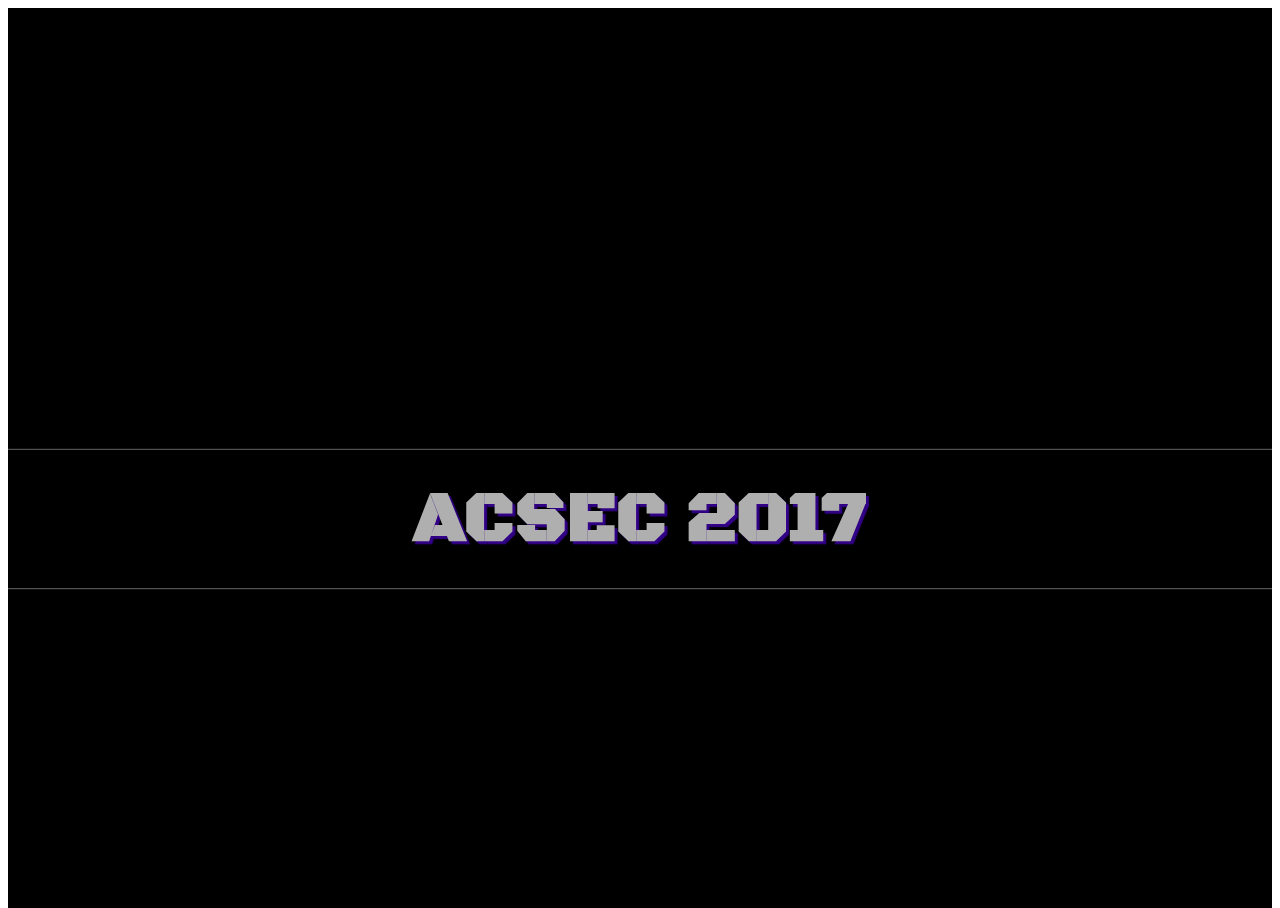
==== index.html @ 01c014a1 "Add ACSEC Text and CNAME" ====
<!doctype html>
<!--[if lt IE 7]>      <html class="no-js lt-ie9 lt-ie8 lt-ie7" lang=""> <![endif]-->
<!--[if IE 7]>         <html class="no-js lt-ie9 lt-ie8" lang=""> <![endif]-->
<!--[if IE 8]>         <html class="no-js lt-ie9" lang=""> <![endif]-->
<!--[if gt IE 8]><!-->
<html class="no-js" lang="">
<!--<![endif]-->

<head>
    <meta charset="utf-8">
    <meta http-equiv="X-UA-Compatible" content="IE=edge,chrome=1">
    <title>ACSEC 2017</title>
    <meta name="description" content="">
    <meta name="viewport" content="width=device-width, initial-scale=1">
    <link rel="apple-touch-icon" href="apple-touch-icon.png">

    <link href="https://fonts.googleapis.com/css?family=Black+Ops+One|Lato|Scope+One" rel="stylesheet">

    <link rel="stylesheet" href="css/bootstrap.min.css">
    <link rel="stylesheet" href="css/main.css">

</head>

<body>
<div id="particles-js">
        

</div>

<h3 class="heading">ACSEC 2017</h3>
<!--<h3 class="sub-heading">Eight Categories. Three Days. Coming Soon.</h3>-->





<script src="js/jquery.min.js"></script>
<script src="js/bootstrap.min.js"></script>
<script src="js/particles.min.js"></script>
<script src="js/main.js"></script>
</body>

</html>
---- css/main.css ----
html,body{
	height: 100%
}

#particles-js{
	height: 100%;
	position: relative;
	background: #000 center center no-repeat;
	background-position: 50% 35%;
	background-size: 180px;
}

.logo{

  padding: 20px;

  position: absolute;
  top: 50%;
  left: 50%;

  margin: -70px 0 0 -170px;
}

.heading{
	text-align: center;
}

.heading{
	position: absolute;
    top: 42%;
    text-align: center;
    left: 0;
    right: 0;
    font-family: "Black Ops One";
    color: #afafaf;
    font-size: 72px;
    box-shadow: 0px 0px 2px white;
    padding-top: 24px;
    padding-bottom: 24px;
    text-shadow: 3px 3px 1px #310186;

}

.sub-heading{
	position: absolute;
    top: 56%;
    text-align: center;
    left: 0;
    right: 0;
    font-family: "Black Ops One";
    color: #afafaf;
    font-size: 32px;
    text-shadow: 3px 3px 1px #310186;

}
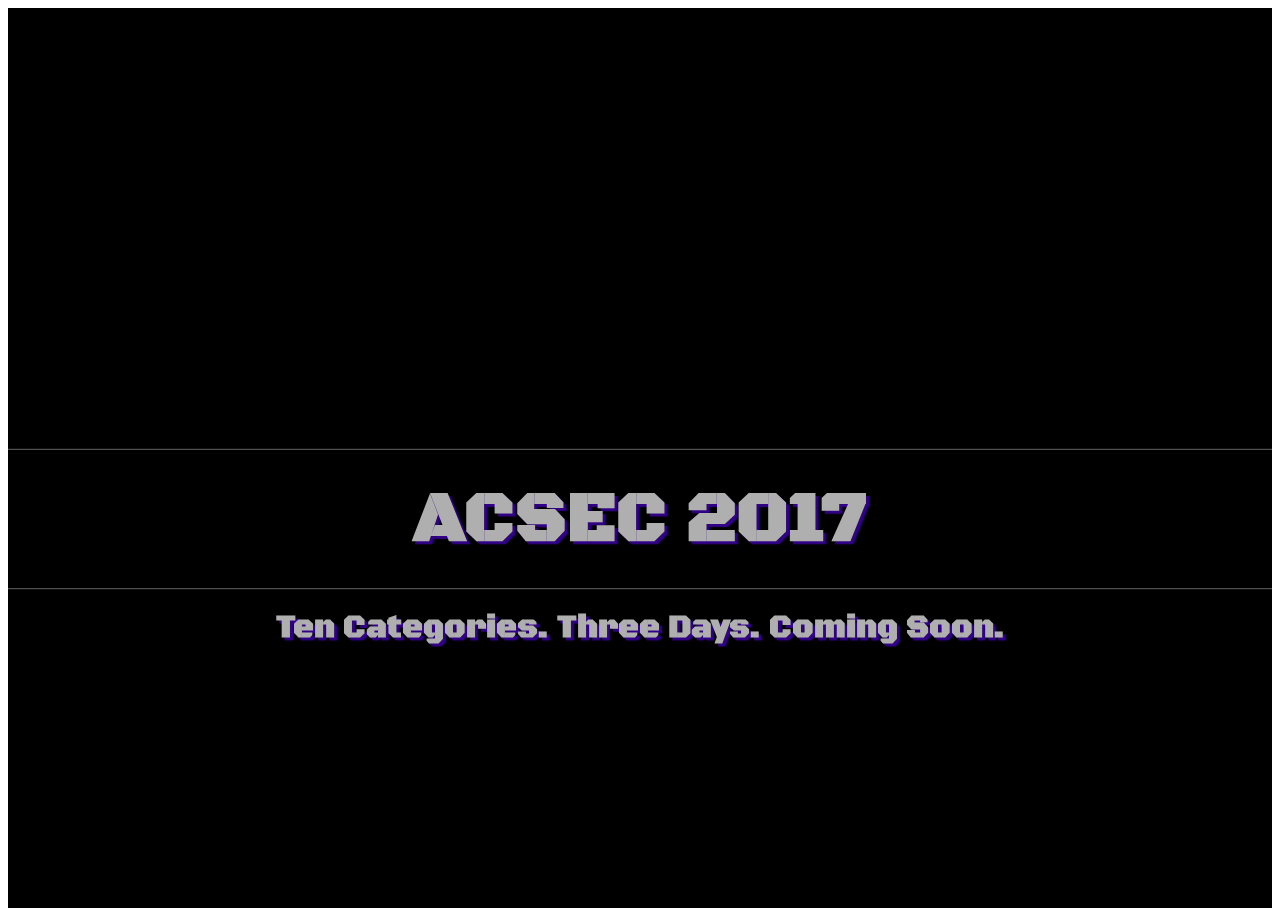
==== commit 29fa0fbf: "Add subtext :p" ====
--- a/index.html
+++ b/index.html
@@ -28,7 +28,7 @@
 </div>
 
 <h3 class="heading">ACSEC 2017</h3>
-<!--<h3 class="sub-heading">Eight Categories. Three Days. Coming Soon.</h3>-->
+<h3 class="sub-heading">Ten Categories. Three Days. Coming Soon.</h3>
 
 
 
--- a/css/main.css
+++ b/css/main.css
@@ -42,8 +42,8 @@
 }
 
 .sub-heading{
-	position: absolute;
-    top: 56%;
+	position: fixed;
+    top: 64%;
     text-align: center;
     left: 0;
     right: 0;
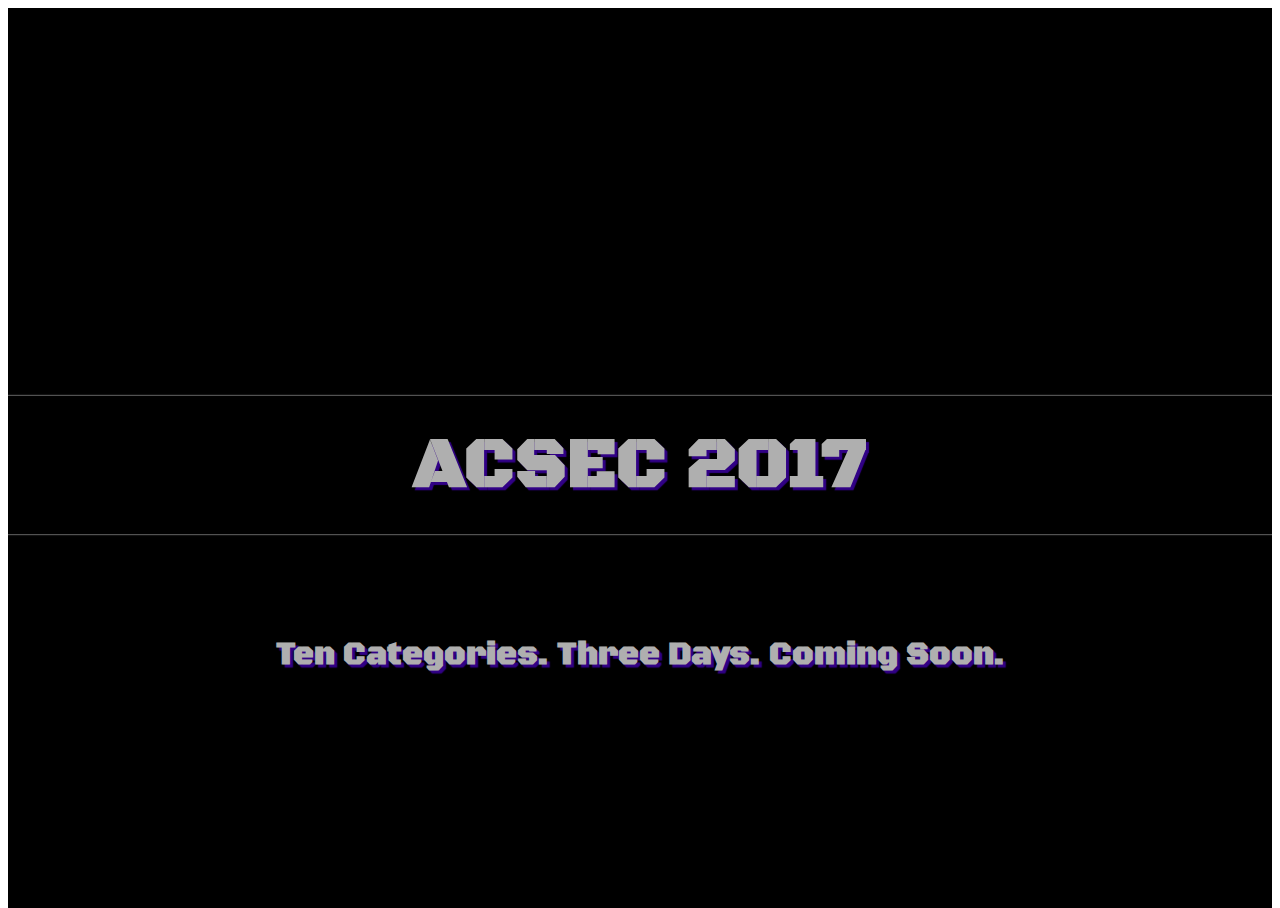
==== commit afeed969: "Fix text placement" ====
--- a/index.html
+++ b/index.html
@@ -31,6 +31,9 @@
 <h3 class="sub-heading">Ten Categories. Three Days. Coming Soon.</h3>
 
 
+<!--<section id="about-ac">
+
+</section>-->
 
 
 
--- a/css/main.css
+++ b/css/main.css
@@ -27,7 +27,7 @@
 
 .heading{
 	position: absolute;
-    top: 42%;
+    top: 36%;
     text-align: center;
     left: 0;
     right: 0;
@@ -42,8 +42,8 @@
 }
 
 .sub-heading{
-	position: fixed;
-    top: 64%;
+	position: absolute;
+    top: 67%;
     text-align: center;
     left: 0;
     right: 0;
@@ -52,4 +52,8 @@
     font-size: 32px;
     text-shadow: 3px 3px 1px #310186;
 
+}
+
+section{
+  min-height: 300px;
 }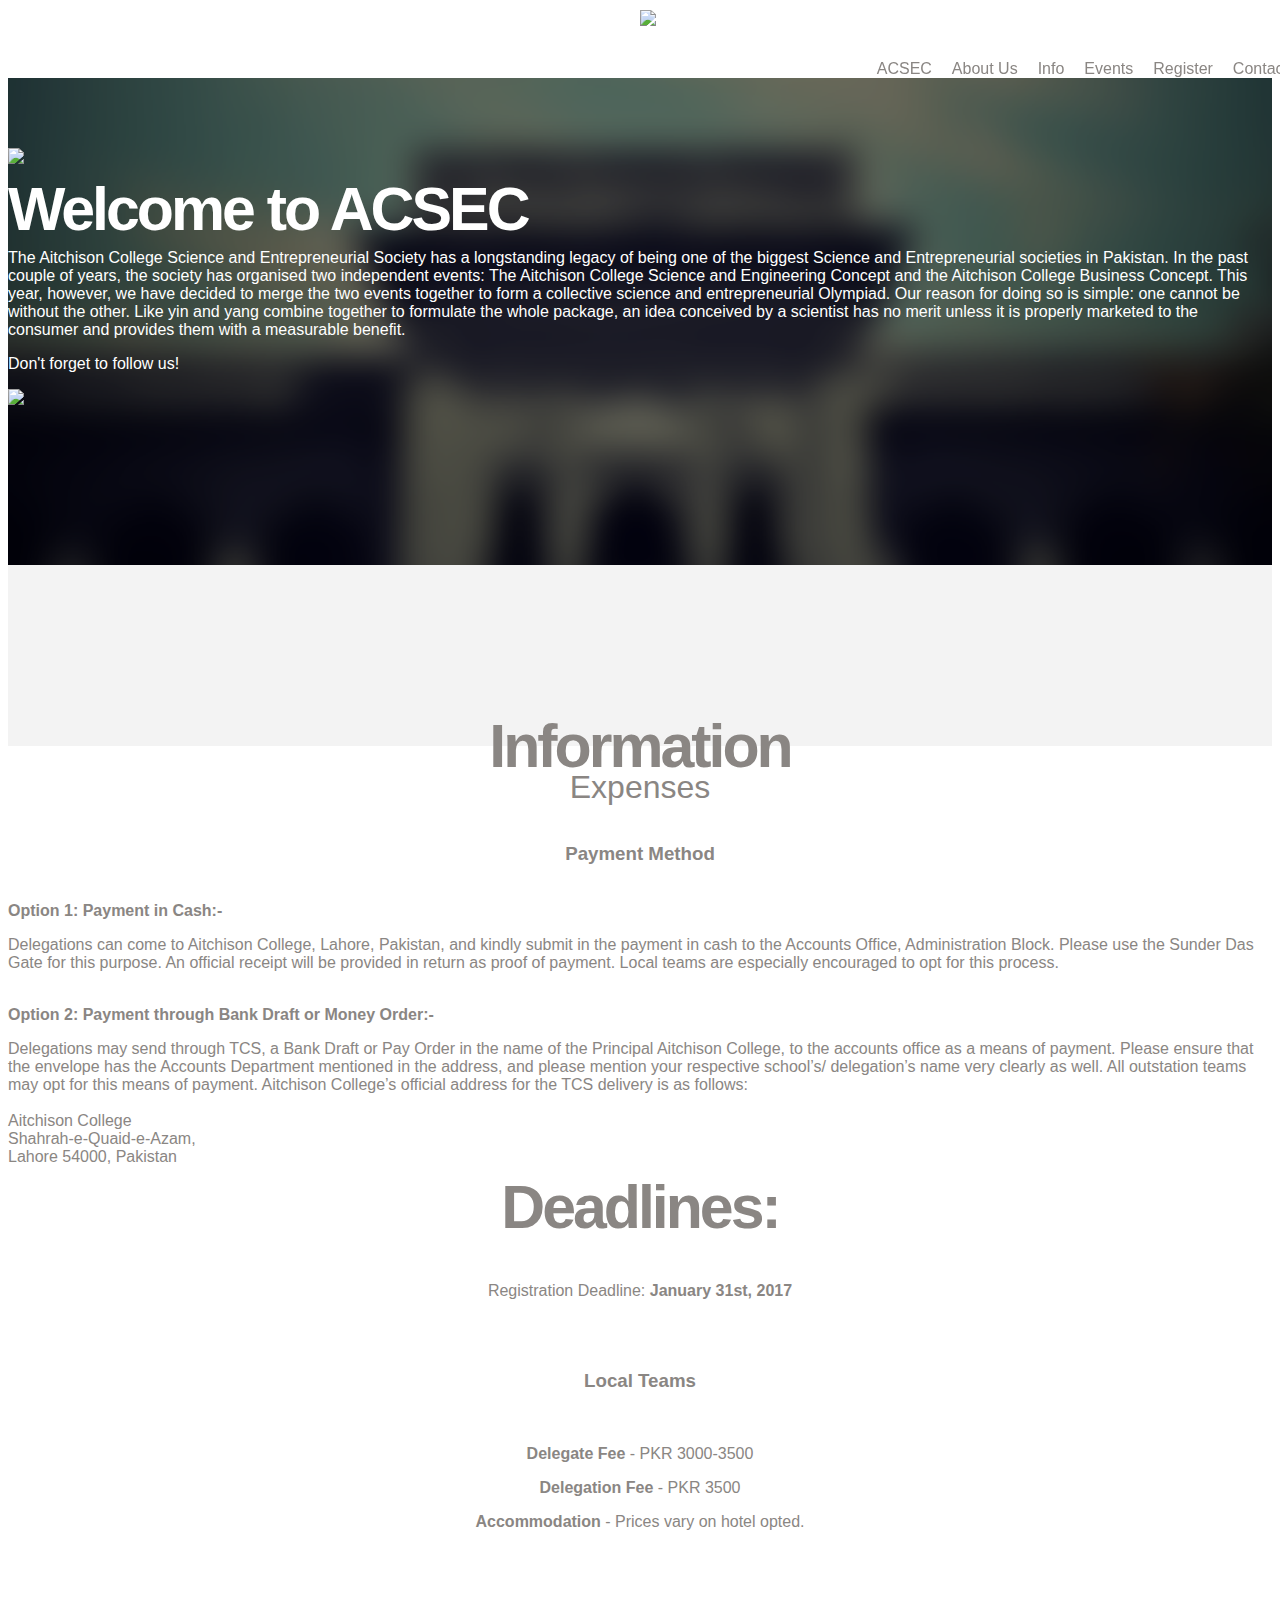
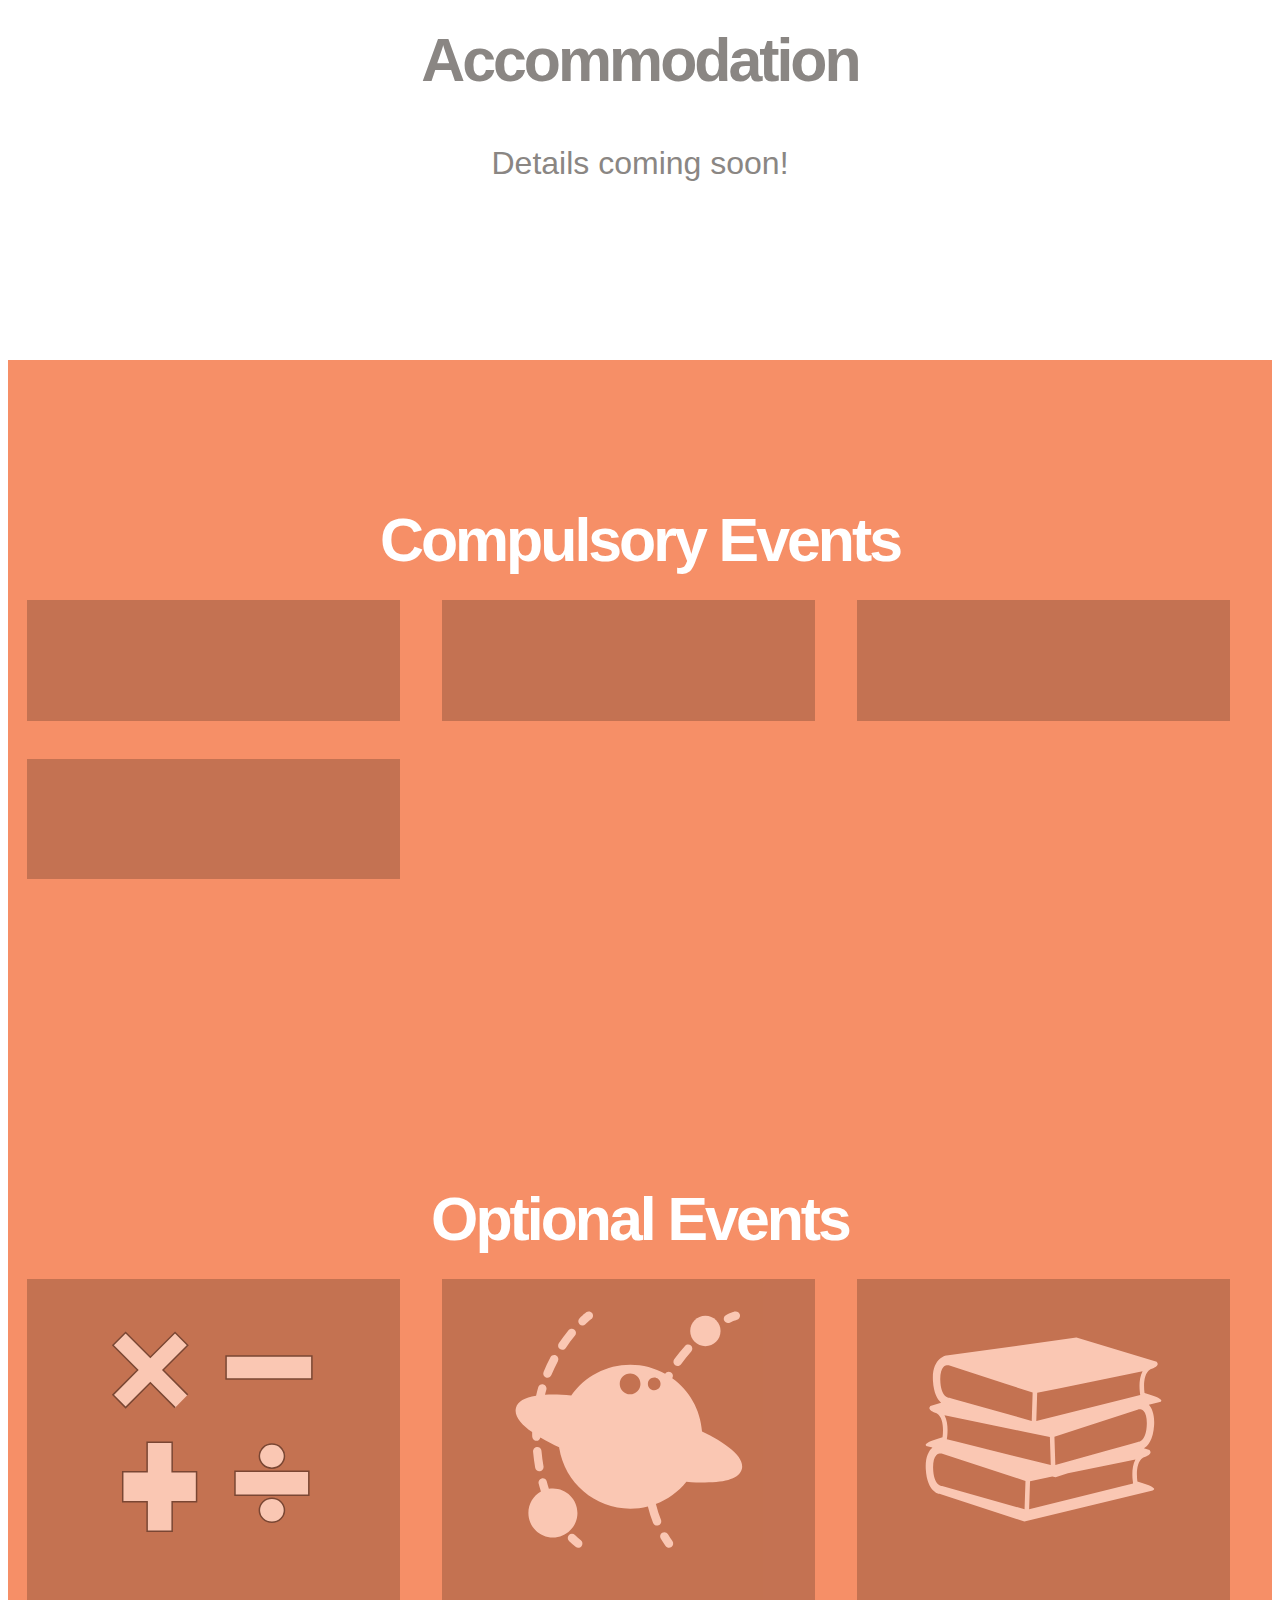
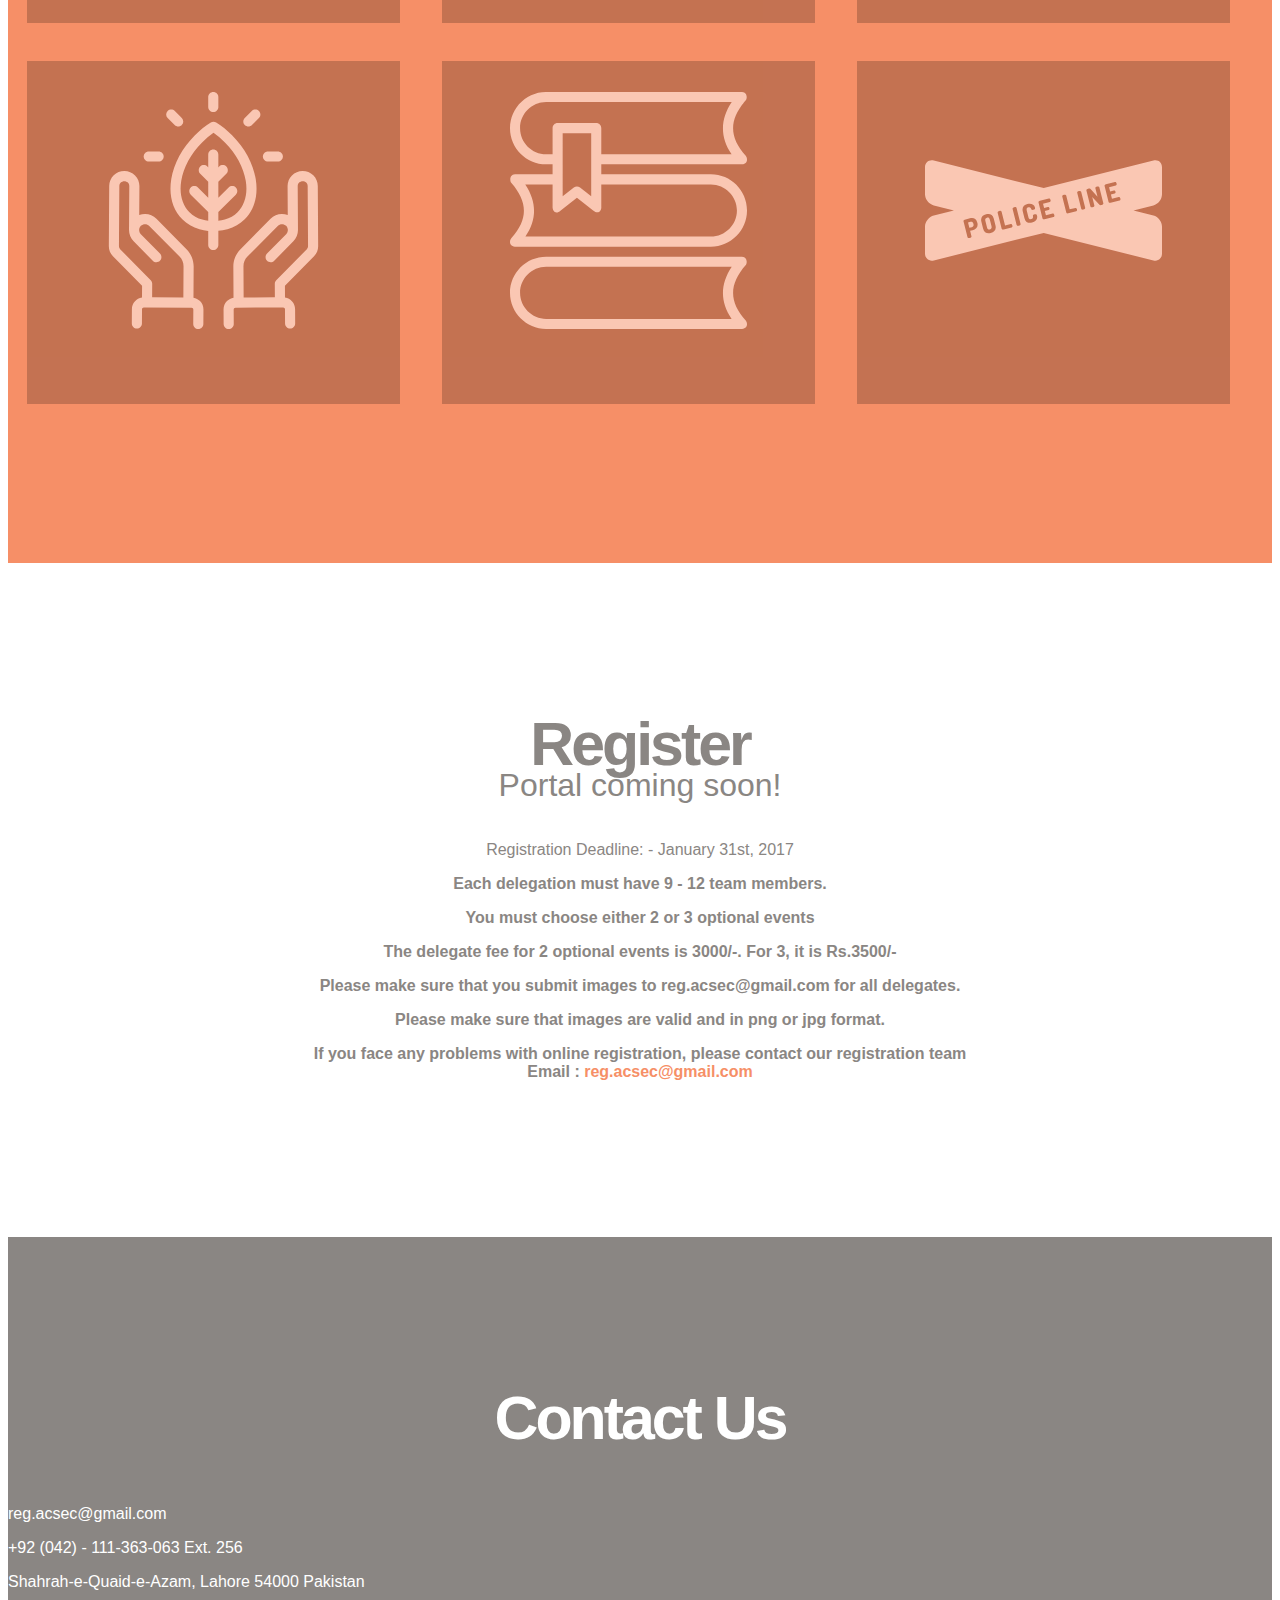
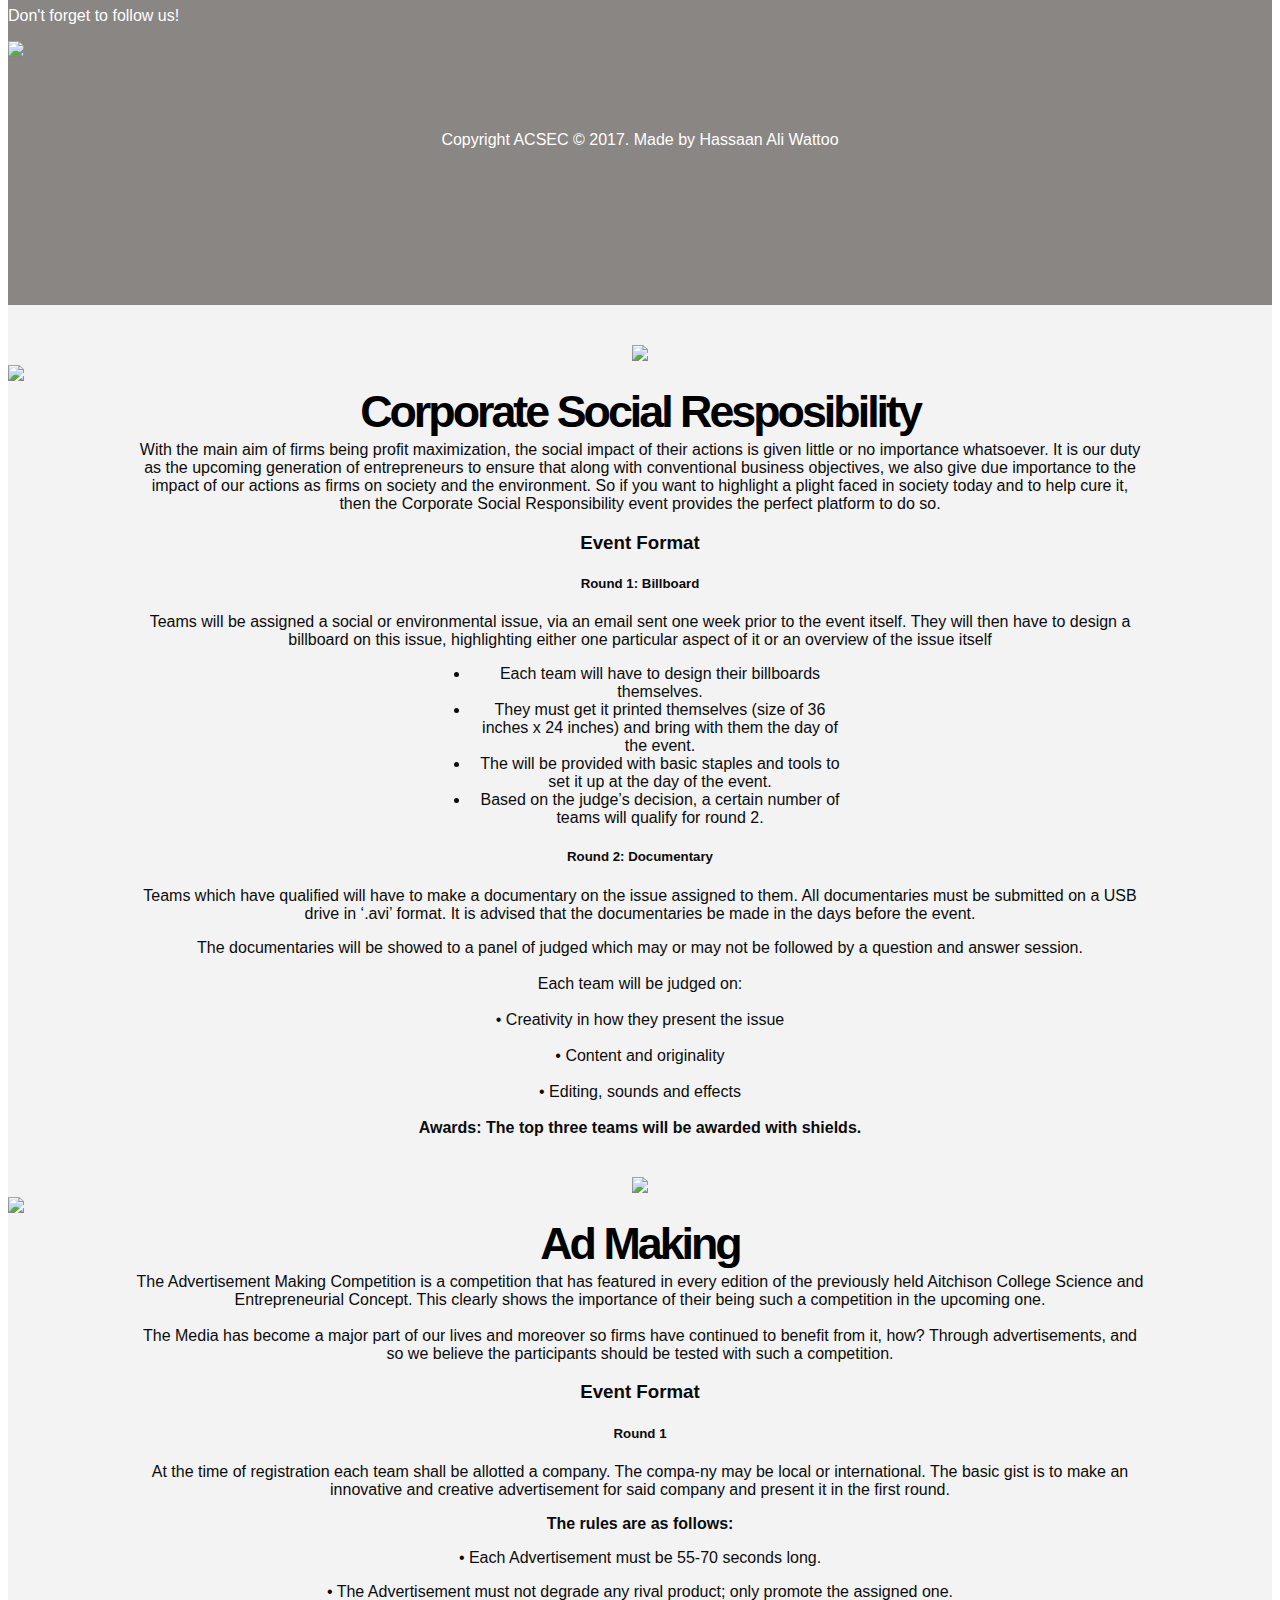
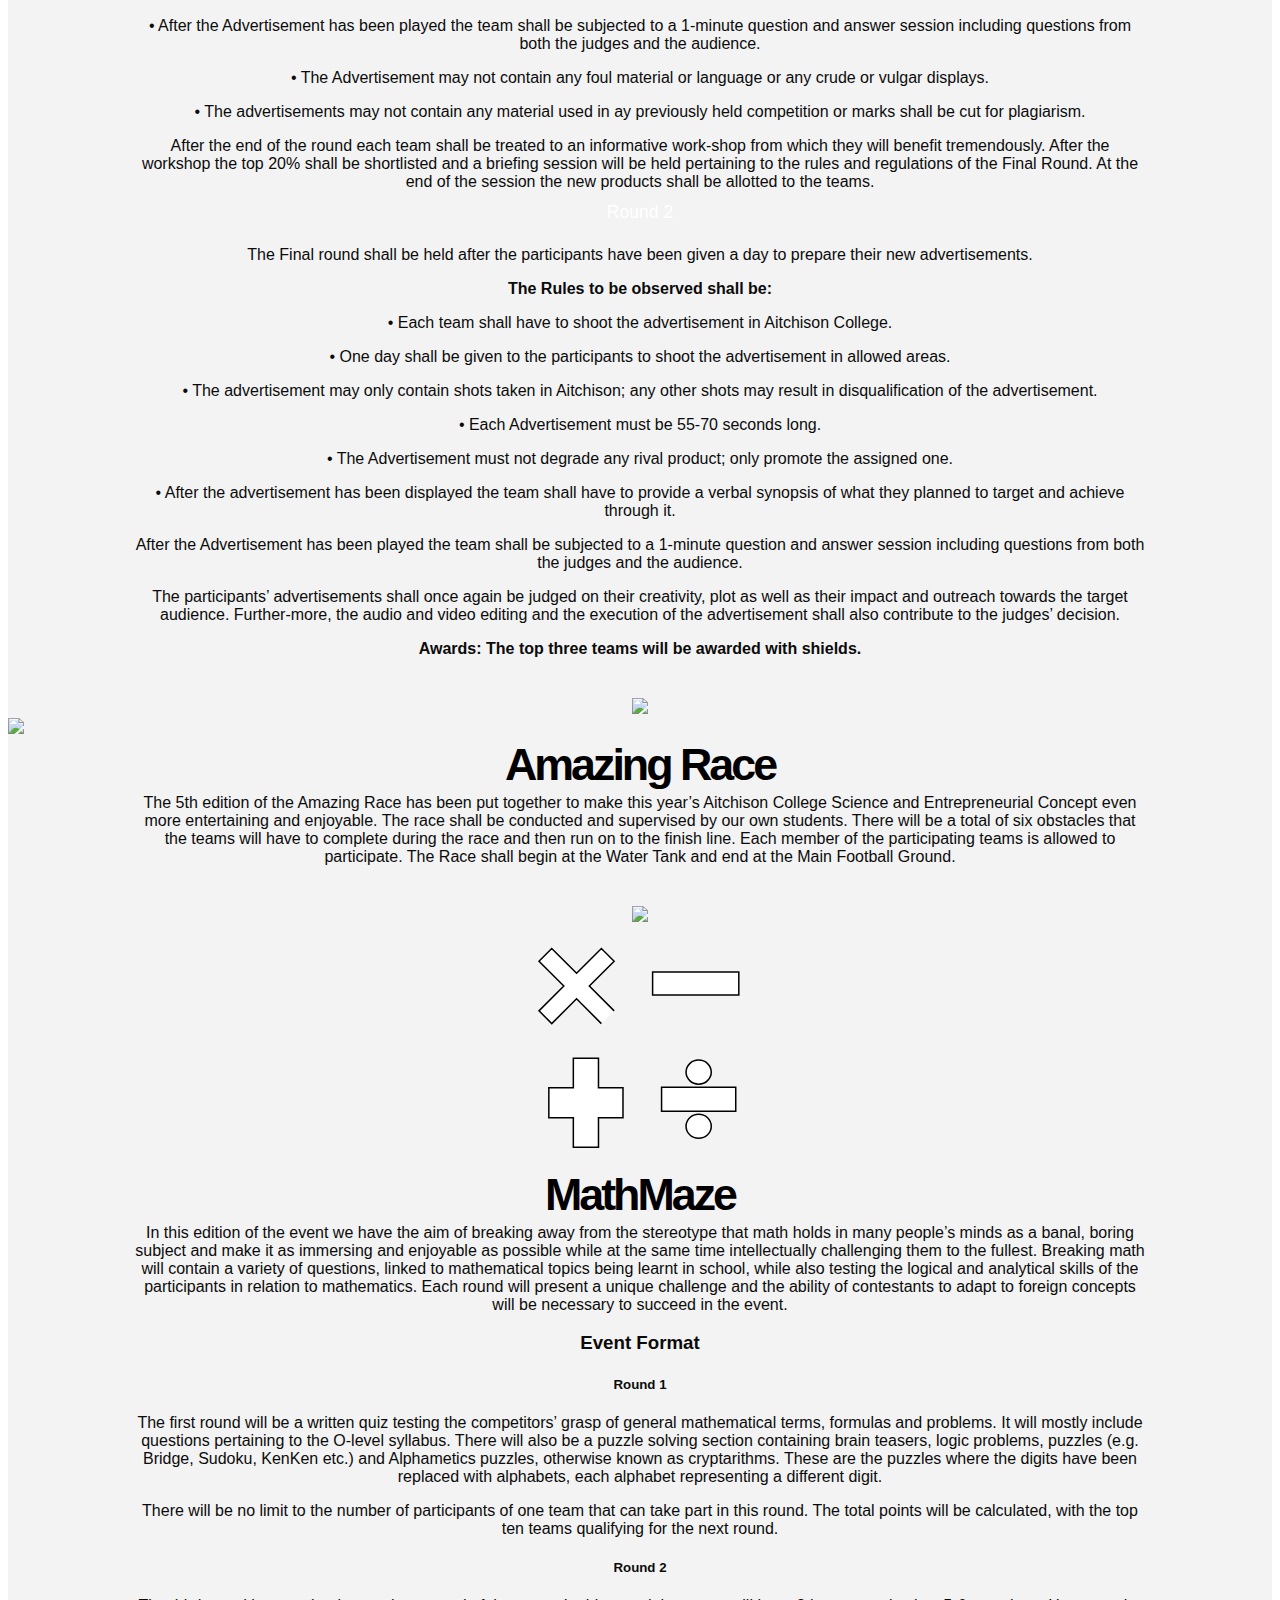
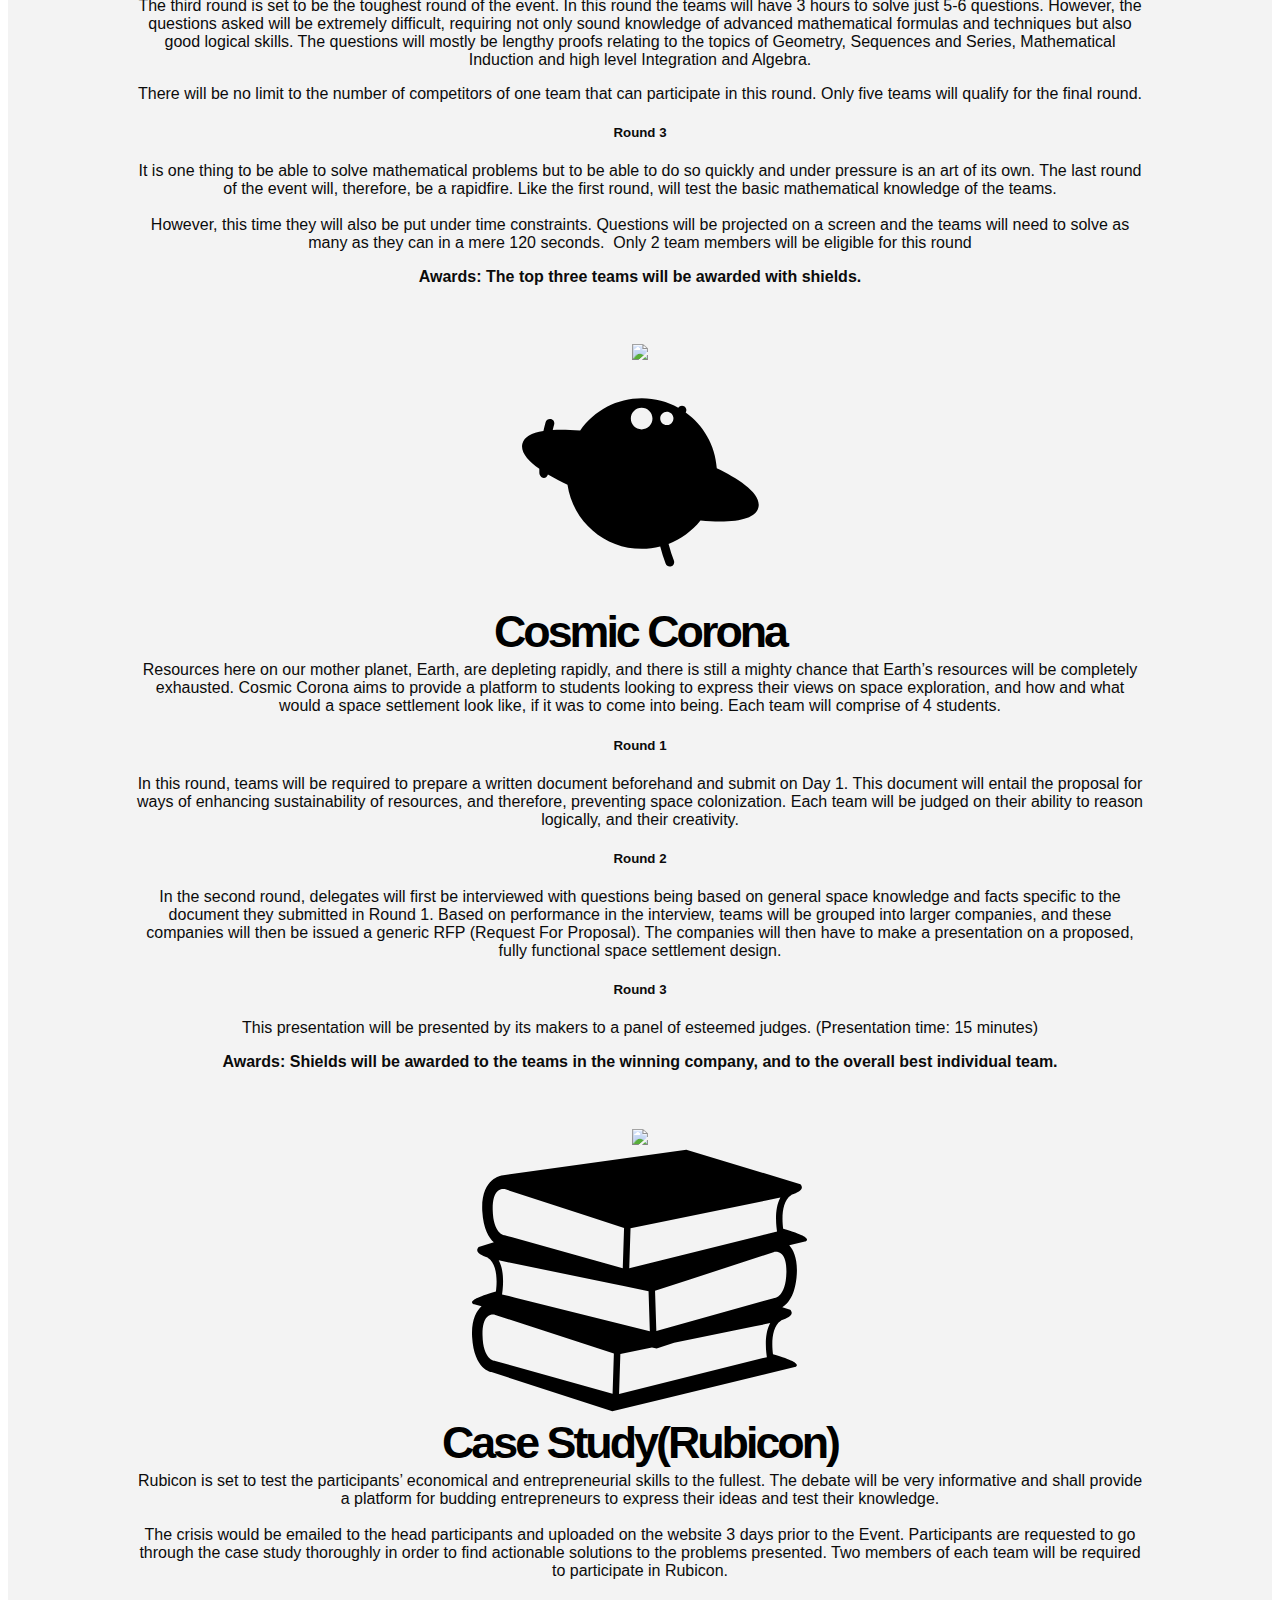
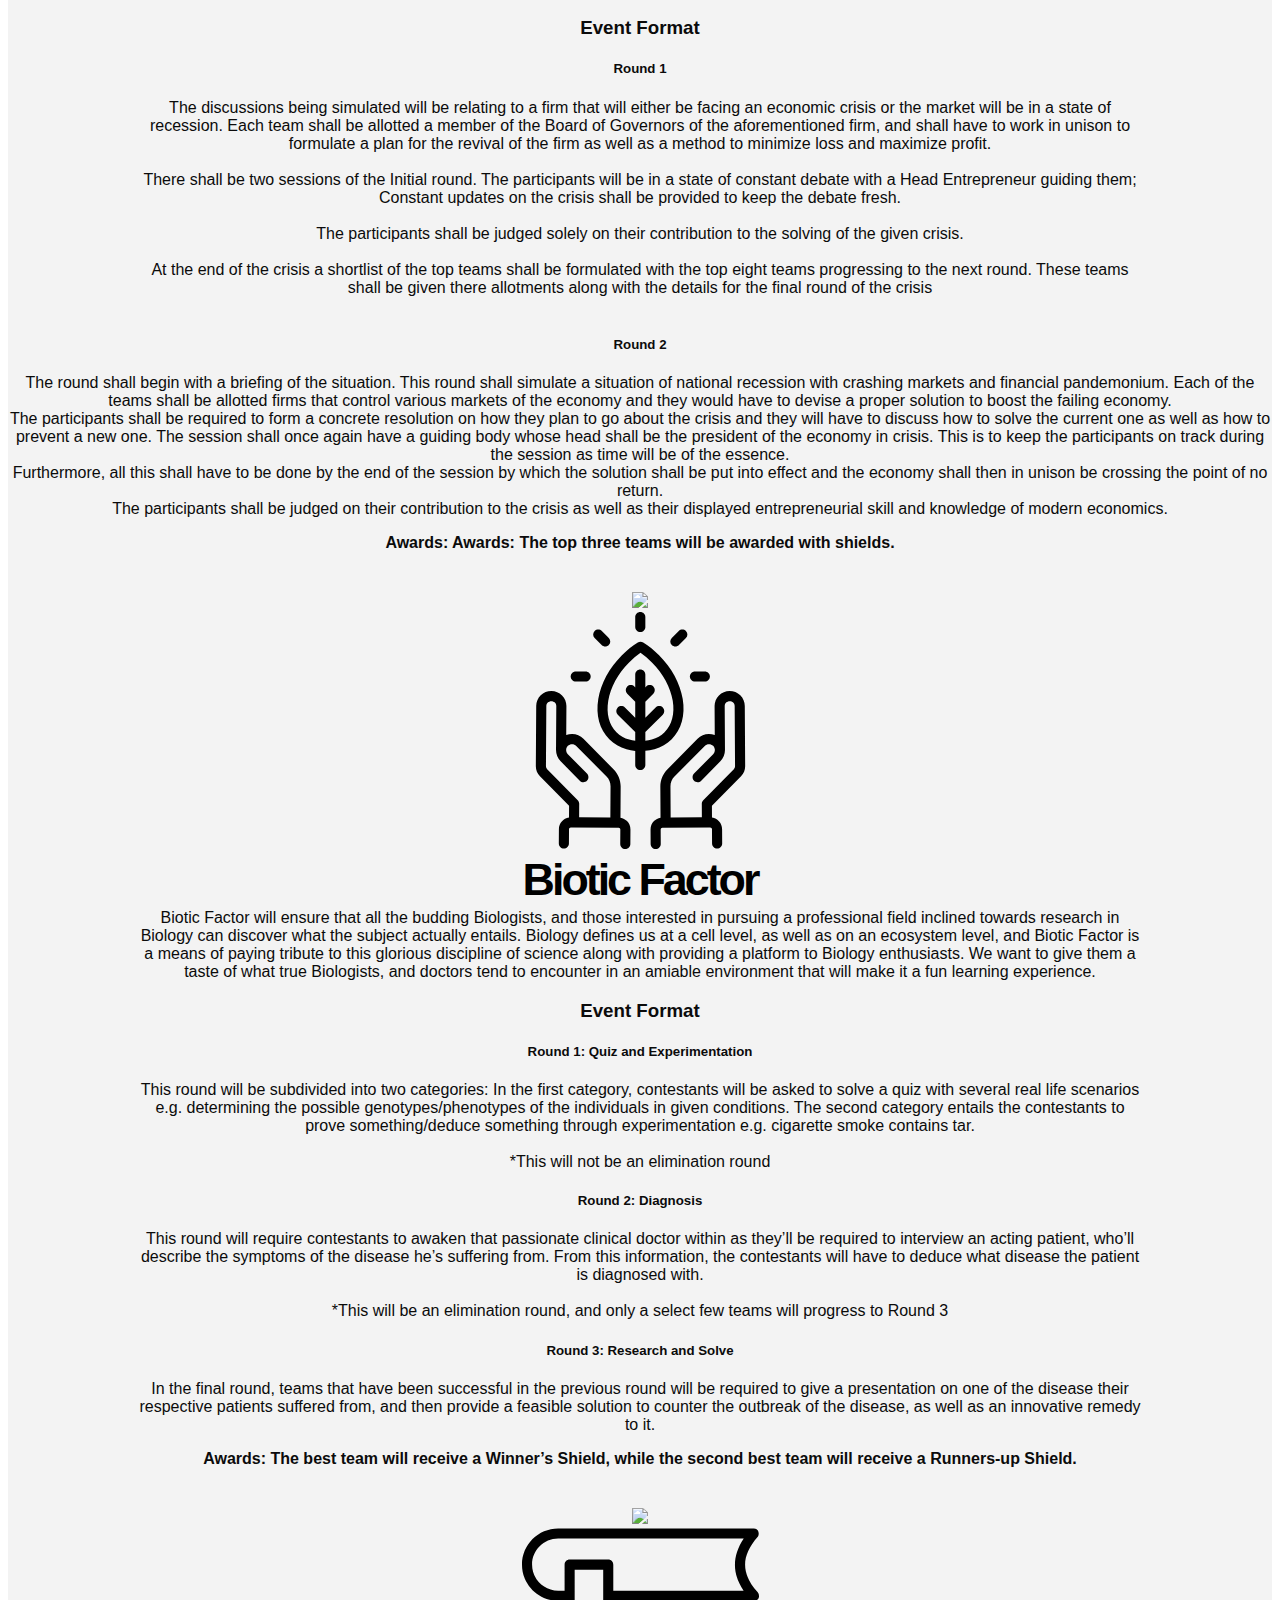
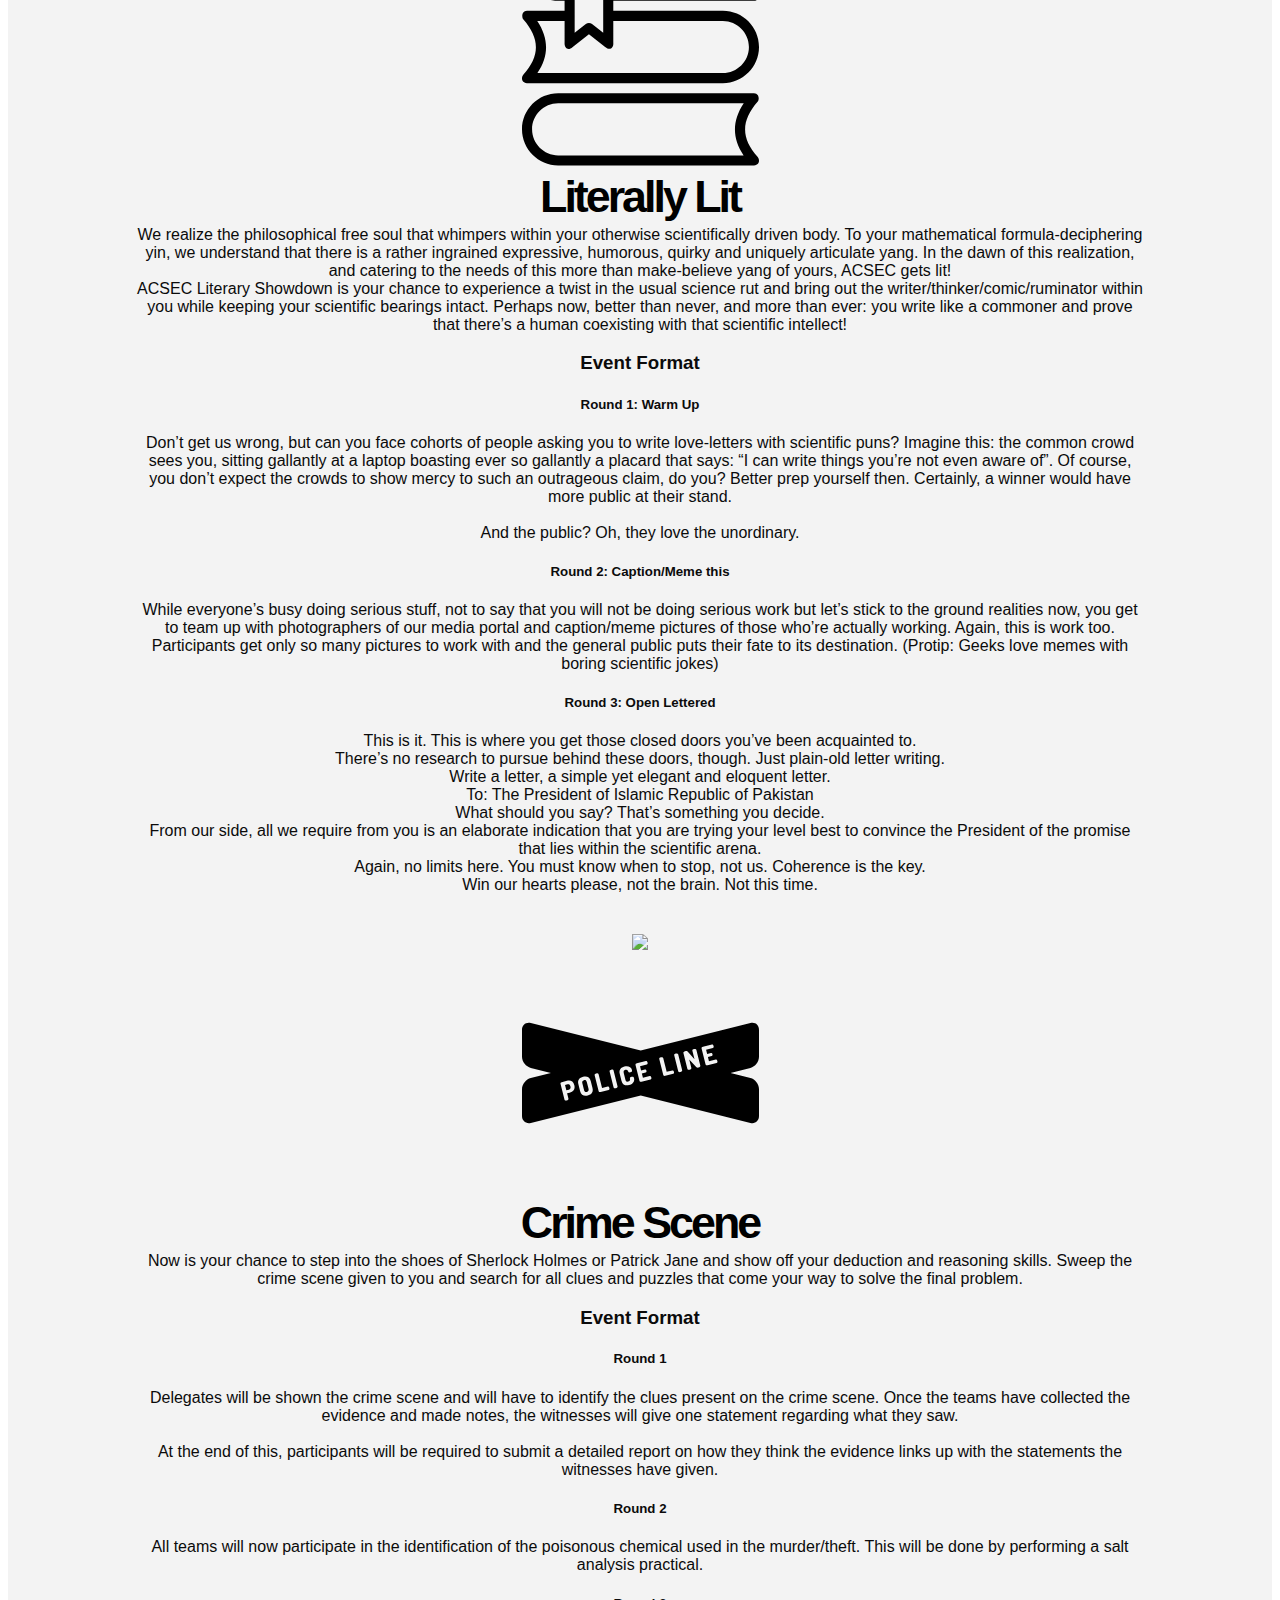
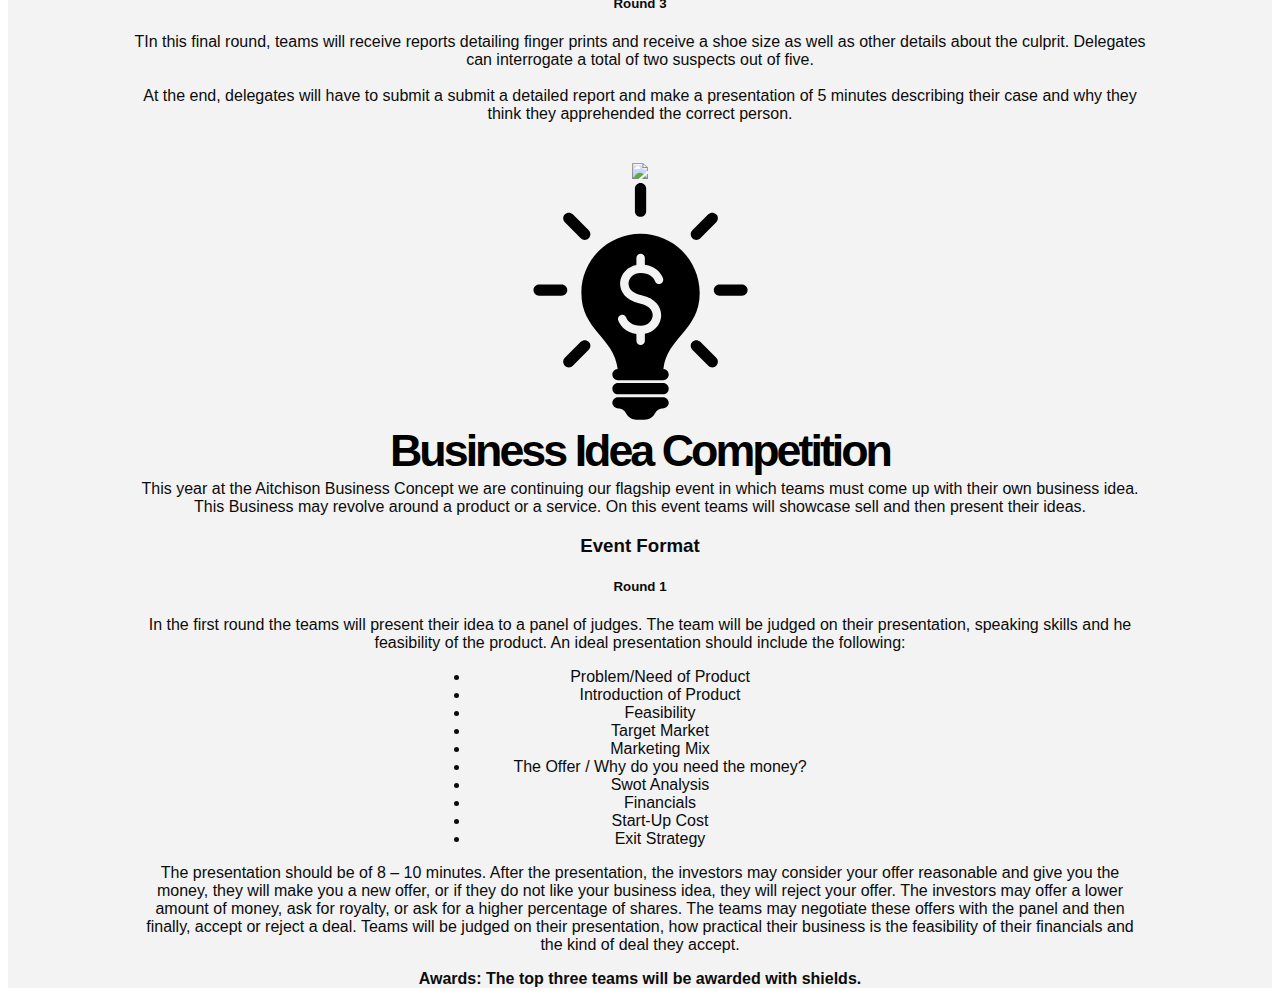
==== commit a722e5fe: "ACSEC 2017 is here :)" ====
--- a/index.html
+++ b/index.html
@@ -1,46 +1,1044 @@
-<!doctype html>
-<!--[if lt IE 7]>      <html class="no-js lt-ie9 lt-ie8 lt-ie7" lang=""> <![endif]-->
-<!--[if IE 7]>         <html class="no-js lt-ie9 lt-ie8" lang=""> <![endif]-->
-<!--[if IE 8]>         <html class="no-js lt-ie9" lang=""> <![endif]-->
+<!DOCTYPE HTML>
+<!--[if lt IE 7]>
+<html class="no-js lt-ie9 lt-ie8 lt-ie7"><![endif]-->
+<!--[if IE 7]>
+<html class="no-js lt-ie9 lt-ie8"><![endif]-->
+<!--[if IE 8]>
+<html class="no-js lt-ie9"><![endif]-->
 <!--[if gt IE 8]><!-->
-<html class="no-js" lang="">
-<!--<![endif]-->
-
+<html class="no-js"><!--<![endif]-->
 <head>
-    <meta charset="utf-8">
-    <meta http-equiv="X-UA-Compatible" content="IE=edge,chrome=1">
-    <title>ACSEC 2017</title>
-    <meta name="description" content="">
-    <meta name="viewport" content="width=device-width, initial-scale=1">
-    <link rel="apple-touch-icon" href="apple-touch-icon.png">
-
-    <link href="https://fonts.googleapis.com/css?family=Black+Ops+One|Lato|Scope+One" rel="stylesheet">
-
-    <link rel="stylesheet" href="css/bootstrap.min.css">
-    <link rel="stylesheet" href="css/main.css">
-
+    <meta http-equiv="Content-Type" content="text/html; charset=utf-8"/>
+    <meta name="viewport" content="width=device-width, initial-scale = 1.0, user-scalable = no">
+    <title>ACSEC '17</title>
+    <link href='css/opensans.css' rel='stylesheet' type='text/css'>
+    <link rel="icon" href="images/favicon.png">
+    <link rel="stylesheet" href="css/grid.css" type="text/css" media="screen">
+
+    <link rel="stylesheet" href="css/normalize.css" type="text/css" media="screen">
+    <link rel="stylesheet" href="css/style.css" type="text/css" media="screen">
+
+    <meta property="og:title" content="Aitchison College Science and Entrepreneurial Society">
+    <meta property="og:site_name" content="ACSEC 2017">    
+    <meta property="og:url" content="http://acsec.com.pk">
+    <meta property="og:description" content="Aitchison College's premier Science and Business Event.">
+    <meta property="og:type" content="place">
+
+
+    <link rel="stylesheet" href="css/animate.min.css" type="text/css" media="screen">
+    <!--[if IE]>
+    <script src="http://html5shim.googlecode.com/svn/trunk/html5.js"></script><![endif]-->
 </head>
 
 <body>
-<div id="particles-js">
-        
-
-</div>
-
-<h3 class="heading">ACSEC 2017</h3>
-<h3 class="sub-heading">Ten Categories. Three Days. Coming Soon.</h3>
-
-
-<!--<section id="about-ac">
-
-</section>-->
-
-
-
-<script src="js/jquery.min.js"></script>
-<script src="js/bootstrap.min.js"></script>
-<script src="js/particles.min.js"></script>
-<script src="js/main.js"></script>
+
+<div class="menu">
+    <div class="container clearfix">
+
+        <div id="logo" class="grid_3">
+            <img src="images/logo.png">
+        </div>
+
+        <div id="nav" class="grid_9 omega">
+            <ul class="navigation">
+                <li data-slide="1">ACSEC</li>
+                <li data-slide="2">About Us</li>
+                <li data-slide="3">Info</li>
+                <li data-slide="4">Events</li>
+                <li data-slide="5">Register</li>
+                <li data-slide="6">Contact</li>
+            </ul>
+        </div>
+
+    </div>
+</div>
+
+<!--<div data-stellar-background-ratio="0.5" id="slide0" class="slide" >
+    <div class="container clearfix">
+
+        <h3>In light of the current situation and out of respect, the Aitchison College Entrepreneurial Society has decided to postpone the Aitchison Business Concept 2016 till the 19th to 21st of February (dates to be confirmed shortly).</h3>
+
+    </div>
+</div>-->
+
+<div class="slide" id="slide1" data-slide="1" data-stellar-background-ratio="0.5">
+    <div class="container clearfix">
+
+        <div id="decorative" class="grid_5"><img src="images/decorative.png"></div>
+        <div id="content" class="grid_7 omega">
+            <h1>Welcome to ACSEC</h1>
+
+                <p>The Aitchison College Science and Entrepreneurial Society has a longstanding legacy of being one
+    of the biggest Science and Entrepreneurial societies in Pakistan. In the past couple of years, the
+    society has organised two independent events: The Aitchison College Science and Engineering
+    Concept and the Aitchison College Business Concept. This year, however, we have decided to merge
+    the two events together to form a collective science and entrepreneurial Olympiad. Our reason for
+    doing so is simple: one cannot be without the other. Like yin and yang combine together to formulate
+    the whole package, an idea conceived by a scientist has no merit unless it is properly marketed to
+    the consumer and provides them with a measurable benefit. </p>
+
+            <p>Don't forget to follow us!</p>
+
+            <p><a href="https://www.facebook.com/acesABC?fref=ts" target="_blank"><img
+                    src="images/facebook.png"></a> 
+            </p>
+        </div>
+
+    </div>
+</div>
+
+
+<div class="slide" id="slide3" style="background: #f3f3f3;padding-bottom:0px;" data-slide="2" data-stellar-background-ratio="0.5">
+    <div class="container clearfix">
+        <div id="content" class="grid_12 abouts directors">
+
+            <!--<h2>Executive Council</h2><br/>
+            <div class="grid_4 c"><img src="images/ACSEC-directorate/M.Iqbal.jpg" border="0"><br><br/><strong>Muhammad
+                Iqbal</strong><br>Chief Executive Officer
+            </div>
+            <div class="grid_4 c"><img src="images/arbaz.jpg" border="0"><br><br/><strong>Arbaz Omar</strong><br>Chief
+                Operating Officer
+            </div>
+            <div class="grid_4 c omega"><img src="images/ACSEC-directorate/Momin%20Dar.jpg" border="0"><br><br/><strong>Momin
+                Dar</strong><br>Chief Financial Officer
+            </div>
+
+
+
+
+
+        </div>
+
+        <p class="btn-dir">
+            <a href="/directors"><button >The ACSEC Directorate</button></a>
+        </p>-->
+
+
+    </div>
+</div>
+
+
+<div class="slide" id="slide3" data-slide="3" style="padding-top: 0" data-stellar-background-ratio="0.5">
+    <div class="container clearfix">
+
+        <div id="content" class="grid_12">
+            <h1>Information</h1>
+
+            <h2>Expenses</h2>
+
+            <div>
+
+                <h3>Payment Method</h3>
+
+                <br><strong>Option 1: Payment in Cash:-</strong><br>
+
+
+                <p>Delegations can come to Aitchison College, Lahore, Pakistan, and kindly submit in the payment in cash
+                    to the Accounts Office, Administration Block. Please use the Sunder Das Gate for this purpose. An
+                    official receipt will be provided in return as proof of payment. Local teams are especially
+                    encouraged to opt for this process. </p>
+
+                <br><strong>Option 2: Payment through Bank Draft or Money Order:-</strong><br>
+
+                <p>Delegations may send through TCS, a Bank Draft or Pay Order in the name of the Principal Aitchison
+                    College, to the accounts office as a means of payment. Please ensure that the envelope has the
+                    Accounts Department mentioned in the address, and please mention your respective school’s/
+                    delegation’s name very clearly as well. All outstation teams may opt for this means of payment.
+                    Aitchison College’s official address for the TCS delivery is as follows:<br>
+                    <br>Aitchison College
+
+                    <br>Shahrah-e-Quaid-e-Azam,
+
+                    <br>Lahore 54000, Pakistan</p>
+
+
+            </div>
+            <div style="text-align: center">
+                <h1>Deadlines:</h3>
+                    <br>
+
+                    <p>Registration Deadline: <strong>January 31st, 2017</strong></p>
+
+
+                    <p><strong></strong></p>
+                    <br>
+                    <br>
+
+                    <h3 class="title">Local Teams</h3>
+                    <br>
+
+                    <p><strong>Delegate Fee</strong> - PKR 3000-3500</p>
+
+                    <p><strong>Delegation Fee</strong> - PKR 3500</p>
+
+                    <p><strong>Accommodation</strong> - Prices vary on hotel opted. </a></p>
+                    <br>
+                    
+
+
+            </div>
+            <br/><br/><br/>
+
+            <h1>Accommodation</h1><br/><br/>
+            <h2>Details coming soon!</h2>
+
+           <!-- <div>
+                <h3>Bahawalpur House</h3>
+
+                <p class="grid_3"><img src="images/bahawalpur.jpg" style="border-radius: 50%;" alt=""></p>
+
+                <p class="grid_8">
+                    <br>The nearest and most comfortable place in the immediate vicinity of the conference venue,
+                    Bahawalpur House at Aitchison College has fully furnished, air-conditioned rooms with attached
+                    washrooms, and 24 hours access to Internet (Wi-Fi available). All meals will be served at the
+                    College Mess. Please note that accommodation here is subject to a first come first serve policy.
+                </p>
+                <br><br><br><br><br>
+            </div>-->
+            
+            
+
+            
+            
+        </div>
+
+
+    </div>
+</div>
+
+
+<div class="slide" id="slide2" data-slide="4" data-stellar-background-ratio="0.5">
+    <div id="fade" class="black_overlay"></div>
+    <div class="container clearfix">
+
+        <div id="content" class="grid_12">
+            
+            <h1 style="color:white;">Compulsory Events</h1>
+
+            <a href="#businessidea" id="modal01">
+                <div class="event"><img src="images/BI.svg" border="0" alt=""><h4>Business Idea
+                    Competition</h4></div>
+            </a>
+            <a href="#amazingrace" id="modal02">
+                <div class="event"><img src="images/AR.svg" border="0" alt=""><h4>Amazing Race</h4></div>
+            </a>
+            <a href="#amaking" id="modal03">
+                <div class="event"><img src="images/AM.svg" border="0" alt=""><h4>Ad Making</h4></div>
+            </a>
+            <a href="#corporate" id="modal04">
+                <div class="event"><img src="images/RC.svg" border="0" alt=""><h4>Corporate Social Responsibility</h4></div>
+            </a>
+
+
+        </div>
+
+    </div>
+</div>
+
+<div class="slide" id="slide2" data-slide="4" data-stellar-background-ratio="0.5">
+    <div id="fade" class="black_overlay"></div>
+    <div class="container clearfix">
+
+        <div id="content" class="grid_12">
+            
+            <h1 style="color:white;">Optional Events </h1>
+            <a href="#mathmaze" id="modal05">
+                <div class="event"><img src="images/mathmaze.svg" border="0" alt=""><h4>MathMaze</h4></div>
+            </a>
+            <a href="#cosmic" id="modal06">
+                <div class="event"><img src="images/cosmic.svg" border="0" alt=""><h4>Cosmic Corona</h4></div>
+            </a>
+            <a href="#casestudy" id="modal07">
+                <div class="event"><img src="images/casestudy.svg" border="0" alt=""><h4>Case Study</h4></div>
+            </a>
+            <a href="#biotic" id="modal08">
+                <div class="event"><img src="images/biotic.svg" border="0" alt=""><h4>Biotic Factor</h4></div>
+            </a>
+            <a href="#literallylit" id="modal09">
+                <div class="event"><img src="images/literature.svg" border="0" alt=""><h4>Literally Lit</h4></div>
+            </a>
+
+             <a href="#crimescene" id="modal10">
+                <div class="event"><img src="images/crime.svg" border="0" alt=""><h4>Crime Scene</h4></div>
+            </a>
+            
+           
+
+
+        </div>
+
+    </div>
+</div>
+
+
+<div class="slide" id="slide3" data-slide="5" data-stellar-background-ratio="0.5">
+    <div class="container clearfix">
+
+        <div id="content" style="text-align: center" class="grid_12">
+            <h1>Register</h1>
+
+            <h2>Portal coming soon!</h2>
+
+
+            <p>Registration Deadline: - January 31st, 2017
+
+            <p><strong>Each delegation must have 9 - 12 team members.</strong></p>
+
+            <p><strong>You must choose either 2 or 3 optional events</strong></p>
+
+            <p><strong>The delegate fee for 2 optional events is 3000/-. For 3, it is Rs.3500/-</strong></p>
+
+            <p><strong>Please make sure that you submit images to reg.acsec@gmail.com for all delegates.</strong></p>
+
+            <p><strong>Please make sure that images are valid and in png or jpg format.</strong></p>
+
+                              
+
+
+            <p><strong>If you face any problems with online registration, please contact our registration team <br/>
+                        Email : <a href="mailto:reg.acses@gmail.com">reg.acsec@gmail.com</a><br/>
+            </strong></p>
+        </div>
+
+        <div id="form_container">
+
+           
+        </div>
+
+    </div>
+</div>
+
+
+<div class="slide" id="slide4" data-slide="6" data-stellar-background-ratio="0.5">
+    <div class="container clearfix">
+
+        <div id="content" class="grid_12">
+            <h1>Contact Us</h1>
+
+            <h2></h2>
+
+
+            <p>reg.acsec@gmail.com</p>
+
+            <p>+92 (042) - 111-363-063 Ext. 256</p>
+
+            <p>Shahrah-e-Quaid-e-Azam, Lahore 54000 Pakistan</p>
+
+            <p>Don't forget to follow us!</p>
+
+            <p><a href="https://www.facebook.com/acesABC/?fref=ts" target="_blank"><img
+                    src="images/facebook.png"></a> 
+            </p>
+        </div>
+
+
+    </div>
+    <div class="grid_12" style="text-align:center;
+	width:100%; margin-top : 70px">
+        <p>Copyright ACSEC © 2017. Made by Hassaan Ali Wattoo</p>
+    </div>
+
+</div>
+<div id="corporate">
+    <div id="closebt-container" class="close-corporate">
+        <img class="closebt" src="images/closebt.svg">
+    </div>
+    <div style="text-align: center;color: #0b0b0b" class="modal-content">
+
+
+        <img src="images/RCBlack.svg" style="display: block;margin-left: auto;margin-right: auto">
+
+        <h1 style="font-size: 2.8em;color: #000000">Corporate Social Resposibility</h1>
+
+        <p>With the main aim of firms being profit maximization, the social impact of their actions is given little or no importance whatsoever. It is our duty as the upcoming generation of entrepreneurs to ensure that along with conventional business objectives, we also give due importance to the impact of our actions as firms on society and the environment. So if you want to highlight a plight faced in society today and to help cure it, then the Corporate Social Responsibility event provides the perfect platform to do so.
+</p>
+
+        <h3><a id="Event_Format_4"></a>Event Format</h3>
+        <h5><a id="Round_1_6"></a>Round 1: Billboard</h5>
+
+        <p>Teams will be assigned a social or environmental issue, via an email sent one week prior to the event itself. They will then have to design a billboard on this issue, highlighting either one particular aspect of it or an overview of the issue itself</p>
+
+        <ul style="width: 30%;margin-left: auto;margin-right: auto">
+            <li>Each team will have to design their billboards themselves.</li>
+            <li>They must get it printed themselves (size of 36 inches x 24 inches) and bring with them the day of the event.
+</li>
+            <li>The will be provided with basic staples and tools to set it up at the day of the event.
+</li>
+            <li>Based on the judge’s decision, a certain number of teams will qualify for round 2.</li>
+
+        </ul>
+
+        <h5>Round 2: Documentary</h5>
+
+        <p>Teams which have qualified will have to make a documentary on the issue assigned to them. All documentaries must be submitted on a USB drive in ‘.avi’ format.  It is advised that the documentaries be made in the days before the event.
+        </p>
+
+        <p>
+                The documentaries will be showed to a panel of judged which may or may not be followed by a question and answer session.<br/><br/>
+                Each team will be judged on: <br/><br/>
+                    •   Creativity in how they present the issue<br/><br/>
+                    •   Content and originality <br/><br/>
+                    •   Editing, sounds and effects <br/><br/>
+
+                <strong>Awards: The top three teams will be awarded with shields.</strong>
+
+        </p>
+
+
+    </div>
+</div>
+
+<div id="amaking">
+    <div id="closebt-container" class="close-amaking">
+        <img class="closebt" src="images/closebt.svg">
+    </div>
+    <div style="text-align: center;color: #0b0b0b" class="modal-content">
+
+
+        <img src="images/AMBlack.svg" style="display: block;margin-left: auto;margin-right: auto">
+
+        <h1 style="font-size: 2.8em;color: #000000">Ad Making</h1>
+
+        <p>The Advertisement Making Competition is a competition that has featured in every edition of the previously held Aitchison College Science and Entrepreneurial Concept. This clearly shows the importance of their being such a competition in the upcoming one. <br/><br/>
+        The Media has become a major part of our lives and moreover so firms have continued to benefit from it, how? Through advertisements, and so we believe the participants should be tested with such a competition. </p>
+
+        <h3><a id="Event_Format_3"></a>Event Format</h3>
+        <h5><a id="Round_1_5"></a>Round 1</h5>
+
+        <p>At the time of registration each team shall be allotted a company. The compa-ny may be local or
+            international. The basic gist is to make an innovative and creative advertisement for said company and
+            present it in the first round.</p>
+
+        <p><strong>The rules are as follows:</strong></p>
+
+        <p>• Each Advertisement must be 55-70 seconds long.</p>
+
+        <p>• The Advertisement must not degrade any rival product; only promote the assigned one.</p>
+
+        <p>• After the Advertisement has been played the team shall be subjected to a 1-minute question and answer
+            session including questions from both the judges and the audience.</p>
+
+        <p>• The Advertisement may not contain any foul material or language or any crude or vulgar displays.</p>
+
+        <p>• The advertisements may not contain any material used in ay previously held
+            competition or marks shall be cut for plagiarism.</p>
+
+        <p>After the end of the round each team shall be treated to an informative work-shop from which they will
+            benefit tremendously. After the workshop the top 20% shall be shortlisted and a briefing session will be
+            held pertaining to the rules and regulations of the Final Round. At the end of the session the new products
+            shall be allotted to the teams.</p>
+        <h4><a id="Round_2_25"></a>Round 2</h4>
+
+        <p>The Final round shall be held after the participants have been given a day to prepare their new
+            advertisements.</p>
+
+        <p><strong>The Rules to be observed shall be:</strong></p>
+
+        <p>• Each team shall have to shoot the advertisement in Aitchison College.</p>
+
+        <p>• One day shall be given to the participants to shoot the advertisement in allowed areas.</p>
+
+        <p>• The advertisement may only contain shots taken in Aitchison; any other shots may result in disqualification
+            of the advertisement.</p>
+
+        <p>• Each Advertisement must be 55-70 seconds long.</p>
+
+        <p>• The Advertisement must not degrade any rival product; only promote the assigned one.</p>
+
+        <p>• After the advertisement has been displayed the team shall have to provide a verbal synopsis of what they
+            planned to target and achieve through it.</p>
+
+        <p>After the Advertisement has been played the team shall be subjected to a 1-minute question and answer session
+            including questions from both the judges and the audience.</p>
+
+        <p>The participants’ advertisements shall once again be judged on their creativity, plot as well as their impact
+            and outreach towards the target audience. Further-more, the audio and video editing and the execution of the
+            advertisement shall also contribute to the judges’ decision.</p>
+
+        <p><strong>Awards: The top three teams will be awarded with shields.</strong></p>
+
+    </div>
+</div>
+<div id="amazingrace">
+    <div id="closebt-container" class="close-amazingrace">
+        <img class="closebt" src="images/closebt.svg">
+    </div>
+    <div style="text-align: center;color: #0b0b0b" class="modal-content">
+
+
+        <img src="images/ARBlack.svg" style="display: block;margin-left: auto;margin-right: auto">
+
+        <h1 style="font-size: 2.8em;color: #000000">Amazing Race</h1>
+
+        <p>The 5th edition of the Amazing Race has been put together to make this year’s Aitchison College Science and Entrepreneurial Concept even more entertaining and enjoyable. 
+The race shall be conducted and supervised by our own students. There will be a total of six obstacles that the teams will have to complete during the race and then run on to the finish line. Each member of the participating teams is allowed to participate. 
+ The Race shall begin at the Water Tank and end at the Main Football Ground. 
+</p>
+        
+        
+
+
+    </div>
+</div>
+
+
+
+<div id="mathmaze">
+    <div id="closebt-container" class="close-mathmaze">
+        <img class="closebt" src="images/closebt.svg">
+    </div>
+    <div style="text-align: center;color: #0b0b0b" class="modal-content">
+
+
+        <img src="images/mathmaze.svg" style="display: block;margin-left: auto;margin-right: auto">
+
+        <h1 style="font-size: 2.8em;color: #000000">MathMaze</h1>
+
+        <p>In this edition of the event we have the aim of breaking away from the stereotype that math holds in many people’s minds as a banal, boring subject and make it as immersing and enjoyable as possible while at the same time intellectually challenging them to the fullest. Breaking math will contain a variety of questions, linked to mathematical topics being learnt in school, while also testing the logical and analytical skills of the participants in relation to mathematics. Each round will present a unique challenge and the ability of contestants to adapt to foreign concepts will be necessary to succeed in the event. 
+
+</p>
+
+        <h3><a id="Event_Format_4"></a>Event Format</h3>
+        <h5><a id="Round_1_6"></a>Round 1</h5>
+
+        <p>The first round will be a written quiz testing the competitors’ grasp of general mathematical terms, formulas and problems. It will mostly include questions pertaining to the O-level syllabus. There will also be a puzzle solving section containing brain teasers, logic problems, puzzles (e.g. Bridge, Sudoku, KenKen etc.) and Alphametics puzzles, otherwise known as cryptarithms. These are the puzzles where the digits have been replaced with alphabets, each alphabet representing a different digit.</p>
+        <p>There will be no limit to the number of participants of one team that can take part in this round. The total points will be calculated, with the top ten teams qualifying for the next round.</p>
+
+        
+
+        <h5>Round 2</h5>
+
+        <p>The third round is set to be the toughest round of the event. In this round the teams will have 3 hours to solve just 5-6 questions. However, the questions asked will be extremely difficult, requiring not only sound knowledge of advanced mathematical formulas and techniques but also good logical skills. The questions will mostly be lengthy proofs relating to the topics of Geometry, Sequences and Series, Mathematical Induction and high level Integration and Algebra.
+
+        </p>
+
+        <p>There will be no limit to the number of competitors of one team that can participate in this round. Only five teams will qualify for the final round.
+</p>
+        <h5>Round 3</h5>
+
+        <p>It is one thing to be able to solve mathematical problems but to be able to do so quickly and under pressure is an art of its own. The last round of the event will, therefore, be a rapidfire. Like the first round, will test the basic mathematical knowledge of the teams. <br/><br/>    
+However, this time they will also be put under time constraints. Questions will be projected on a screen and the teams will need to solve as many as they can in a mere 120 seconds.  Only 2 team members will be eligible for this round
+
+        </p>
+
+
+
+</p>
+               
+
+                <strong>Awards: The top three teams will be awarded with shields.<br/><br/>
+
+                       
+
+                </strong>
+
+        </p>
+
+
+    </div>
+</div>
+
+<div id="cosmic">
+    <div id="closebt-container" class="close-cosmic">
+        <img class="closebt" src="images/closebt.svg">
+    </div>
+    <div style="text-align: center;color: #0b0b0b" class="modal-content">
+
+       
+             <img src="images/cosmicblack.svg" style="display: block;margin-left: auto;margin-right: auto;color:black;">
+
+        <h1 style="font-size: 2.8em;color: #000000">Cosmic Corona</h1>
+
+
+        <p>Resources here on our mother planet, Earth, are depleting rapidly, and there is still a mighty chance that Earth’s resources will be completely exhausted. Cosmic Corona aims to provide a platform to students looking to express their views on space exploration, and how and what would a space settlement look like, if it was to come into being. Each team will comprise of 4 students.
+
+
+        </p>
+
+        <h5><a id="Round_2_25"></a>Round 1</h5>
+
+        <p>In this round, teams will be required to prepare a written document beforehand and submit on Day 1. This document will entail the proposal for ways of enhancing sustainability of resources, and therefore, preventing space colonization. Each team will be judged on their ability to reason logically, and their creativity.
+
+</p>
+        <h5><a id="Round_2_25"></a>Round 2</h5>
+
+        <p>In the second round, delegates will first be interviewed with questions being based on general space knowledge and facts specific to the document they submitted in Round 1. Based on performance in the interview, teams will be grouped into larger companies, and these companies will then be issued a generic RFP (Request For Proposal). The companies will then have to make a presentation on a proposed, fully functional space settlement design. 
+</p>
+        <h5>Round 3</h5>
+
+        <p>This presentation will be presented by its makers to a panel of esteemed judges. (Presentation time: 15 minutes)</p>
+
+
+
+        <p><strong>Awards: Shields will be awarded to the teams in the winning company, and to the overall best individual team.
+<br/><br/>
+
+                
+
+
+
+        </strong></p>
+
+
+    </div>
+</div>
+
+
+
+
+<div id="casestudy">
+    <div id="closebt-container" class="close-casestudy">
+        <img class="closebt" src="images/closebt.svg">
+    </div>
+    <div style="text-align: center;color: #0b0b0b" class="modal-content">
+
+
+        <img src="images/casestudyblack.svg" style="display: block;margin-left: auto;margin-right: auto;color:black;">
+
+        <h1 style="font-size: 2.8em;color: #000000">Case Study(Rubicon)</h1>
+
+        <p>Rubicon is set to test the participants’ economical and entrepreneurial skills to the fullest. The debate will be very informative and shall provide a platform for budding entrepreneurs to express their ideas and test their knowledge. <br/><br/>
+
+The crisis would be emailed to the head participants and uploaded on the website 3 days prior to the Event. Participants are requested to go through the case study thoroughly in order to find actionable solutions to the problems presented. Two members of each team will be required to participate in Rubicon. <br/><br/>
+
+        </p>
+
+
+
+
+        <h3><a id="Event_Format_7"></a>Event Format</h3>
+        <h5><a id="Round_1_9"></a>Round 1</h5>
+
+        <p>
+            The discussions being simulated will be relating to a firm that will either be facing an economic crisis or the market will be in a state of recession. Each team shall be allotted a member of the Board of Governors of the aforementioned firm, and shall have to work in unison to formulate a plan for the revival of the firm as well as a method to minimize loss and maximize profit. <br/><br/>
+There shall be two sessions of the Initial round. The participants will be in a state of constant debate with a Head Entrepreneur guiding them; Constant updates on the crisis shall be provided to keep the debate fresh.  <br/><br/>
+The participants shall be judged solely on their contribution to the solving of the given crisis.  <br/><br/>
+At the end of the crisis a shortlist of the top teams shall be formulated with the top eight teams progressing to the next round. These teams shall be given there allotments along with the details for the final round of the crisis<br/><br/>
+
+        </p>
+
+        <p>
+                <h5><a id="Round_1_9"></a>Round 2</h5>
+        
+The round shall begin with a briefing of the situation. This round shall simulate a situation of national recession with crashing markets and financial pandemonium. Each of the teams shall be allotted firms that control various markets of the economy and they would have to devise a proper solution to boost the failing economy. <br/>
+The participants shall be required to form a concrete resolution on how they plan to go about the crisis and they will have to discuss how to solve the current one as well as how to prevent a new one. The session shall once again have a guiding body whose head shall be the president of the economy in crisis. This is to keep the participants on track during the session as time will be of the essence. <br/>
+Furthermore, all this shall have to be done by the end of the session by which the solution shall be put into effect and the economy shall then in unison be crossing the point of no return. <br/>
+The participants shall be judged on their contribution to the crisis as well as their displayed entrepreneurial skill and knowledge of modern economics.  <br/>
+
+</p>
+
+        
+
+
+
+
+        <p><strong>Awards: Awards: The top three teams will be awarded with shields. </strong></p>
+
+
+    </div>
+</div>
+
+<div id="biotic">
+    <div id="closebt-container" class="close-biotic">
+        <img class="closebt" src="images/closebt.svg">
+    </div>
+    <div style="text-align: center;color: #0b0b0b" class="modal-content">
+
+
+        <img src="images/bioticblack.svg" style="display: block;margin-left: auto;margin-right: auto;color:black;">
+
+        <h1 style="font-size: 2.8em;color: #000000">Biotic Factor</h1>
+
+        <p>Biotic Factor will ensure that all the budding Biologists, and those interested in pursuing a professional field inclined towards research in Biology can discover what the subject actually entails. Biology defines us at a cell level, as well as on an ecosystem level, and Biotic Factor is a means of paying tribute to this glorious discipline of science along with providing a platform to Biology enthusiasts. We want to give them a taste of what true Biologists, and doctors tend to encounter in an amiable environment that will make it a fun learning experience.
+
+        </p>
+
+
+
+
+        <h3><a id="Event_Format_7"></a>Event Format</h3>
+        <h5><a id="Round_1_9"></a>Round 1: Quiz and Experimentation</h5>
+
+        <p>
+            This round will be subdivided into two categories: In the first category, contestants will be asked to solve a quiz with several real life scenarios e.g. determining the possible genotypes/phenotypes of the individuals in given conditions. The second category entails the contestants to prove something/deduce something through experimentation e.g. cigarette smoke contains tar.</br></br>
+*This will not be an elimination round
+
+
+        </p>
+
+        <p>
+                <h5><a id="Round_1_9"></a>Round 2: Diagnosis</h5>
+        
+<p>This round will require contestants to awaken that passionate clinical doctor within as they’ll be required to interview an acting patient, who’ll describe the symptoms of the disease he’s suffering from. From this information, the contestants will have to deduce what disease the patient is diagnosed with.<br/><br/>
+*This will be an elimination round, and only a select few teams will progress to Round 3
+
+
+</p>
+
+ <h5><a id="Round_1_9"></a>Round 3: Research and Solve</h5>
+        
+<p>In the final round, teams that have been successful in the previous round will be required to give a presentation on one of the disease their respective patients suffered from, and then provide a feasible solution to counter the outbreak of the disease, as well as an innovative remedy to it.</p>
+
+
+
+
+        
+
+
+
+
+        <p><strong>Awards: The best team will receive a Winner’s Shield, while the second best team will receive a Runners-up Shield.
+</strong></p>
+
+
+    </div>
+</div>
+
+<div id="literallylit">
+    <div id="closebt-container" class="close-literallylit">
+        <img class="closebt" src="images/closebt.svg">
+    </div>
+    <div style="text-align: center;color: #0b0b0b" class="modal-content">
+
+
+        <img src="images/literatureblack.svg" style="display: block;margin-left: auto;margin-right: auto;color:black;">
+
+        <h1 style="font-size: 2.8em;color: #000000">Literally Lit</h1>
+
+        <p>We realize the philosophical free soul that whimpers within your otherwise scientifically driven body. To your mathematical formula-deciphering yin, we understand that there is a rather ingrained expressive, humorous, quirky and uniquely articulate yang. In the dawn of this realization, and catering to the needs of this more than make-believe yang of yours, ACSEC gets lit! <br/>
+ACSEC Literary Showdown is your chance to experience a twist in the usual science rut and bring out the writer/thinker/comic/ruminator within you while keeping your scientific bearings intact. Perhaps now, better than never, and more than ever: you write like a commoner and prove that there’s a human coexisting with that scientific intellect!<br/>
+
+
+        </p>
+
+
+
+
+        <h3><a id="Event_Format_7"></a>Event Format</h3>
+        <h5><a id="Round_1_9"></a>Round 1: Warm Up</h5>
+
+        <p>
+            Don’t get us wrong, but can you face cohorts of people asking you to write love-letters with scientific puns? Imagine this: the common crowd sees you, sitting gallantly at a laptop boasting ever so gallantly a placard that says: “I can write things you’re not even aware of”. Of course, you don’t expect the crowds to show mercy to such an outrageous claim, do you? Better prep yourself then. Certainly, a winner would have more public at their stand.<br/><br/>
+And the public? Oh, they love the unordinary.
+
+
+
+        </p>
+
+        <p>
+                <h5><a id="Round_1_9"></a>Round 2: Caption/Meme this</h5>
+        
+<p>While everyone’s busy doing serious stuff, not to say that you will not be doing serious work but let’s stick to the ground realities now, you get to team up with photographers of our media portal and caption/meme pictures of those who’re actually working. Again, this is work too. Participants get only so many pictures to work with and the general public puts their fate to its destination. (Protip: Geeks love memes with boring scientific jokes)
+
+
+
+</p>
+
+ <h5><a id="Round_1_9"></a>Round 3: Open Lettered</h5>
+        
+<p>This is it. This is where you get those closed doors you’ve been acquainted to. <br/>
+There’s no research to pursue behind these doors, though. Just plain-old letter writing.<br/>
+Write a letter, a simple yet elegant and eloquent letter.<br/>
+To: The President of Islamic Republic of Pakistan<br/>
+What should you say? That’s something you decide.<br/>
+From our side, all we require from you is an elaborate indication that you are trying your level best to convince the President of the promise that lies within the scientific arena. <br/>
+Again, no limits here. You must know when to stop, not us. Coherence is the key.<br/>
+Win our hearts please, not the brain. Not this time.<br/>
+
+</strong></p>
+
+
+    </div>
+</div>
+
+<div id="crimescene">
+    <div id="closebt-container" class="close-crimescene">
+        <img class="closebt" src="images/closebt.svg">
+    </div>
+    <div style="text-align: center;color: #0b0b0b" class="modal-content">
+
+
+        <img src="images/crimeblack.svg" style="display: block;margin-left: auto;margin-right: auto;color:black;">
+
+        <h1 style="font-size: 2.8em;color: #000000">Crime Scene</h1>
+
+        <p>Now is your chance to step into the shoes of Sherlock Holmes or Patrick Jane and show off your deduction and reasoning skills. Sweep the crime scene given to you and search for all clues and puzzles that come your way to solve the final problem.
+
+
+        </p>
+
+
+
+
+        <h3><a id="Event_Format_7"></a>Event Format</h3>
+        <h5><a id="Round_1_9"></a>Round 1</h5>
+
+        <p>
+           Delegates will be shown the crime scene and will have to identify the clues present on the crime scene. Once the teams have collected the evidence and made notes, the witnesses will give one statement regarding what they saw.<br/><br/>
+At the end of this, participants will be required to submit a detailed report on how they think the evidence links up with the statements the witnesses have given.
+
+
+
+
+        </p>
+
+        <p>
+                <h5><a id="Round_1_9"></a>Round 2</h5>
+        
+<p>All teams will now participate in the identification of the poisonous chemical used in the murder/theft. This will be done by performing a salt analysis practical. 
+
+</p>
+
+ <h5><a id="Round_1_9"></a>Round 3</h5>
+        
+<p>TIn this final round, teams will receive reports detailing finger prints and receive a shoe size as well as other details about the culprit. Delegates can interrogate a total of two suspects out of five.<br/><br/>
+At the end, delegates will have to submit a submit a detailed report and make a presentation of 5 minutes describing their case and why they think they apprehended the correct person.
+
+
+</strong></p>
+
+
+    </div>
+</div>
+
+<div id="businessidea">
+    <div id="closebt-container" class="close-businessidea">
+        <img class="closebt" src="images/closebt.svg">
+    </div>
+    <div style="text-align: center;color: #0b0b0b" class="modal-content">
+
+
+        <img src="images/BIblack.svg" style="display: block;margin-left: auto;margin-right: auto">
+
+        <h1 style="font-size: 2.8em;color: #000000">Business Idea Competition</h1>
+
+
+
+
+        <p>This year at the Aitchison Business Concept we are continuing our flagship event in which teams must come up with their own business idea. This Business may revolve around a product or a service. On this event teams will showcase sell and then present their ideas.</p>
+
+        <h3><a id="Event_Format_5"></a>Event Format</h3>
+        <h5><a id="Round_1_7"></a>Round 1</h5>
+
+        <p>In the first round the teams will present their idea to a panel of judges. The team will be judged on their
+            presentation, speaking skills and he feasibility of the product. An ideal presentation should include the
+            following:</p>
+        <ul style="width: 30%;margin-left: auto;margin-right: auto">
+            <li>Problem/Need of Product</li>
+            <li>Introduction of Product</li>
+            <li>Feasibility</li>
+            <li>Target Market</li>
+            <li>Marketing Mix</li>
+            <li>The Offer / Why do you need the money?</li>
+            <li>Swot Analysis</li>
+            <li>Financials</li>
+            <li>Start-Up Cost</li>
+
+            <li>Exit Strategy</li>
+        </ul>
+        <p>The presentation should be of 8 – 10 minutes. After the presentation, the investors may consider your offer reasonable and give you the money, they will make you a new offer, or if they do not like your business idea, they will reject your offer. The investors may offer a lower amount of money, ask for royalty, or ask for a higher percentage of shares. The teams may negotiate these offers with the panel and then finally, accept or reject a deal. Teams will be judged on their presentation, how practical their business is the feasibility of their financials and the kind of deal they accept. 
+</p>
+            
+            
+      
+        <p><strong>Awards: The top three teams will be awarded with shields.</strong></p>
+
+
+
+
+    </div>
+<!--
+    <div id="content" class="grid_12 directors event-heads">
+        <h1>Event Heads</h1>
+
+        <div class="grid_2 c">
+        </div>
+
+        <div class="grid_4 c"><img src="images/ceo-iqbal.jpg" border="0"><br><br/><strong>Muhammad
+            Iqbal</strong><br>Chief Executive Officer
+        </div>
+        <div class="grid_4 c"><img src="images/arbaz.jpg" border="0"><br><br/><strong>Arbaz Omar</strong><br>Chief
+            Operating Officer
+        </div>-->
+
+    </div>
+</div>
+
+
 </body>
-
-</html>+</html>
+
+
+<script type="text/javascript" src="js/jquery.min.js"></script>
+<script type="text/javascript" src="js/jquery.stellar.min.js"></script>
+<script type="text/javascript" src="js/waypoints.min.js"></script>
+<script type="text/javascript" src="js/jquery.easing.1.3.js"></script>
+<script type="text/javascript" src="js/scripts.js"></script>
+<script type="text/javascript" src="js/animatedModal.min.js"></script>
+
+
+<script>
+     $("#modal01").animatedModal({
+        modalTarget: 'businessidea',
+        animatedIn: 'zoomIn',
+        animatedOut: 'bounceOut',
+        color: '#fff',
+        overflow: 'auto',
+
+        afterClose: function () {
+            $(".thumb").hide();
+
+        }
+    });
+
+    $("#modal02").animatedModal({
+        modalTarget: 'amazingrace',
+        animatedIn: 'zoomIn',
+        animatedOut: 'bounceOut',
+        color: '#fff',
+        overflow: 'auto',
+
+        afterClose: function () {
+            $(".thumb").hide();
+
+        }
+    });
+
+    $("#modal03").animatedModal({
+        modalTarget: 'amaking',
+        animatedIn: 'zoomIn',
+        animatedOut: 'bounceOut',
+        color: '#fff',
+        overflow: 'auto',
+
+        afterClose: function () {
+            $(".thumb").hide();
+
+        }
+    });
+
+    $("#modal04").animatedModal({
+        modalTarget: 'corporate',
+        animatedIn: 'zoomIn',
+        animatedOut: 'bounceOut',
+        color: '#fff',
+        overflow: 'auto',
+
+        afterClose: function () {
+            $(".thumb").hide();
+
+        }
+    });
+
+
+    $("#modal05").animatedModal({
+        modalTarget: 'mathmaze',
+        animatedIn: 'zoomIn',
+        animatedOut: 'bounceOut',
+        color: '#fff',
+        overflow: 'auto',
+
+        afterClose: function () {
+            $(".thumb").hide();
+
+        }
+    });
+
+    $("#modal06").animatedModal({
+        modalTarget: 'cosmic',
+        animatedIn: 'zoomIn',
+        animatedOut: 'bounceOut',
+        color: '#fff',
+        overflow: 'auto',
+
+        afterClose: function () {
+            $(".thumb").hide();
+
+        }
+    });
+
+    $("#modal07").animatedModal({
+        modalTarget: 'casestudy',
+        animatedIn: 'zoomIn',
+        animatedOut: 'bounceOut',
+        color: '#fff',
+        overflow: 'auto',
+
+        afterClose: function () {
+            $(".thumb").hide();
+
+        }
+    });
+
+      $("#modal07").animatedModal({
+        modalTarget: 'casestudy',
+        animatedIn: 'zoomIn',
+        animatedOut: 'bounceOut',
+        color: '#fff',
+        overflow: 'auto',
+
+        afterClose: function () {
+            $(".thumb").hide();
+
+        }
+    });
+
+
+      $("#modal08").animatedModal({
+        modalTarget: 'biotic',
+        animatedIn: 'zoomIn',
+        animatedOut: 'bounceOut',
+        color: '#fff',
+        overflow: 'auto',
+
+        afterClose: function () {
+            $(".thumb").hide();
+
+        }
+    });
+
+      $("#modal10").animatedModal({
+        modalTarget: 'crimescene',
+        animatedIn: 'zoomIn',
+        animatedOut: 'bounceOut',
+        color: '#fff',
+        overflow: 'auto',
+
+        afterClose: function () {
+            $(".thumb").hide();
+
+        }
+    });
+
+      $("#modal09").animatedModal({
+        modalTarget: 'literallylit',
+        animatedIn: 'zoomIn',
+        animatedOut: 'bounceOut',
+        color: '#fff',
+        overflow: 'auto',
+
+        afterClose: function () {
+            $(".thumb").hide();
+
+        }
+    });
+
+
+
+
+
+</script>
+
+<script>
+  (function(i,s,o,g,r,a,m){i['GoogleAnalyticsObject']=r;i[r]=i[r]||function(){
+  (i[r].q=i[r].q||[]).push(arguments)},i[r].l=1*new Date();a=s.createElement(o),
+  m=s.getElementsByTagName(o)[0];a.async=1;a.src=g;m.parentNode.insertBefore(a,m)
+  })(window,document,'script','//www.google-analytics.com/analytics.js','ga');
+
+  ga('create', 'UA-54672427-2', 'auto');
+  ga('send', 'pageview');
+
+</script>
+
+</body>
+</html>
--- a/css/style.css
+++ b/css/style.css
@@ -0,0 +1,685 @@
+/* Global */
+
+body {
+	font-family: 'Open Sans', sans-serif;
+	font-weight: 400;
+	font-size: 1em;
+	color: #8a8683;
+	background-color:#ffffff;
+}
+img {
+	max-width: 100%;
+}
+a:link {
+	color: #f68f67;
+	text-decoration: none;
+}
+a:hover {
+	color: #bde2df;
+	text-decoration: none;
+}
+a:visited {
+	color: #f68f67;
+	text-decoration: none;
+}
+
+form {
+    border:1px solid silver;
+    background:white;
+    border-radius:0.3em;  box-shadow:0 0 25px rgba(0,0,0,0.3);
+}
+
+
+
+
+
+/* Navigation */
+
+.menu {
+	position:fixed;
+	top:0px;
+	width:100%; 
+	height:auto; 
+	background-color:#ffffff;
+	z-index:100;
+}
+#logo {
+	text-align: center;
+	margin: 10px 0;
+}
+#nav {
+	text-align: right;
+	margin: 30px 0 0 0;
+}
+.navigation{
+	float: right;
+	list-style: none;
+	margin: 0;
+}
+.navigation li{
+	float: left;
+	padding:0 0 0 20px;
+}
+.navigation li:hover{
+	cursor:pointer;
+	color: #a9d3d0;
+}
+
+.navigation .active{
+	cursor:pointer;
+	color: #f68f67;
+	font-weight:bold;
+}
+
+
+
+
+/* General Slides */ 
+
+.slide{
+	background-attachment: fixed;
+	width:100%;
+	height:auto;
+	position: relative;
+	padding:140px 0;
+}
+/* Slide 0 */ 
+
+#slide0{
+	background: darkred;
+	background-repeat: no-repeat;
+	background-origin: middle;
+	background-size: 100%;		
+	vertical-align: middle;
+	color: #fff;
+}
+#slide0 h3, #slide0 p{
+	text-align: center;
+}
+
+
+/* Slide 1 */ 
+
+#slide1{
+	background-image:url('../images/Barry.png');
+	background-repeat: no-repeat;
+	background-origin: middle;
+	background-size: 100%;	
+	color: #fff;
+}
+#slide1 h1 {
+	font-size: 3.8em;
+	letter-spacing: -3px;
+	line-height: 0px;
+	color:#fff;
+	font-weight: 700;
+}
+#slide1 h2 {
+	font-size: 2em;
+	color: #fff;
+	line-height: 0px;
+	padding-bottom:20px;
+	font-weight: 400;
+}
+
+
+/* Registration */
+
+	
+#form_container {
+	text-align:left;
+	list-style: none;
+	padding: 0;
+	text-align: center;
+}
+
+#form_container ul {
+	list-style: none;
+	padding-left: 0px;
+}
+
+input {
+	width: 60%;
+    margin-top: 10px;
+    margin-bottom: 10px;
+}
+
+#form_container section {
+	display: inline-block;
+	width: 49.5%;
+}
+
+#form1, #form2 {
+	float: left;
+	border:0;
+}
+
+#form_container:before,
+#form_container:after {
+    content: " "; /* 1 */
+    display: table; /* 2 */
+}
+
+#form_container:after {
+    clear: both;
+}
+
+/**
+ * For IE 6/7 only
+ * Include this rule to trigger hasLayout and contain floats.
+ */
+#form_container {
+    *zoom: 1;
+}
+
+
+
+
+
+/* Slide 2 */ 
+
+#slide2{
+	background-image:url('../images/ties.png');
+	background-color:#f68f67;
+	color:#ffffff;
+}
+#slide2 h1 {
+	font-size: 3.8em;
+	letter-spacing: -3px;
+	line-height: 0px;
+	color:#ffffff;
+	font-weight: 700;
+}
+#slide2 h2 {
+	font-size: 2em;
+	color: #ffffff;
+	line-height: 0px;
+	padding-bottom:20px;
+	font-weight: 400;
+}
+
+/* Events */
+
+.event {
+	display: inline-block;
+	width: 28%;
+	padding: 2.5% 0.75%;
+	margin: 1.5%;
+	text-align: center;
+	opacity: 0.5;
+	background-color: rgba(0,0,0,0.4);
+	transition: ease 0.2s;
+}
+
+
+.event:hover {
+	width:29%;
+	padding:3.25% 1%;
+	margin: 0.75%;
+	opacity: 0.9;
+	transition: ease 0.2s;
+}
+
+.event  > h4 {
+	display: hidden;
+	transform: translate(0, -50000%);
+	transition: ease 0.2s;
+}
+
+.event:hover  > h4 {
+	display: block;
+	transform: translate(0, 100%);
+	transition: ease 0.5s;	
+}
+
+.event  > img {
+	transition: ease 0.5s;	
+}
+
+.event:hover  > img{
+	transform: rotate(360deg) scale(1.1,1.1);
+	transition: ease 0.5s;	
+}
+
+
+
+/* Slide 3 */ 
+
+#slide3{
+	background-color:#ffffff;
+}
+#slide3 h1 {
+	font-size: 3.8em;
+	letter-spacing: -3px;
+	line-height: 0px;
+	color:#8a8683;
+	text-align: center;
+	font-weight: 700;
+}
+#slide3 h2 {
+	font-size: 2em;
+	color: #8a8683;
+	line-height: 0px;
+	padding-bottom:30px;
+	text-align: center;
+	font-weight: 500;
+}
+#slide3 h3 {
+	text-align: center;
+}
+#slide3 h4 {
+	font-size: 1.1em;
+	text-align: center;
+	color: #ffffff;
+	line-height: -10px;
+	margin-top:-5px;
+	font-weight: 200;
+}
+.c {
+	font-size:0.9em;
+	text-align: center;
+}
+.about img, .about2 img, .c img{
+	border-radius: 50%;
+}
+
+#test{
+	background-color:#bde2df;
+	color:#ffffff;
+	text-align:center;
+	font-size: 2em;
+	font-weight: 400;
+}
+
+/* Slide 4 */
+
+#slide4{
+	background-image:url('../images/logos.png');
+	background-color:#8a8683;
+	color:#ffffff;
+}
+#slide4 h1 {
+	font-size: 3.8em;
+	letter-spacing: -3px;
+	line-height: 0px;
+	color:#ffffff;
+	font-weight: 700;
+}
+#slide4 h2 {
+	font-size: 2em;
+	color: #ffffff;
+	line-height: 0px;
+	padding-bottom:20px;
+	font-weight: 400;
+}
+
+
+
+
+
+@media screen and (max-width: 1105px) {
+	#slide1 {
+		background-size: 120%;
+	}
+}
+
+/* Tablet */
+@media screen and (max-width: 893px) {
+
+#logo {
+	width: 100%;
+	text-align: center;
+}
+
+#nav {
+	width:100%;
+	text-align:center;
+	margin:10px 0;
+}
+
+.navigation{
+	width: 100%;
+	float: center;
+	text-align: center;
+	list-style: none;
+	margin: 0;
+	padding:0;
+}
+
+.navigation li{
+	font-size: 0.9em;
+	float: left;
+	text-align: center;
+	padding:0;
+	width: 16.6%;
+}
+
+.slide{
+	background-attachment: fixed;
+	width:100%;
+	position: relative;
+	padding:150px 0;
+}
+
+#decorative {
+	text-align: center;
+	width: 40%;
+	padding: 0 30%;
+}
+#slide1 {
+	background-size: 200%;
+}
+
+#content {
+	text-align:center;
+	width:100%;
+}
+
+#slide1 h1 {
+	line-height: 1em;
+}
+#slide1 h2 {
+	line-height: 1em;
+}
+#slide2 h1 {
+	line-height: 1em;
+}
+#slide2 h2 {
+	line-height: 1em;
+}
+#slide3 h1 {
+	line-height: 1em;
+}
+#slide3 h2 {
+	line-height: 1em;
+}
+#slide4 h1 {
+	line-height: 1em;
+}
+#slide4 h2 {
+	line-height: 1em;
+}
+
+}
+@media screen and (max-width: 660px) {
+	.abouts h1, .abouts h2 {
+		text-align: center;		
+	}
+	.about .grid_4 {
+		text-align: center;
+		width: 60%;
+		padding: 0 20%;
+	}
+	.about .grid_8 {
+		text-align: center;
+		width: 100%;
+	}
+	.c {
+		
+	}
+	#slide1 {
+		background-size: 300%;
+	}
+}
+}
+
+@media screen and (max-width: 595px) {
+.navigation li{
+	float: left;
+	font-size: 0.8em;
+}
+}
+
+/* Mobile */
+@media screen and (max-width: 480px) {
+
+#logo {
+	width: 100%;
+	text-align: center;
+}
+
+#nav {
+	width:100%;
+	margin:5px 0;
+}
+
+/* Events */
+
+body {
+	font-size: 0.7em;
+}
+
+.event {
+	display: inline-block;
+	width: 28%;
+	padding: 2.5% 0.75%;
+	margin: 1.5%;
+	text-align: center;
+	opacity: 0.5;
+	background-color: rgba(0,0,0,0.4);
+	transition: ease 0.2s;
+}
+
+
+.event:hover {
+	width:29%;
+	padding:3.25% 1%;
+	margin: 0.75%;
+	opacity: 0.9;
+	transition: ease 0.2s;
+}
+
+.event  > h4 {
+	display: hidden;
+	transform: translate(0, -50000%);
+	transition: ease 0.2s;
+}
+
+.event:hover  > h4 {
+	display: block;
+	transform: translate(0, 100%);
+	transition: ease 0.5s;	
+}
+
+.event  > img {
+	transition: ease 0.5s;	
+}
+
+.event:hover  > img{
+	transform: rotate(360deg) scale(1.1,1.1);
+	transition: ease 0.5s;	
+}
+
+
+.navigation{
+	width: 100%;
+	float: left;
+	list-style: none;
+	margin: 0;
+	padding:0;
+}
+
+.navigation li{
+	float: left;
+	width: auto;
+	padding: 0 2%;
+}
+
+.slide{
+	background-attachment: fixed;
+	width:100%;
+	position: relative;
+	padding:150px 0;
+}
+
+
+	#form_container section {
+		display: block;
+		width: 100%;
+	}
+
+
+
+#slide1 h1 {
+	line-height: 1em;
+}
+#slide1 h2 {
+	line-height: 1em;
+}
+#slide2 h1 {
+	line-height: 1em;
+}
+#slide2 h2 {
+	line-height: 1em;
+}
+#slide3 h1 {
+	line-height: 1em;
+}
+#slide3 h2 {
+	line-height: 1em;
+}
+#slide4 h1 {
+	line-height: 1em;
+}
+#slide4 h2 {
+	line-height: 1em;
+}
+
+
+	#slide1 {
+		background-size: 600%;
+	}
+
+}
+
+    .black_overlay{
+        display: none;
+        position: absolute;
+        top: 0%;
+        left: 0%;
+        width: 100%;
+        height: 100%;
+        background-color: black;
+        z-index:1001;
+        -moz-opacity: 0.8;
+        opacity:.80;
+        filter: alpha(opacity=80);
+    }
+    .white_content {
+		color: #000;
+        display: none;
+        position: absolute;
+        top: 15%;
+        left: 15%;
+        width: 70%;
+        height: 50%;
+        padding: 16px;
+		box-shadow: #000 -5px 2px 20px;
+        background-color: white;
+        z-index:1002;
+        overflow: auto;
+    }
+	
+	#close {
+		padding-left: 94%;
+		top: 10%;
+		font-weight: 800;
+	}
+
+form label{
+    font-weight: bold;
+}
+
+#closebt-container {
+	position: relative;
+	width:100%;
+	text-align:center;
+	margin-top:40px;
+}
+
+.closebt {
+	-webkit-transition: all 0.2s;
+	-moz-transition: all 0.2s;
+	-ms-transition: all 0.2s;
+	-o-transition: all 0.2s;
+	transition: all 0.2s;
+	cursor:pointer;
+}
+
+.closebt:hover {
+	transform:rotate(90deg);
+}
+
+
+.modal-content p{
+    padding-left: 10%;
+    padding-right: 10%;
+}
+
+#arbaz {
+		max-width: 70%;
+}
+
+
+/* Tablet */
+@media only screen and (min-width:769px) and (max-width:1281px){      
+#arbaz{
+	max-width: 95%
+}
+}
+
+.btn-dir{
+	text-align: center;
+}
+
+.btn-dir button{
+	width: 250px;
+	height: 50px;
+	border-radius: 5px;
+	margin-top: 5%;
+	box-shadow: 5px 5px 5px #C5C1C1;
+	border-bottom: none;
+	border: none;
+	background: #FFB001;
+}
+
+.btn-dir button:hover{
+	transform: scale(1.02);
+
+}
+
+.nav{
+	margin:0;
+	width: 100%;
+	max-width: none;
+	box-shadow: 4px 4px 4px #eee;
+}
+
+.heading{
+	height: 100%;
+	margin-top: 150px;
+	text-align: center;
+}
+
+.directors div{
+	margin-bottom: 100px;
+	color: black;
+}
+
+.directors h1{
+	color: black;
+}
+
+.directors img{
+	border: 7px solid #fff;
+	box-shadow: 3px 3px 3px #766;
+}
+
+
+.event-heads{
+	text-align: center;
+}
+
+.directors img{
+	width: 250px;
+}
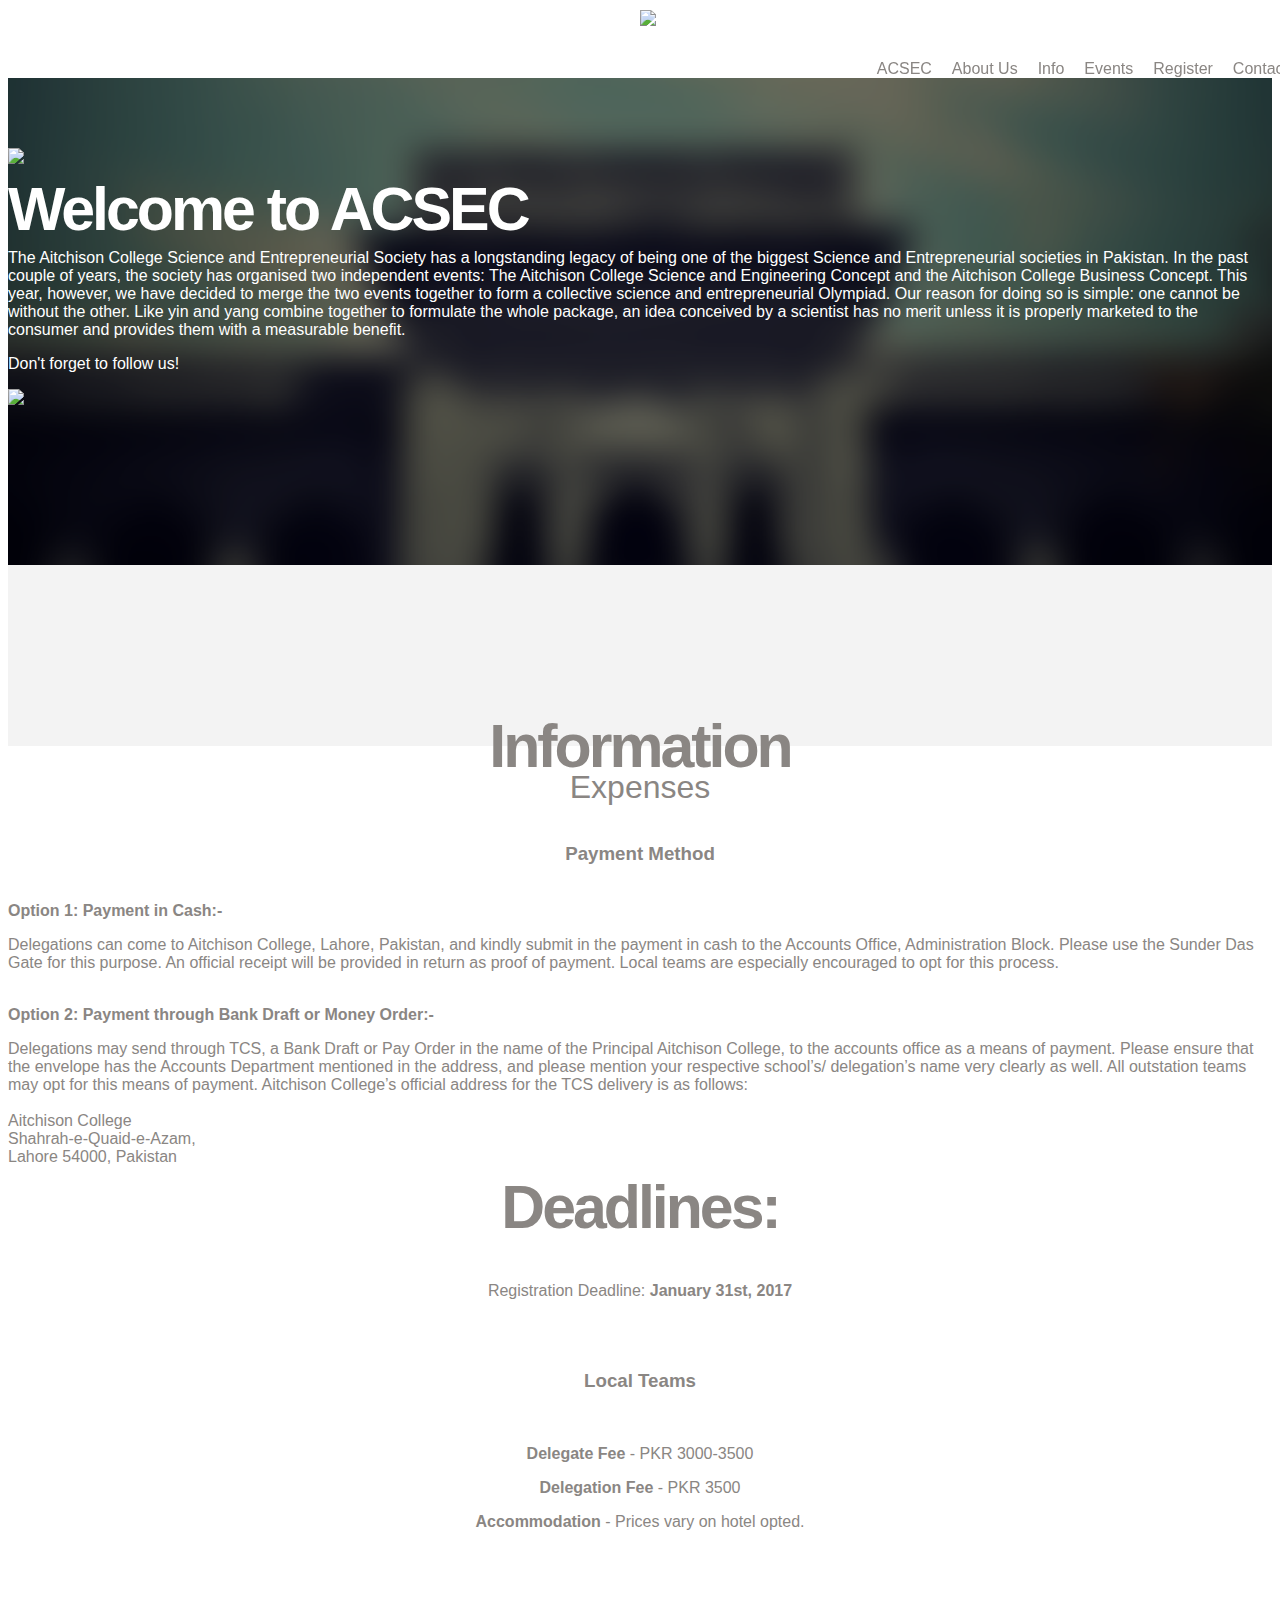
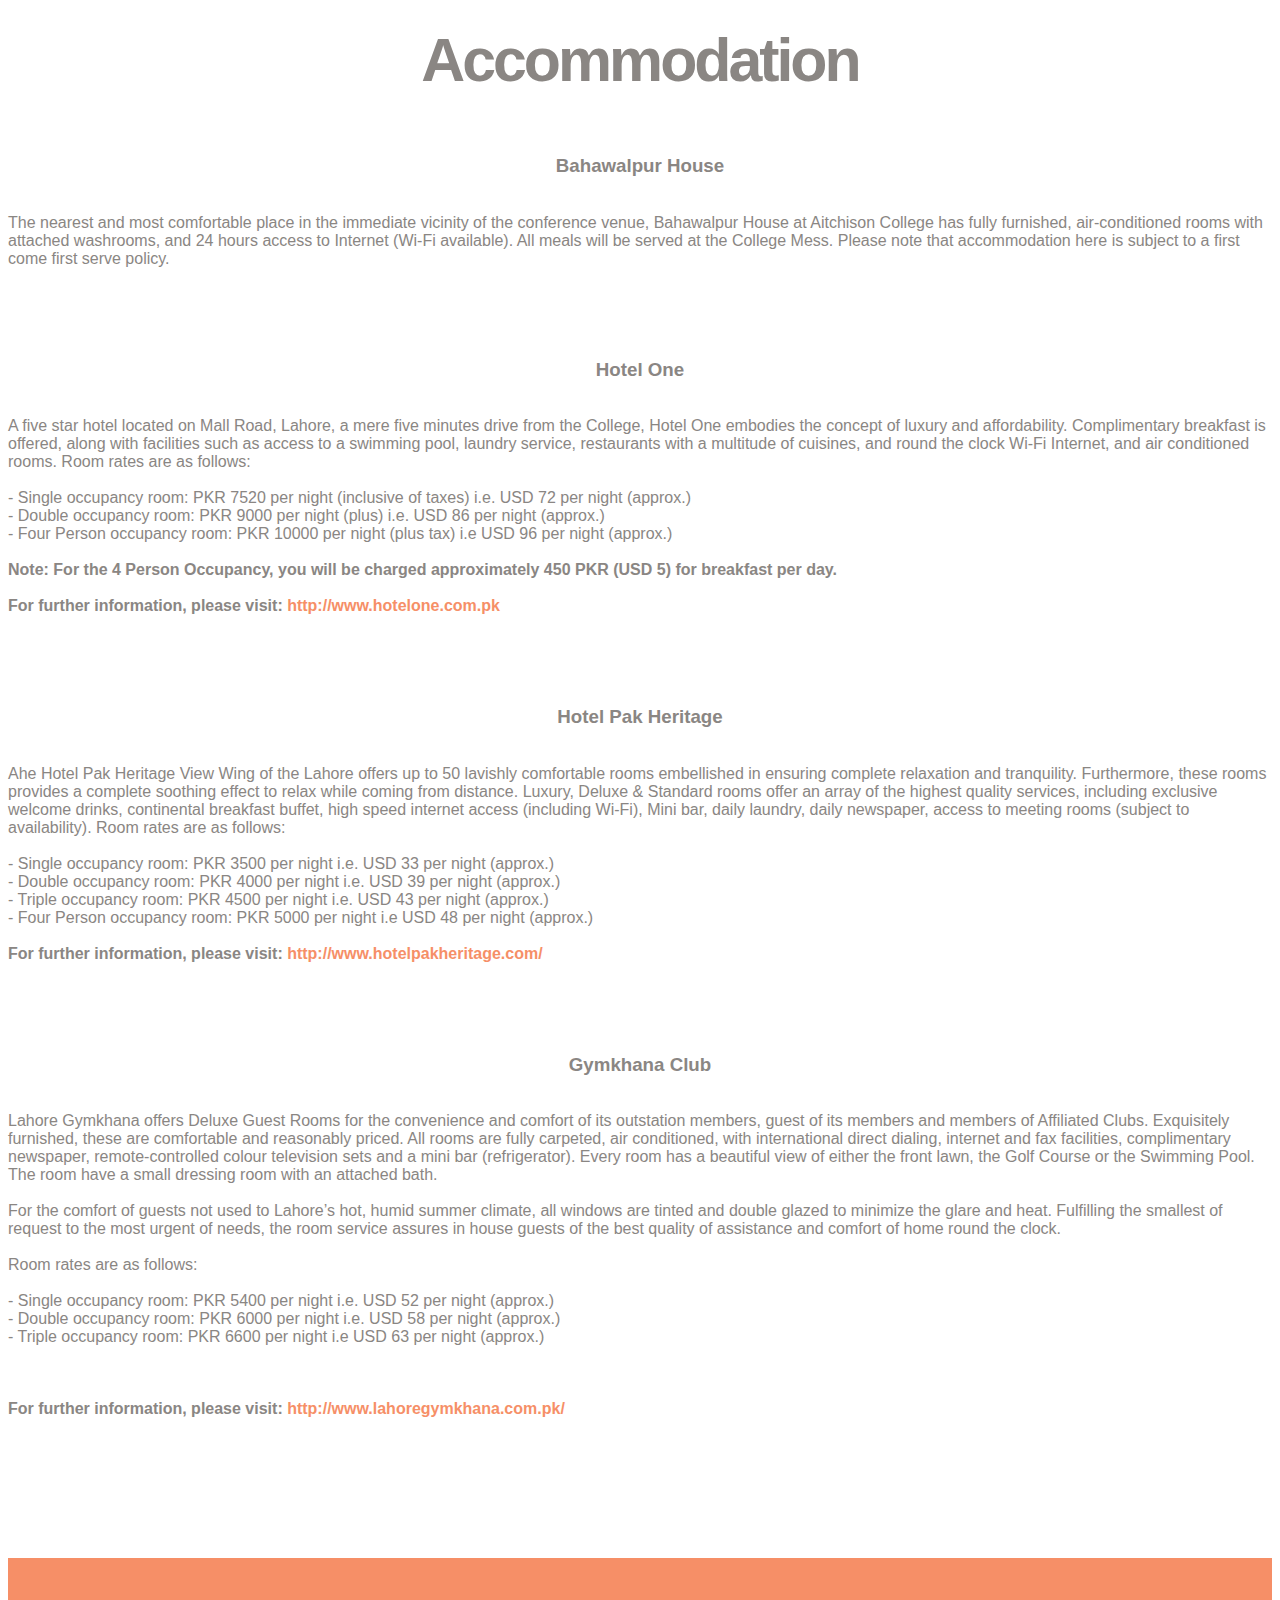
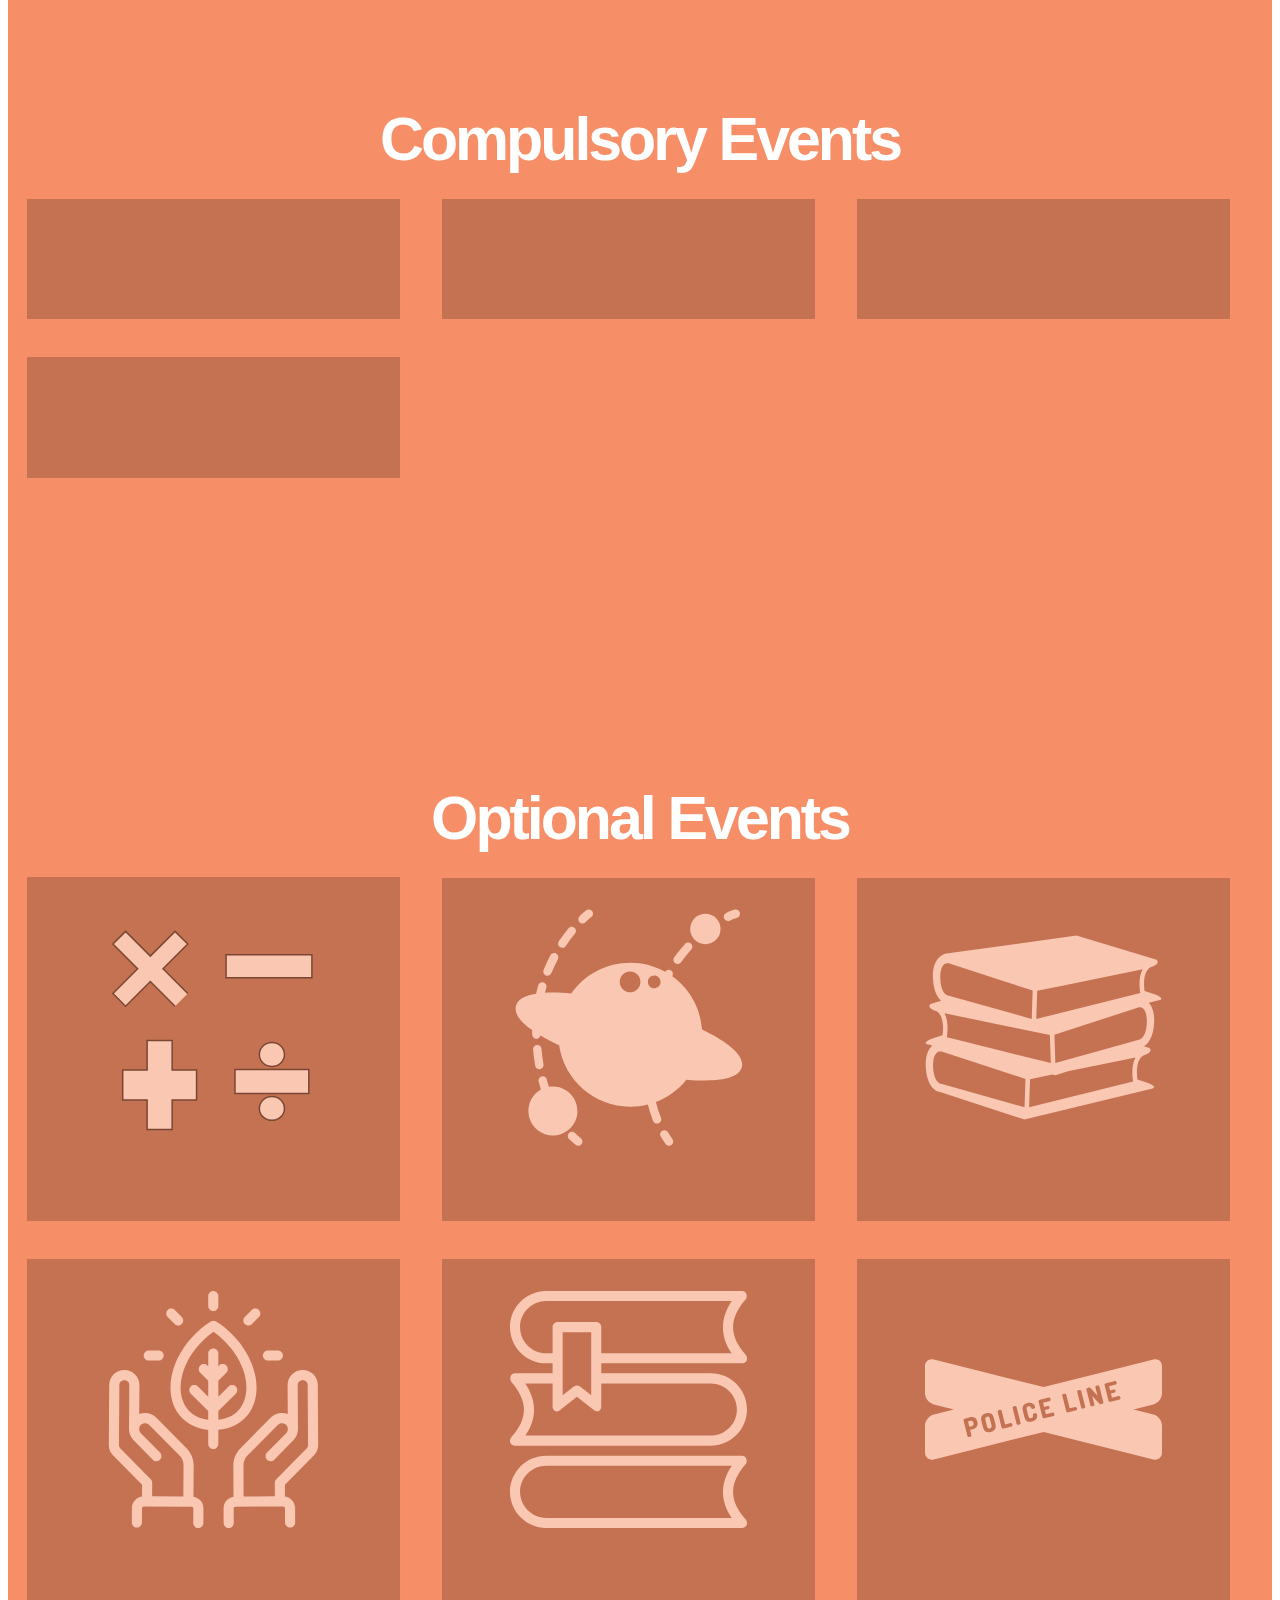
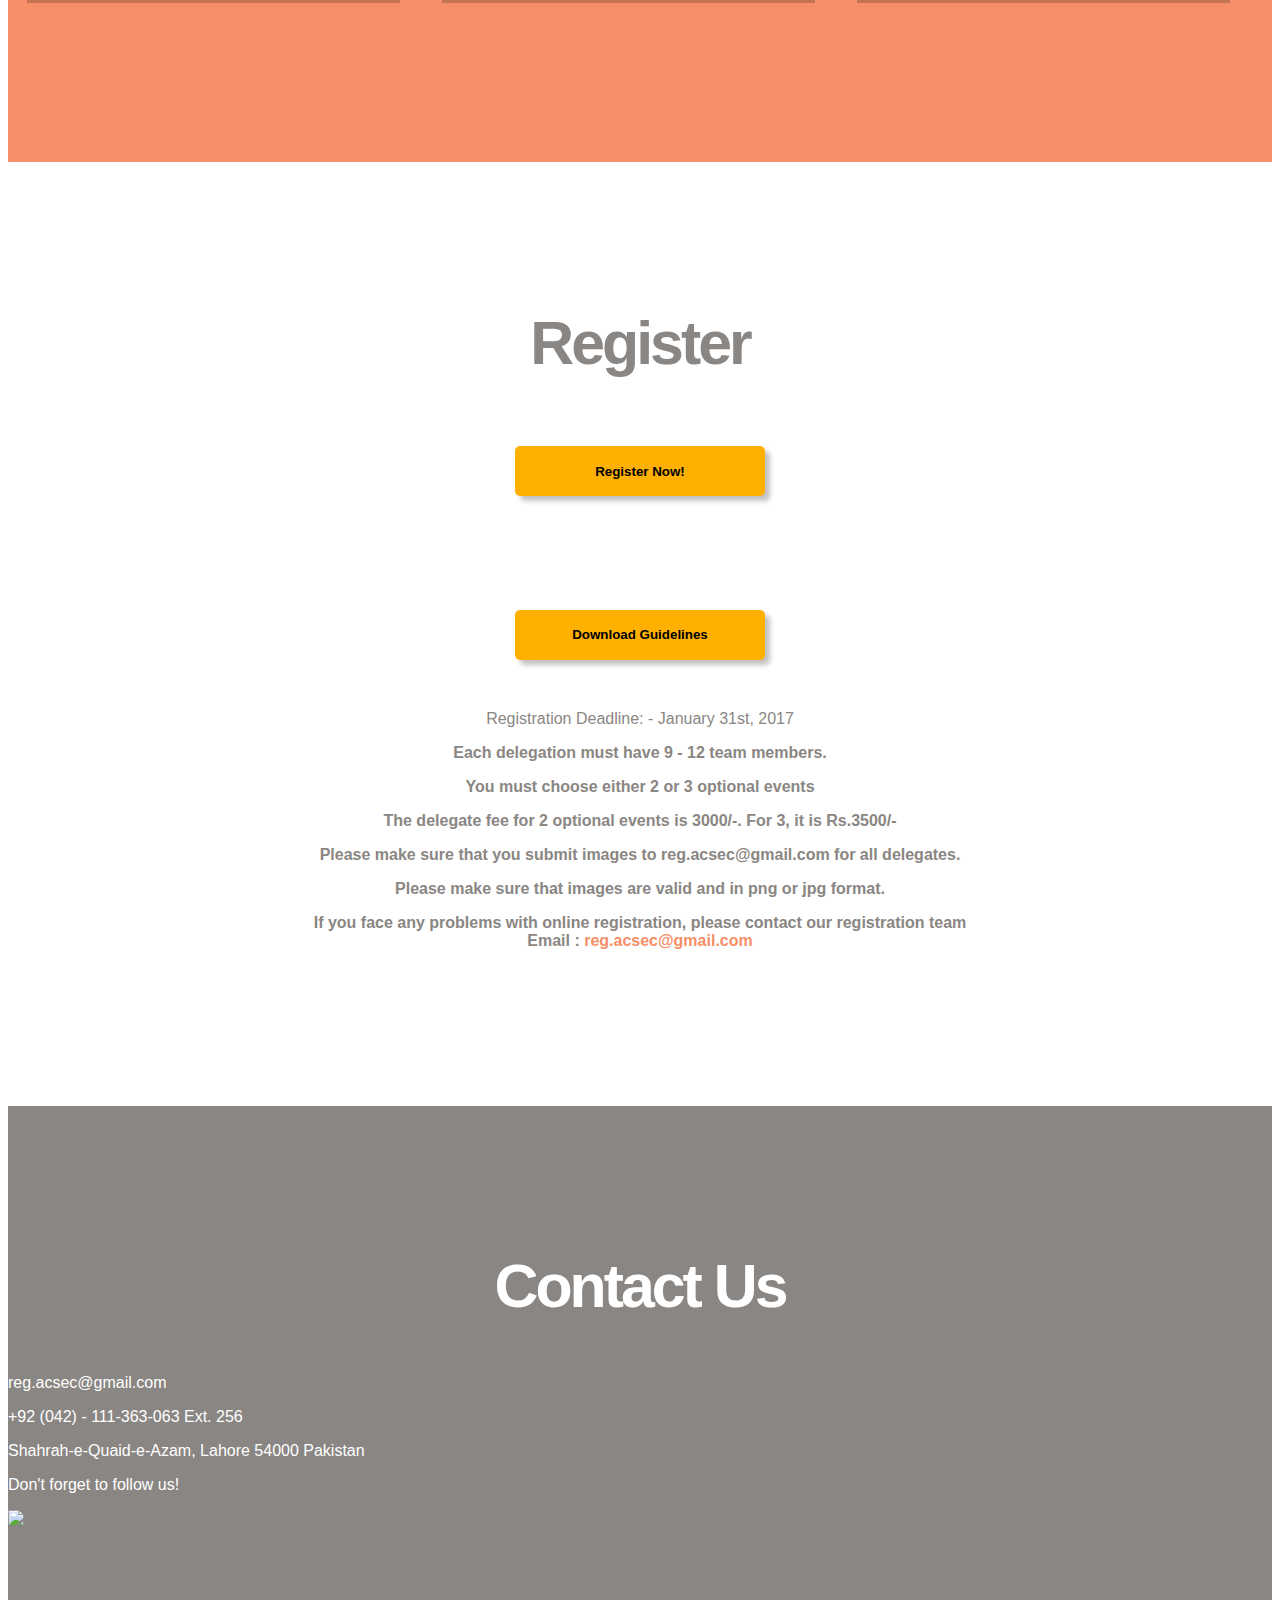
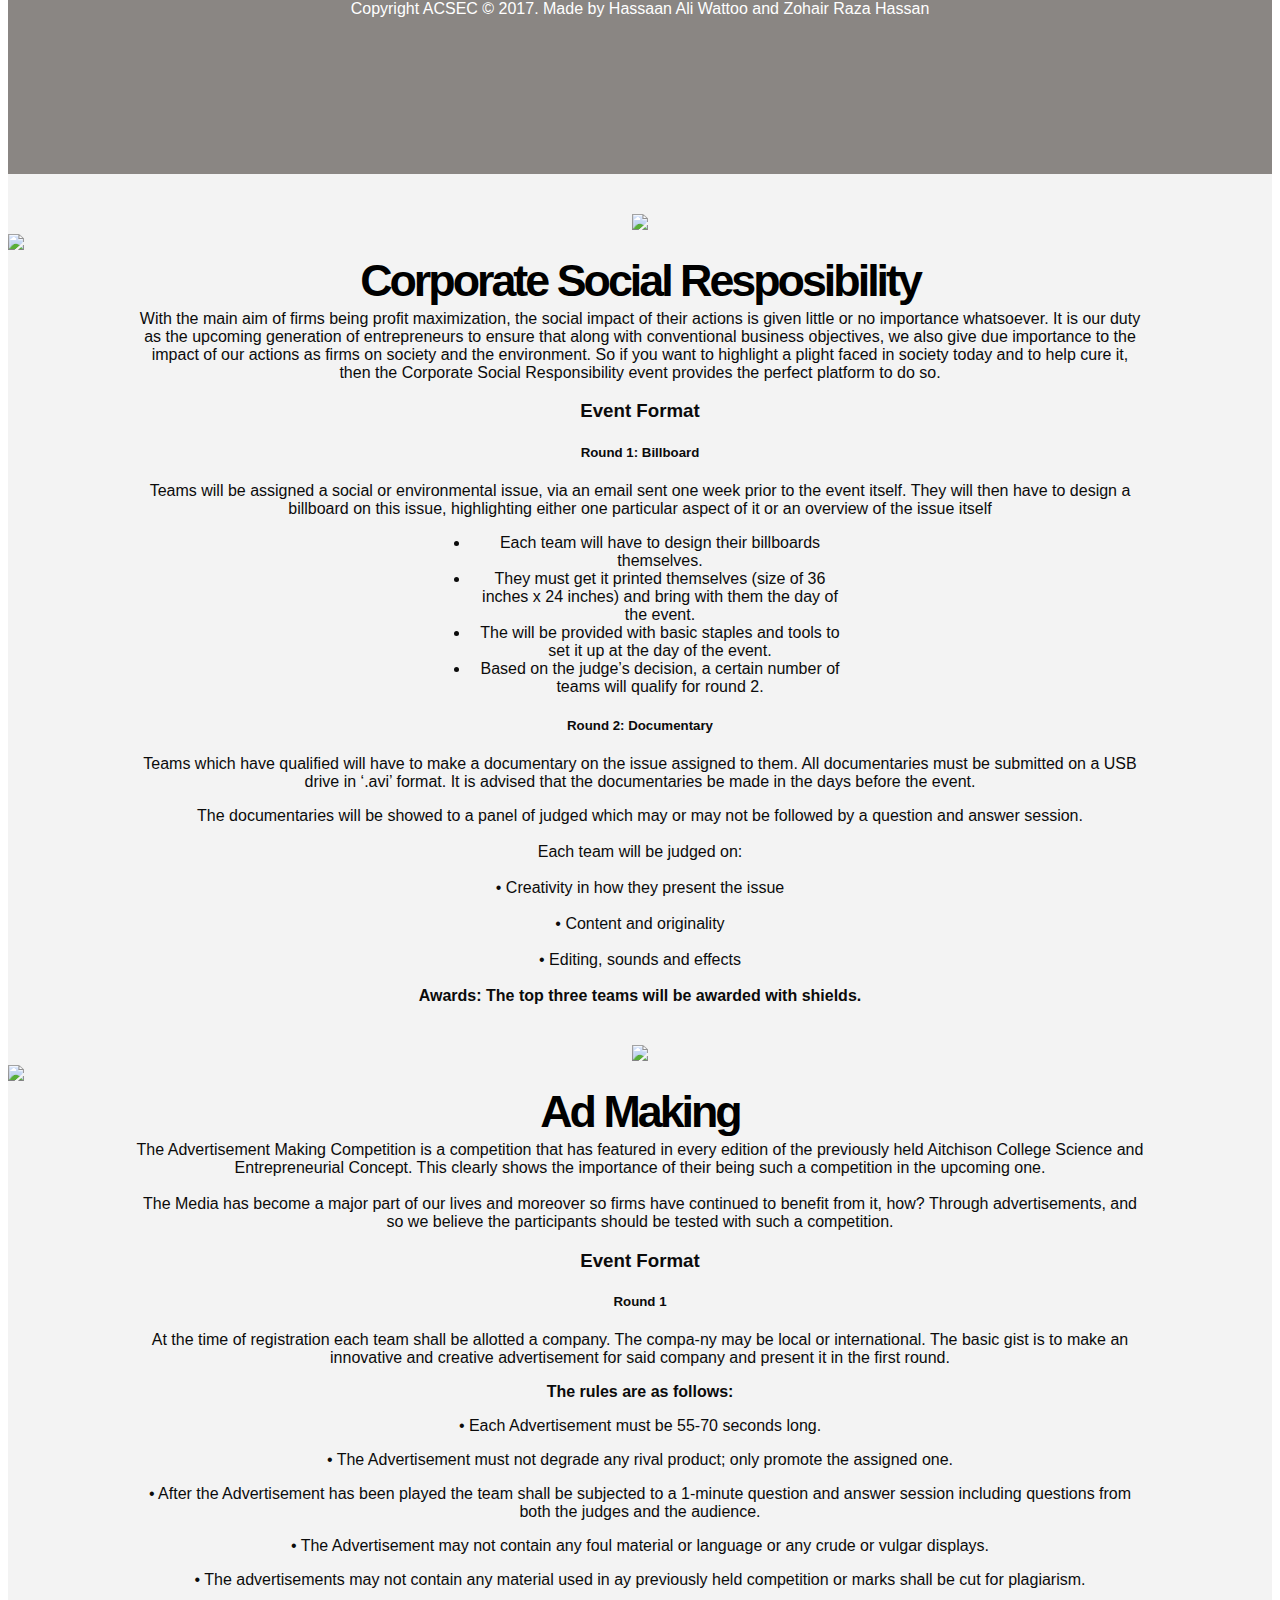
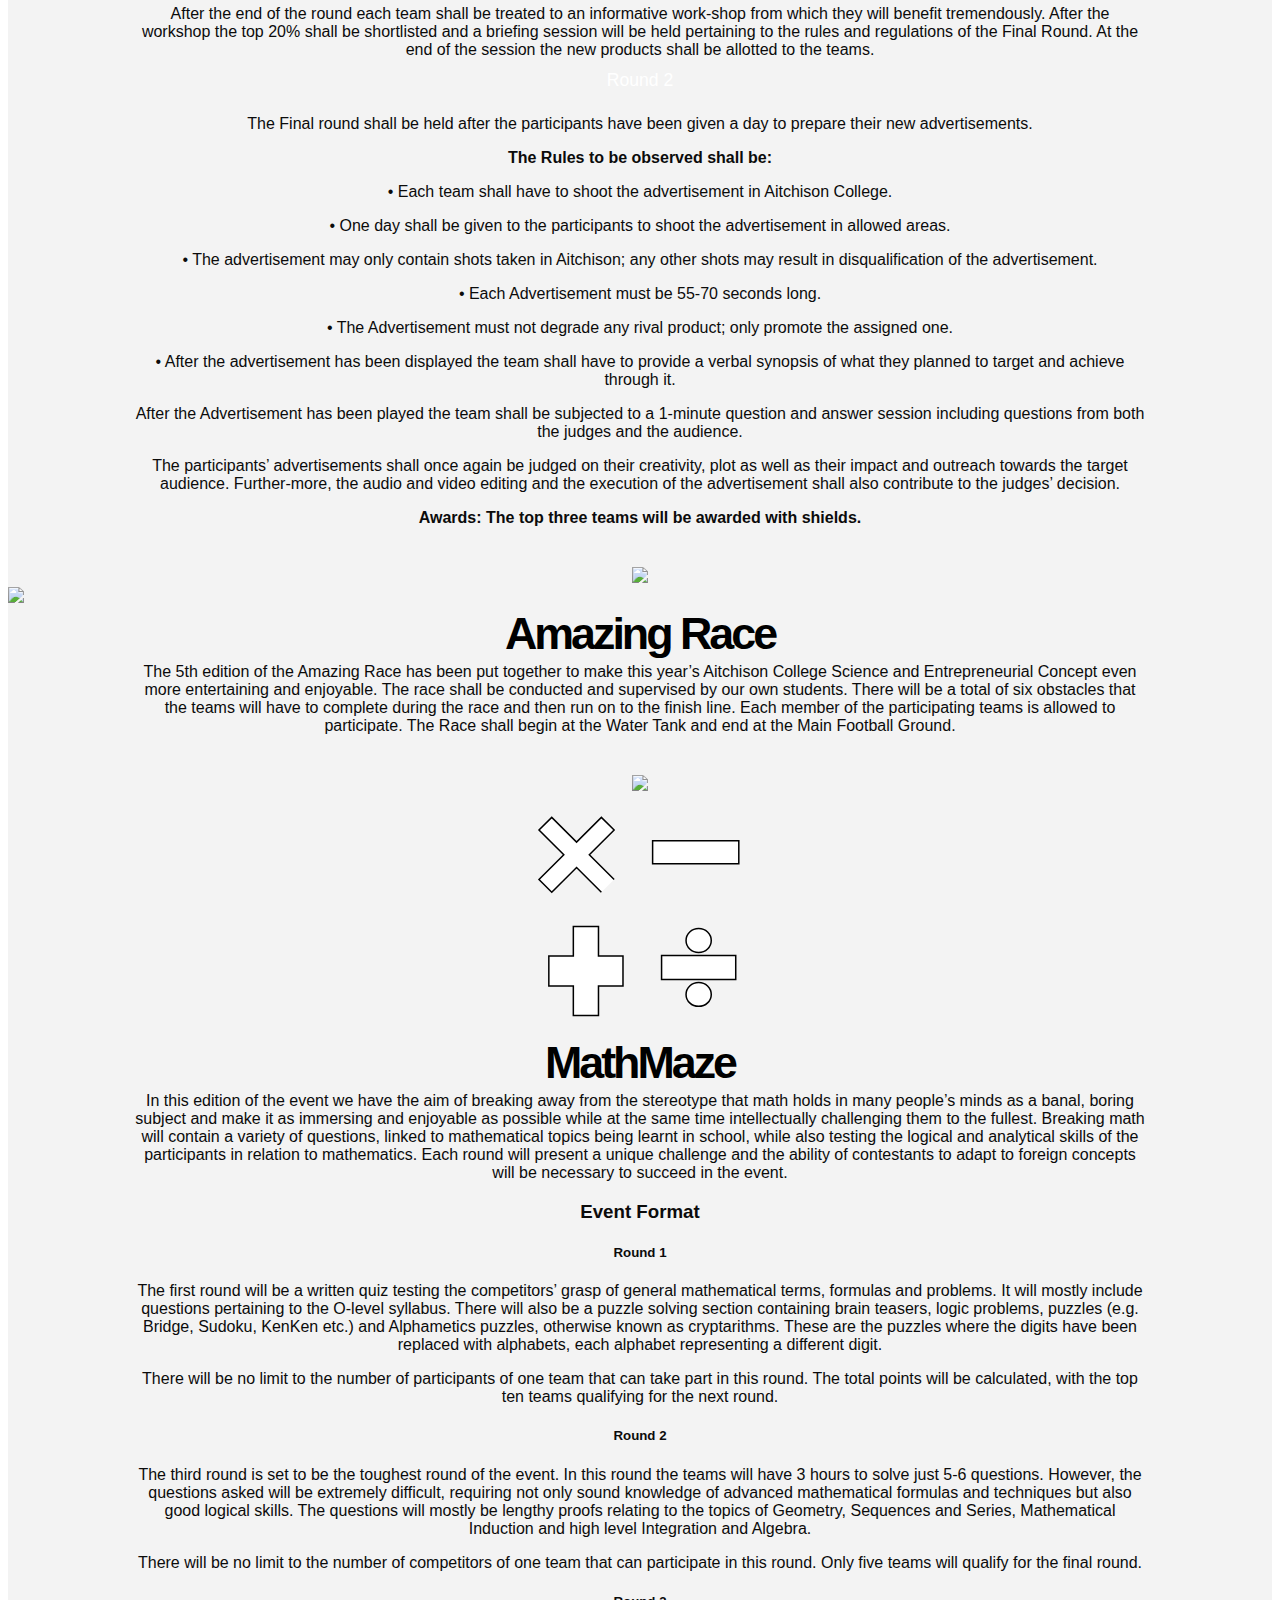
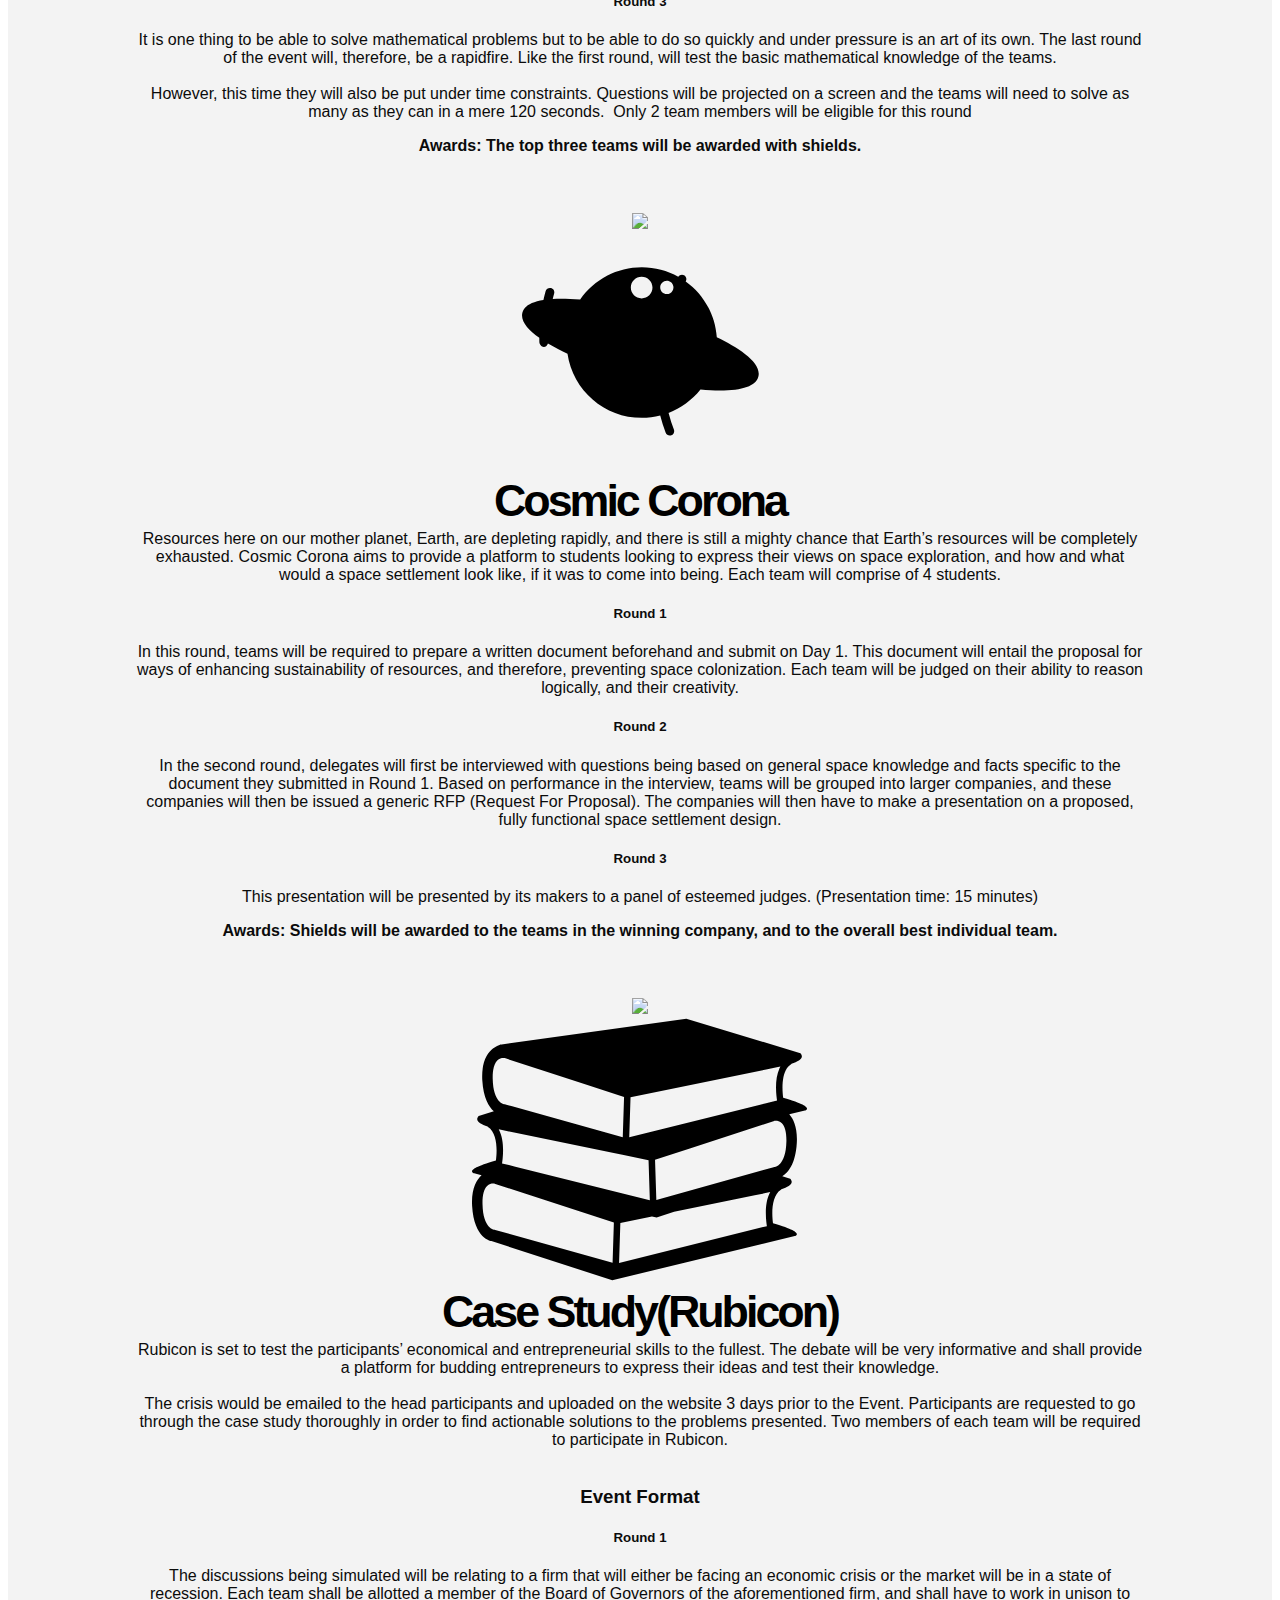
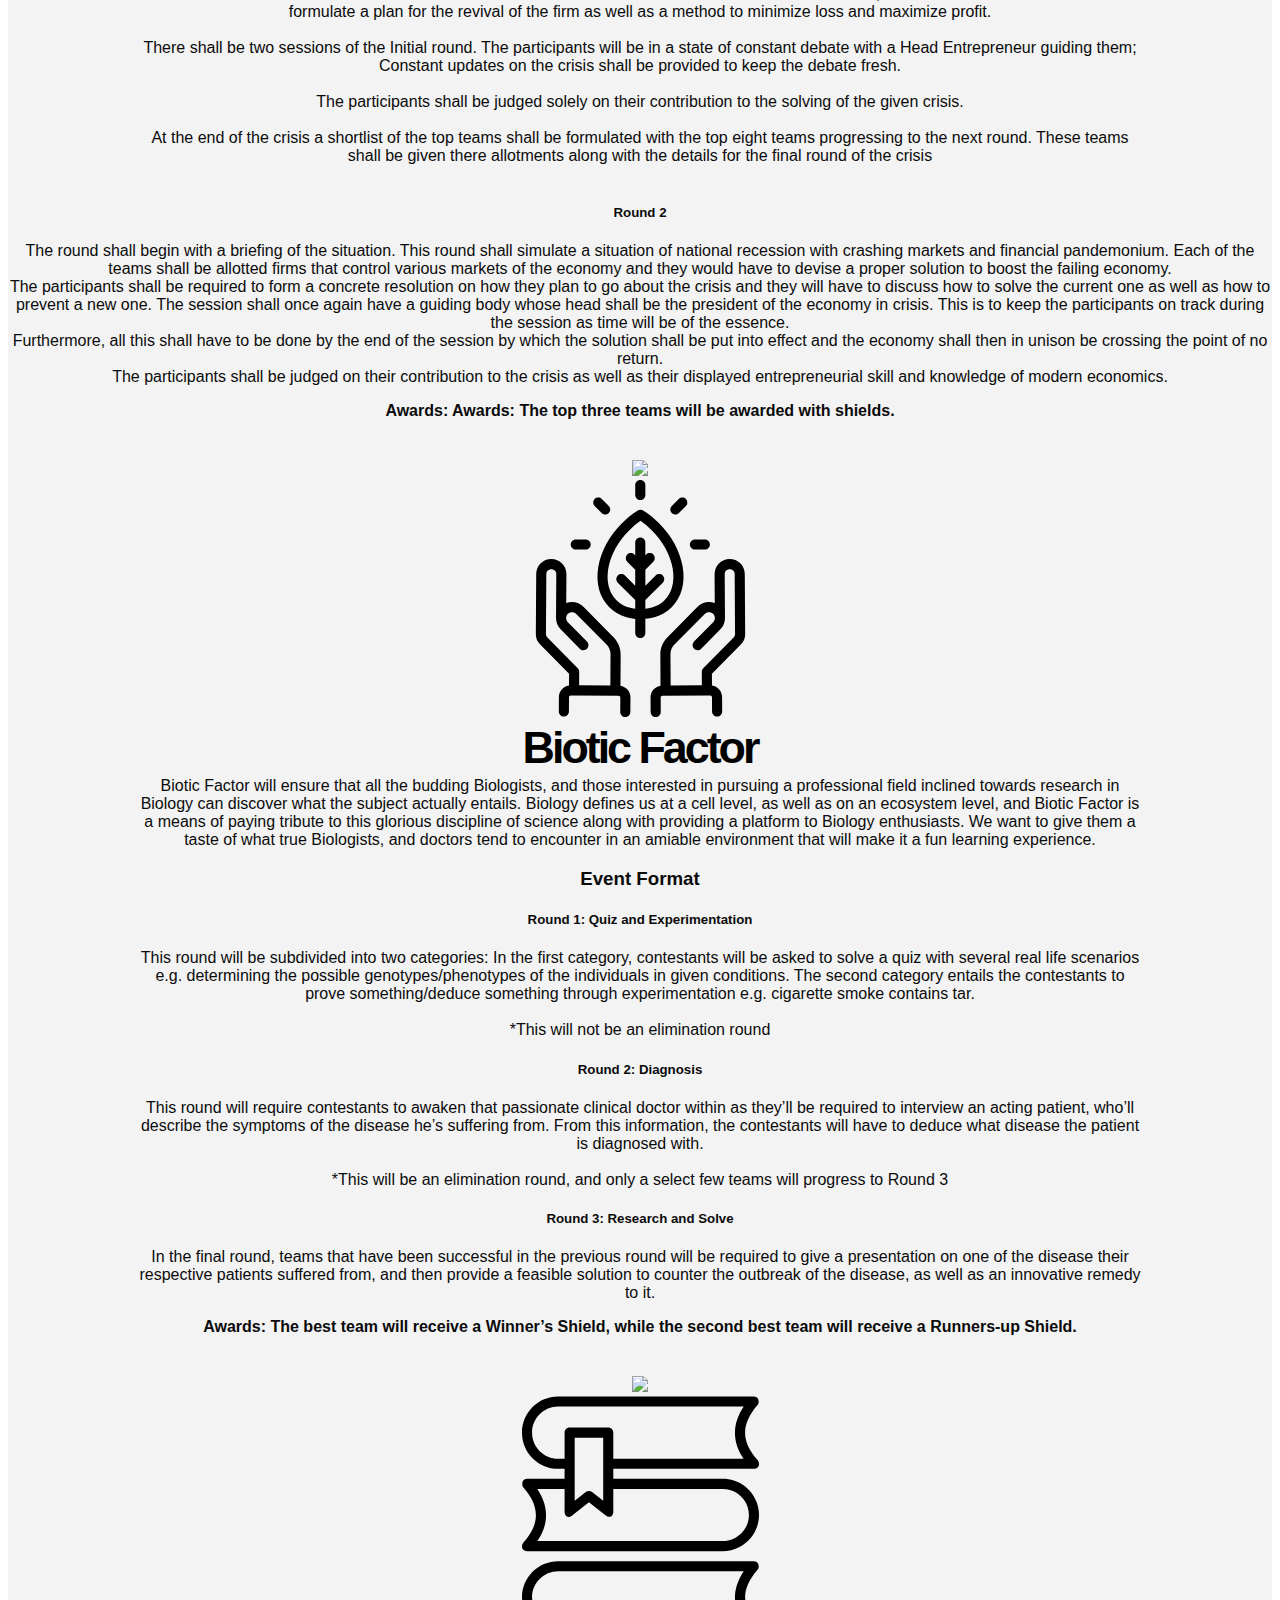
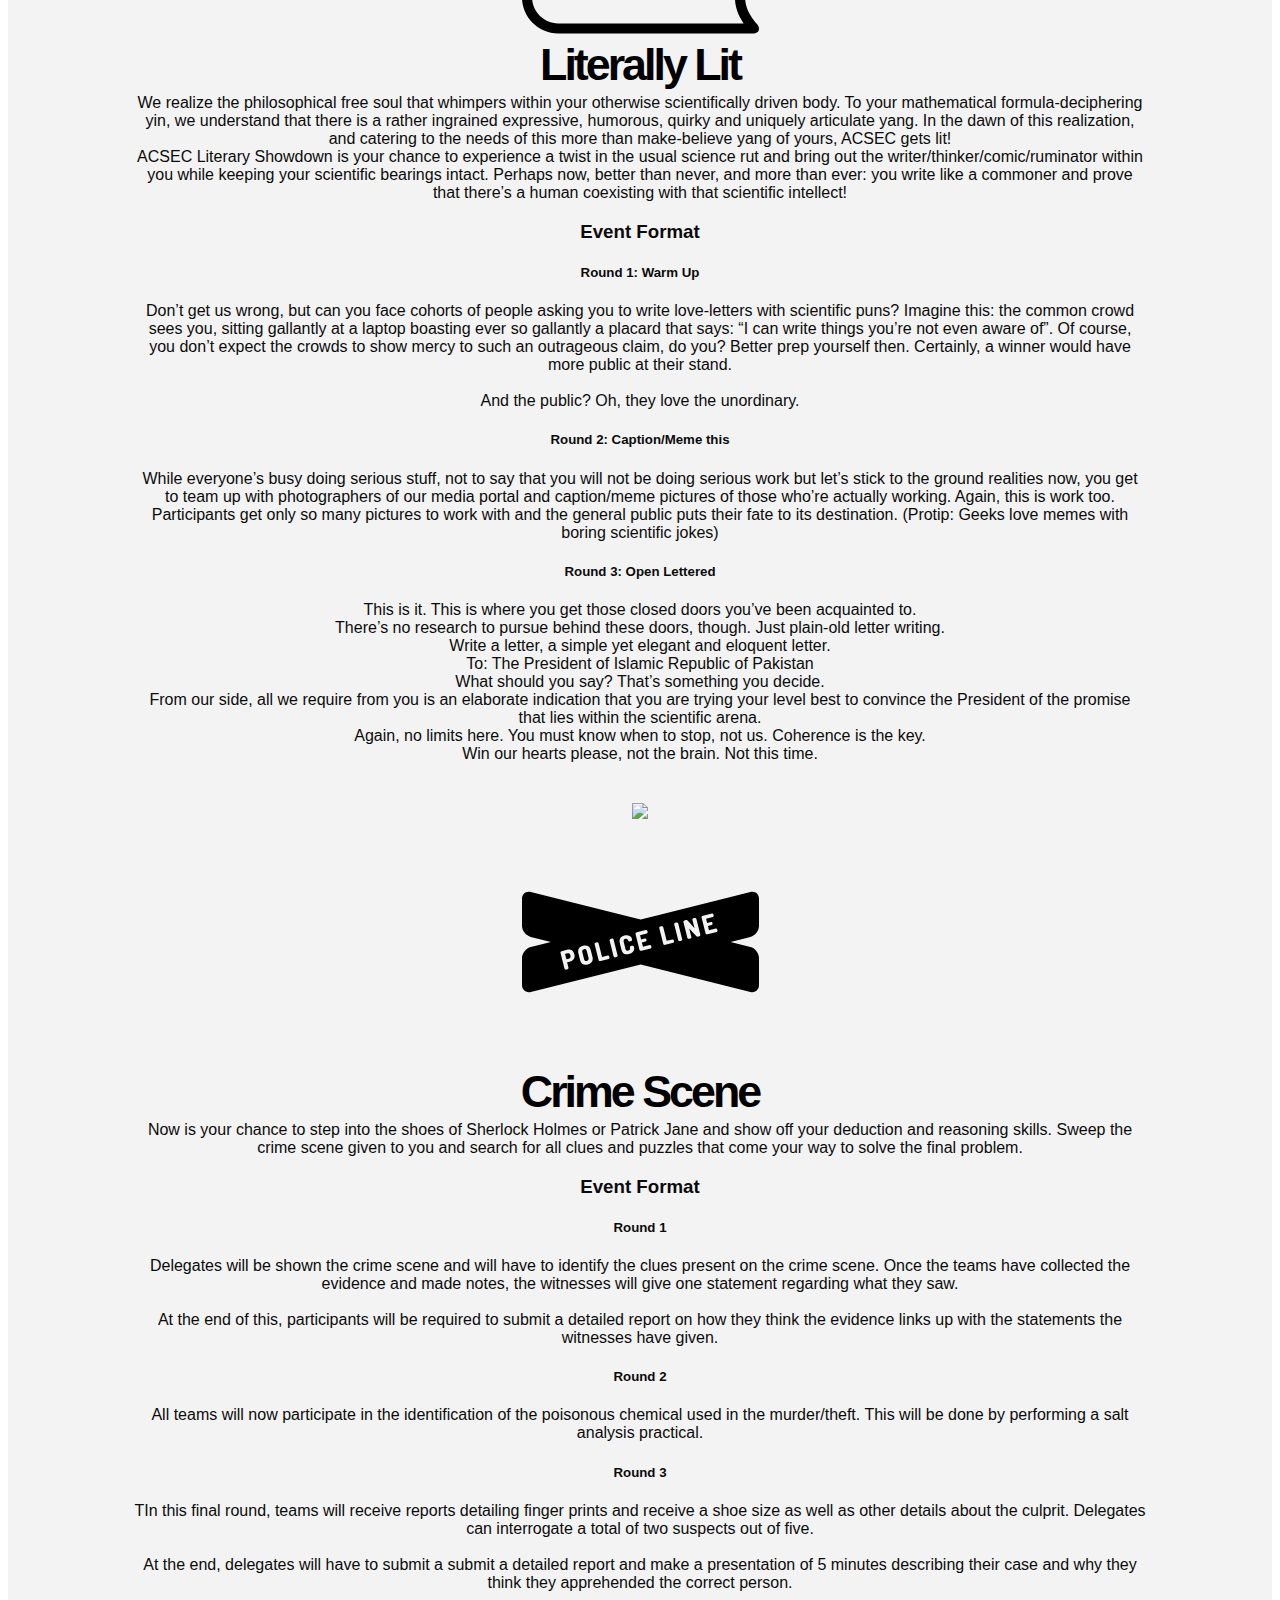
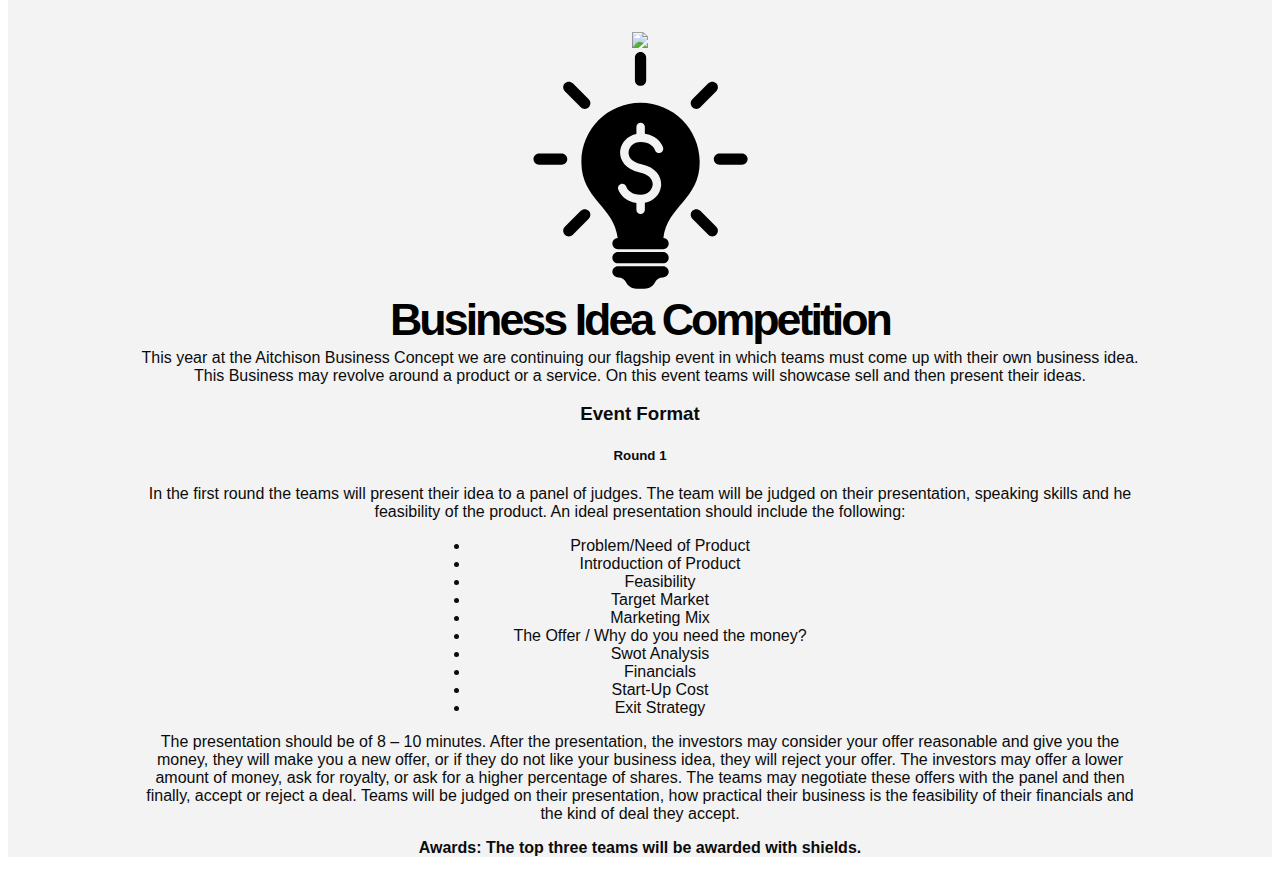
==== commit f2bcf33b: "Edit credits" ====
--- a/index.html
+++ b/index.html
@@ -180,21 +180,74 @@
             <br/><br/><br/>
 
             <h1>Accommodation</h1><br/><br/>
-            <h2>Details coming soon!</h2>
-
-           <!-- <div>
+            
+
+           <div>
                 <h3>Bahawalpur House</h3>
 
-                <p class="grid_3"><img src="images/bahawalpur.jpg" style="border-radius: 50%;" alt=""></p>
-
-                <p class="grid_8">
+
                     <br>The nearest and most comfortable place in the immediate vicinity of the conference venue,
                     Bahawalpur House at Aitchison College has fully furnished, air-conditioned rooms with attached
                     washrooms, and 24 hours access to Internet (Wi-Fi available). All meals will be served at the
                     College Mess. Please note that accommodation here is subject to a first come first serve policy.
-                </p>
                 <br><br><br><br><br>
-            </div>-->
+            </div>
+
+            <div>
+                
+                        <h3>Hotel One</h3>
+                    <br>A five star hotel located on Mall Road, Lahore, a mere five minutes drive from the College, Hotel One embodies the concept of luxury and affordability. Complimentary breakfast is offered, along with facilities such as access to a swimming pool, laundry service, restaurants with a multitude of cuisines, and round the clock Wi-Fi Internet, and air conditioned rooms. Room rates are as follows: <br/><br/>
+
+                    - Single occupancy room: PKR 7520 per night (inclusive of taxes) i.e. USD 72 per night (approx.) <br/>
+                    - Double occupancy room: PKR 9000 per night (plus) i.e. USD 86 per night (approx.) <br/>
+                    - Four Person occupancy room: PKR 10000 per night (plus tax) i.e USD 96 per night (approx.) <br/><br/>
+                    <strong>
+                    Note: For the 4 Person Occupancy, you will be charged approximately 450 PKR (USD 5) for breakfast per day.
+                     <br/><br/>
+
+                For further information, please visit: <a href="http://www.hotelone.com.pk">http://www.hotelone.com.pk</a></strong>
+                <br><br><br><br><br>
+            </div>
+
+            <div>
+               
+
+
+                     <h3>Hotel Pak Heritage</h3>
+                    <br> Ahe Hotel Pak Heritage View Wing of the Lahore offers up to 50 lavishly comfortable rooms embellished in ensuring complete relaxation and tranquility. Furthermore, these rooms provides a complete soothing effect to relax while coming from distance. 
+Luxury, Deluxe & Standard rooms offer an array of the highest quality services, including exclusive welcome drinks, continental breakfast buffet, high speed internet access (including Wi-Fi), Mini bar, daily laundry, daily newspaper, access to meeting rooms (subject to availability). Room rates are as follows: <br/><br/>
+
+                    - Single occupancy room: PKR 3500 per night  i.e. USD 33 per night (approx.) <br/>
+                    - Double occupancy room: PKR 4000 per night i.e. USD 39 per night (approx.) <br/>
+                    - Triple occupancy room: PKR 4500 per night i.e. USD 43 per night (approx.) <br/>
+                    - Four Person occupancy room: PKR 5000 per night i.e USD 48 per night (approx.) <br/><br/>
+                   
+
+                <strong>For further information, please visit: <a href="http://www.hotelpakheritage.com/">http://www.hotelpakheritage.com/</a></strong>
+                <br><br><br><br><br>
+            </div>
+
+             <div>
+               
+
+
+                     <h3>Gymkhana Club</h3>
+                    <br>   Lahore Gymkhana offers Deluxe Guest Rooms for the convenience and comfort of its outstation members, guest of its members and members of Affiliated Clubs. Exquisitely furnished, these are comfortable and reasonably priced.
+                All rooms are fully carpeted, air conditioned, with international direct dialing, internet and fax facilities, complimentary newspaper, remote-controlled colour television sets and a mini bar (refrigerator). Every room has a beautiful view of either the front lawn, the Golf Course or the Swimming Pool. The room have a small dressing room with an attached bath.<br/><br/>
+
+                For the comfort of guests not used to Lahore’s hot, humid summer climate, all windows are tinted and double glazed to minimize the glare and heat. Fulfilling the smallest of request to the most urgent of needs, the room service assures in house guests of the best quality of assistance and comfort of home round the clock.<br/><br/>
+
+
+                    Room rates are as follows: <br/><br/>
+
+                    - Single occupancy room: PKR 5400 per night  i.e. USD 52 per night (approx.) <br/>
+                    - Double occupancy room: PKR 6000 per night  i.e. USD 58 per night (approx.) <br/>
+                    - Triple occupancy room: PKR 6600 per night  i.e USD 63 per night (approx.) <br/><br/>
+                    <strong>
+                     <br/><br/>
+
+                For further information, please visit: <a href="http://www.lahoregymkhana.com.pk/">http://www.lahoregymkhana.com.pk/</a></strong>
+            </div>
             
             
 
@@ -277,8 +330,12 @@
         <div id="content" style="text-align: center" class="grid_12">
             <h1>Register</h1>
 
-            <h2>Portal coming soon!</h2>
-
+            <p class="btn-dir" style="margin-bottom:50px;">
+            <a target="_blank" href="https://docs.google.com/forms/d/1c461GLSSkVwtJ0Rmt2mHdlZp8Juo-VJ4apYuW_NtBTM/edit?ts=588883ca"><button ><strong>Register Now!</strong></button></a>
+
+            <p class="btn-dir" style="margin-bottom:50px;">
+            <a target="_blank" href="images/ACSEC-Regs-Guidlelines.pdf"><button ><strong>Download Guidelines</strong></button></a>
+        </p>
 
             <p>Registration Deadline: - January 31st, 2017
 
@@ -335,7 +392,7 @@
     </div>
     <div class="grid_12" style="text-align:center;
 	width:100%; margin-top : 70px">
-        <p>Copyright ACSEC © 2017. Made by Hassaan Ali Wattoo</p>
+        <p>Copyright ACSEC © 2017. Made by Hassaan Ali Wattoo and Zohair Raza Hassan</p>
     </div>
 
 </div>
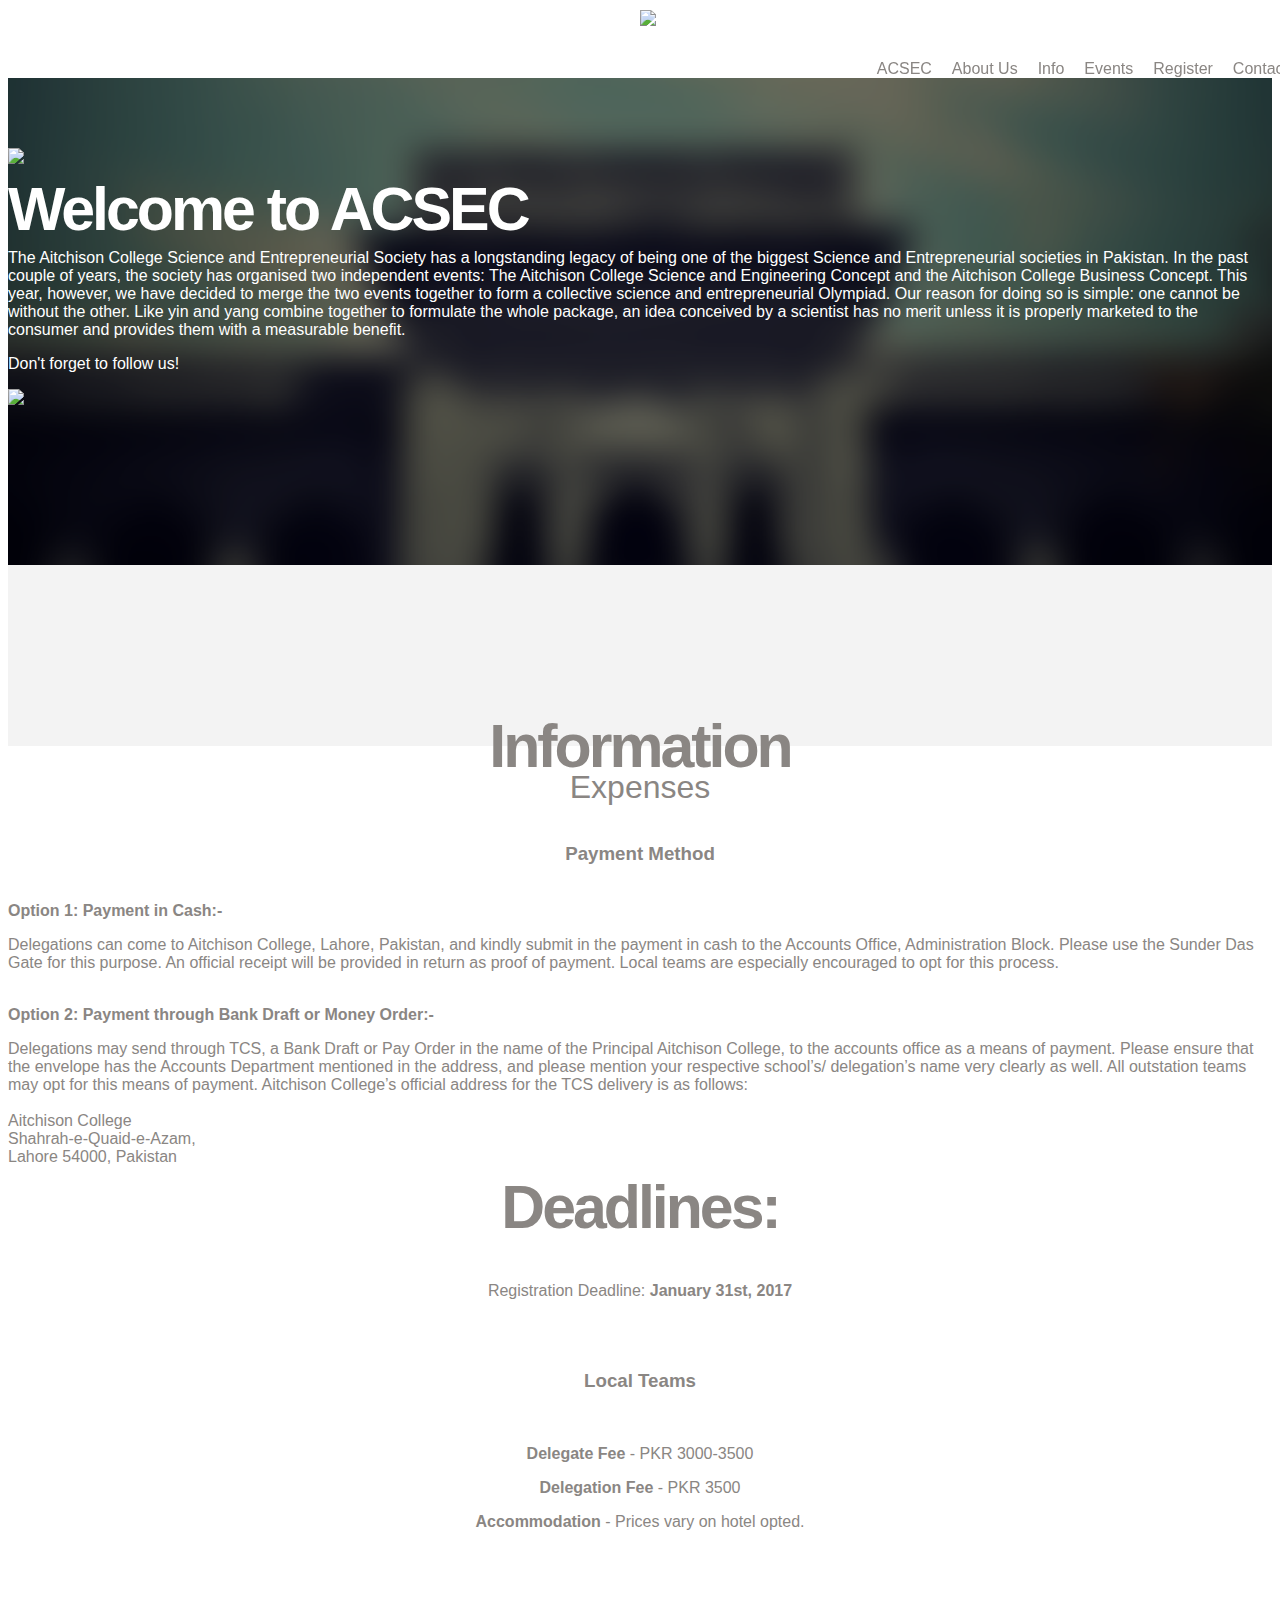
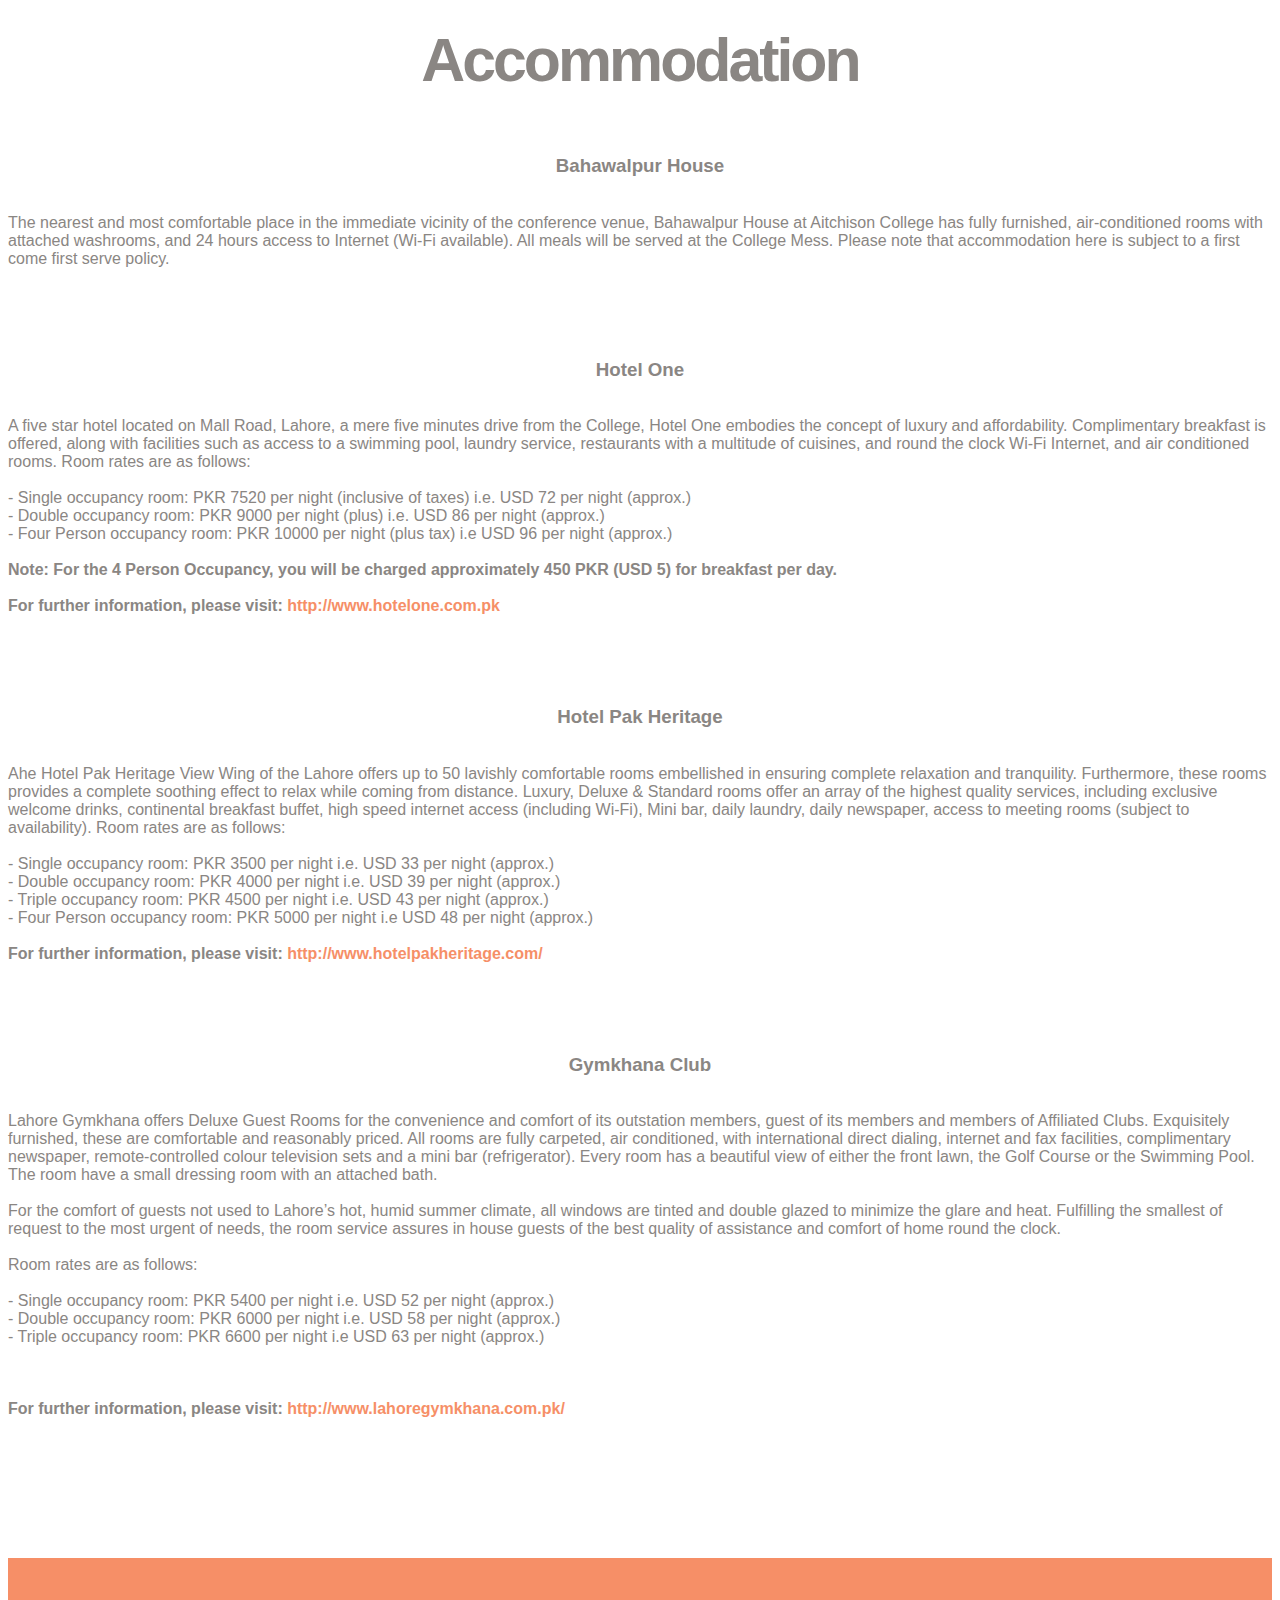
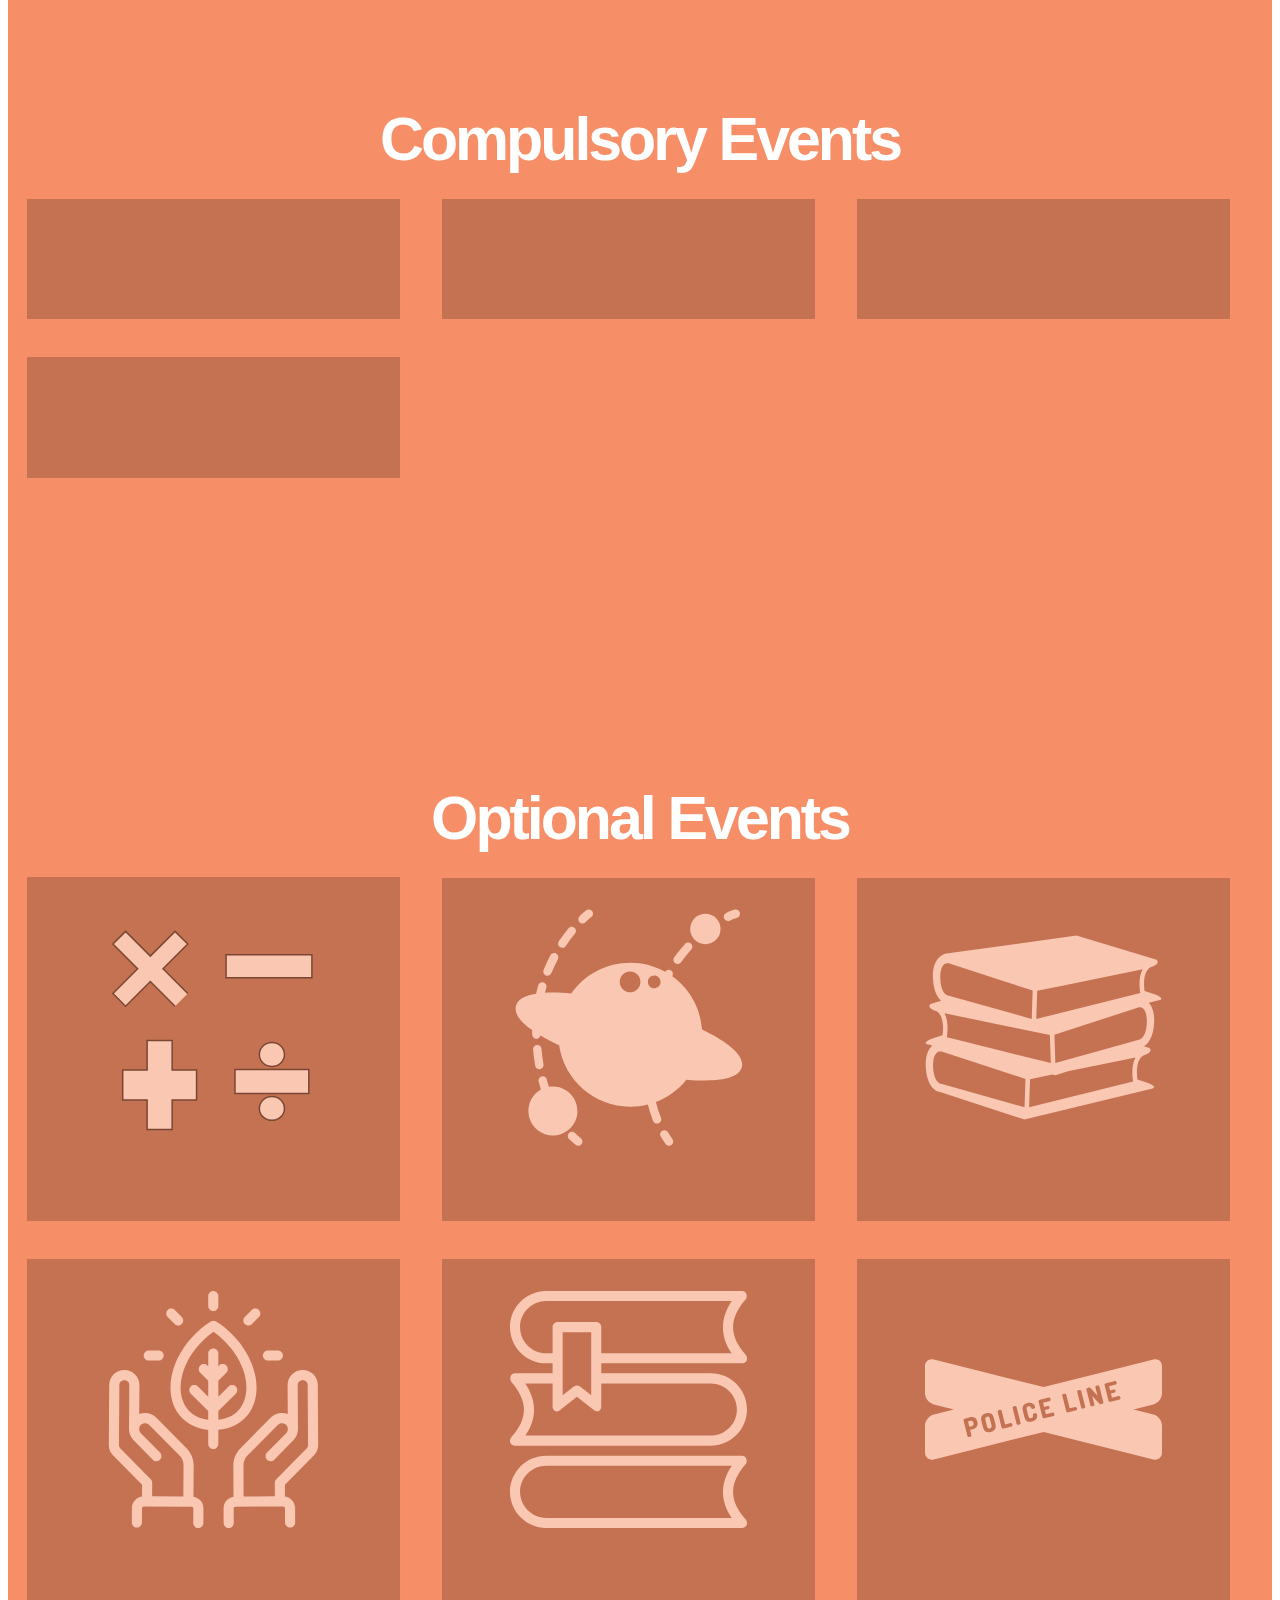
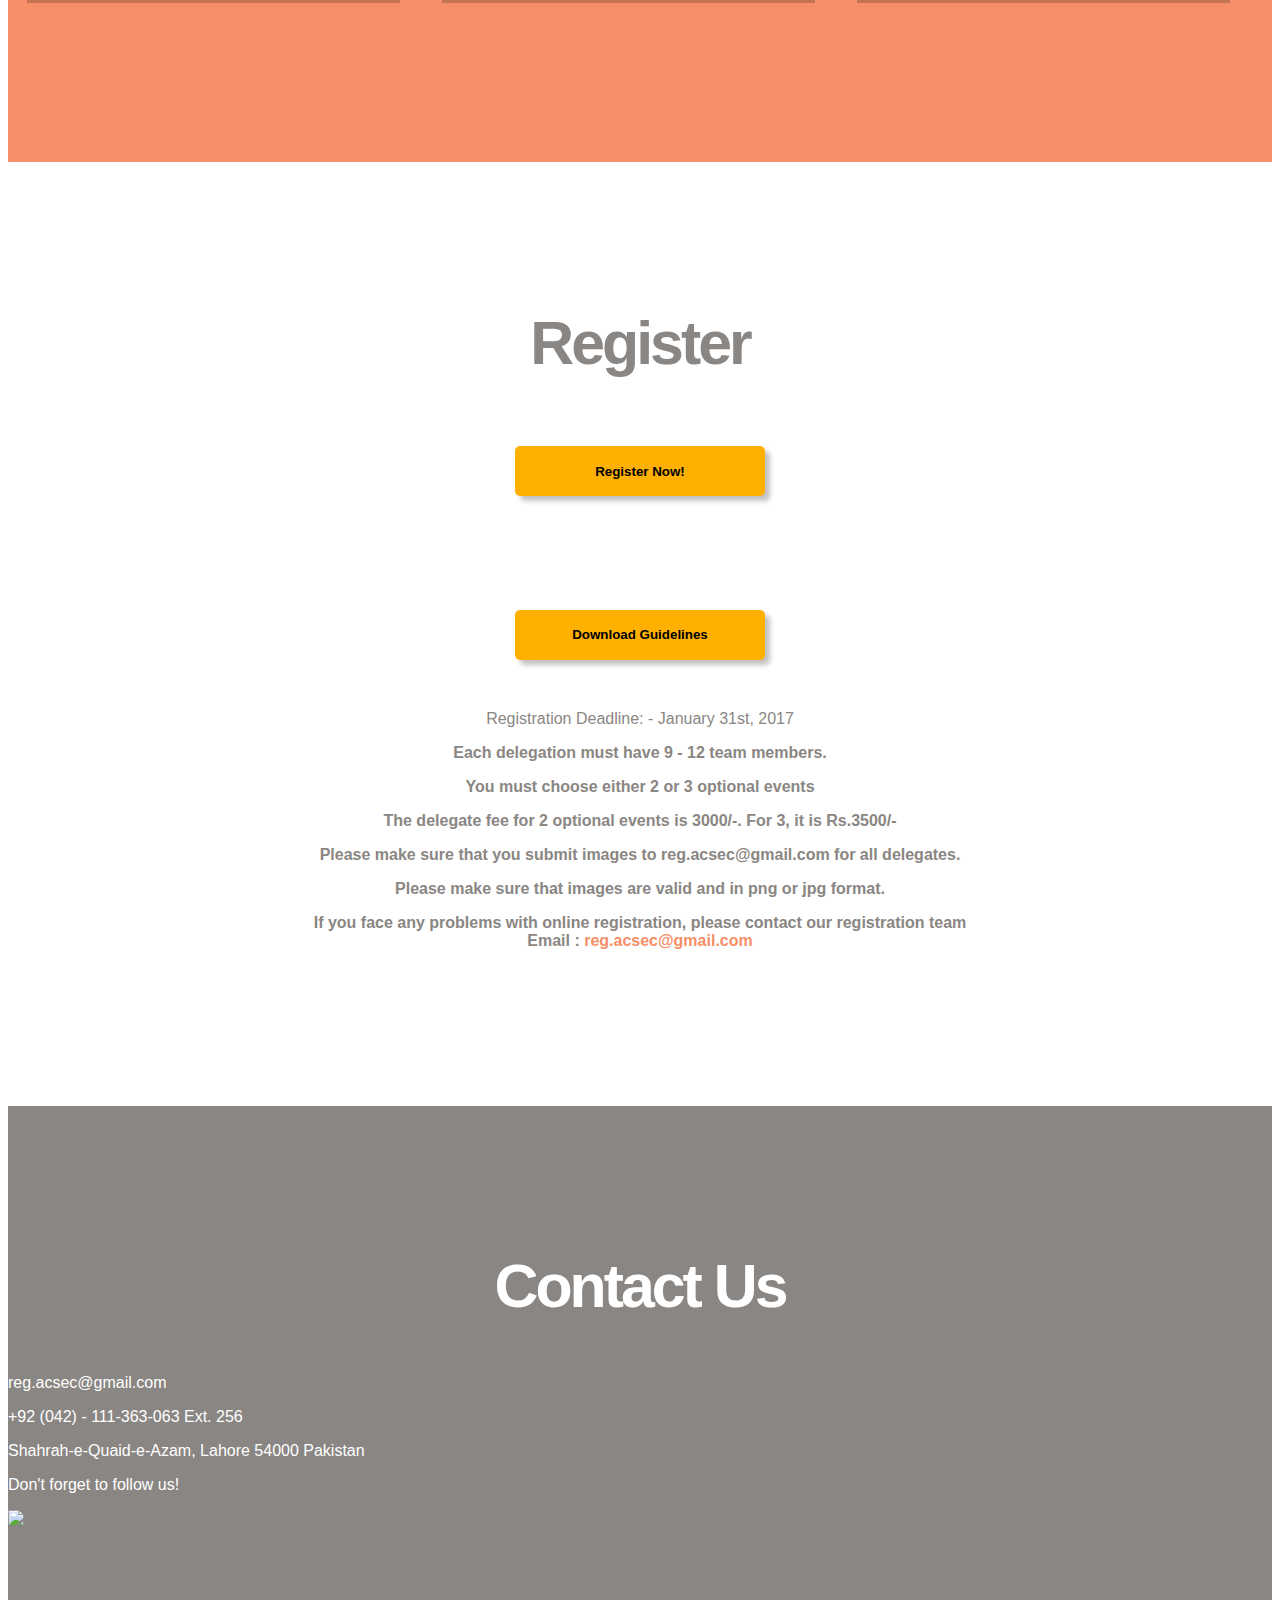
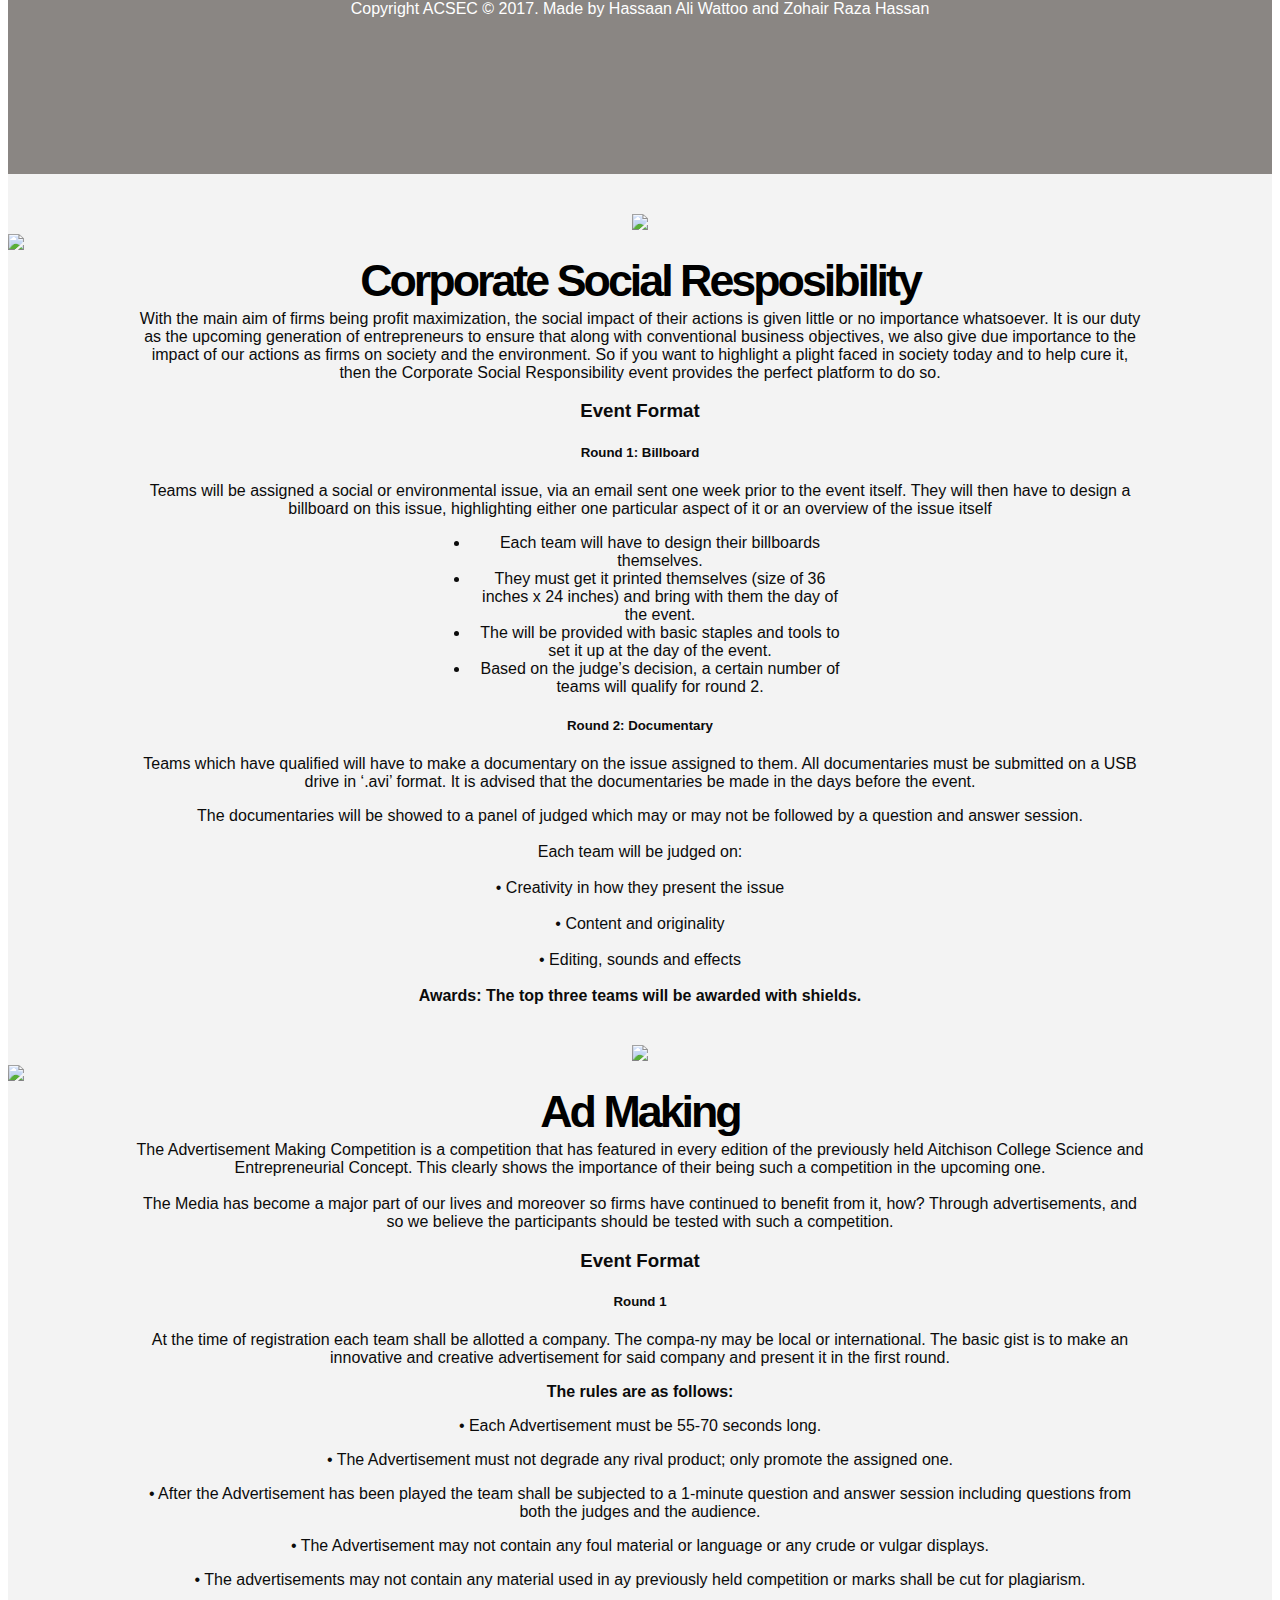
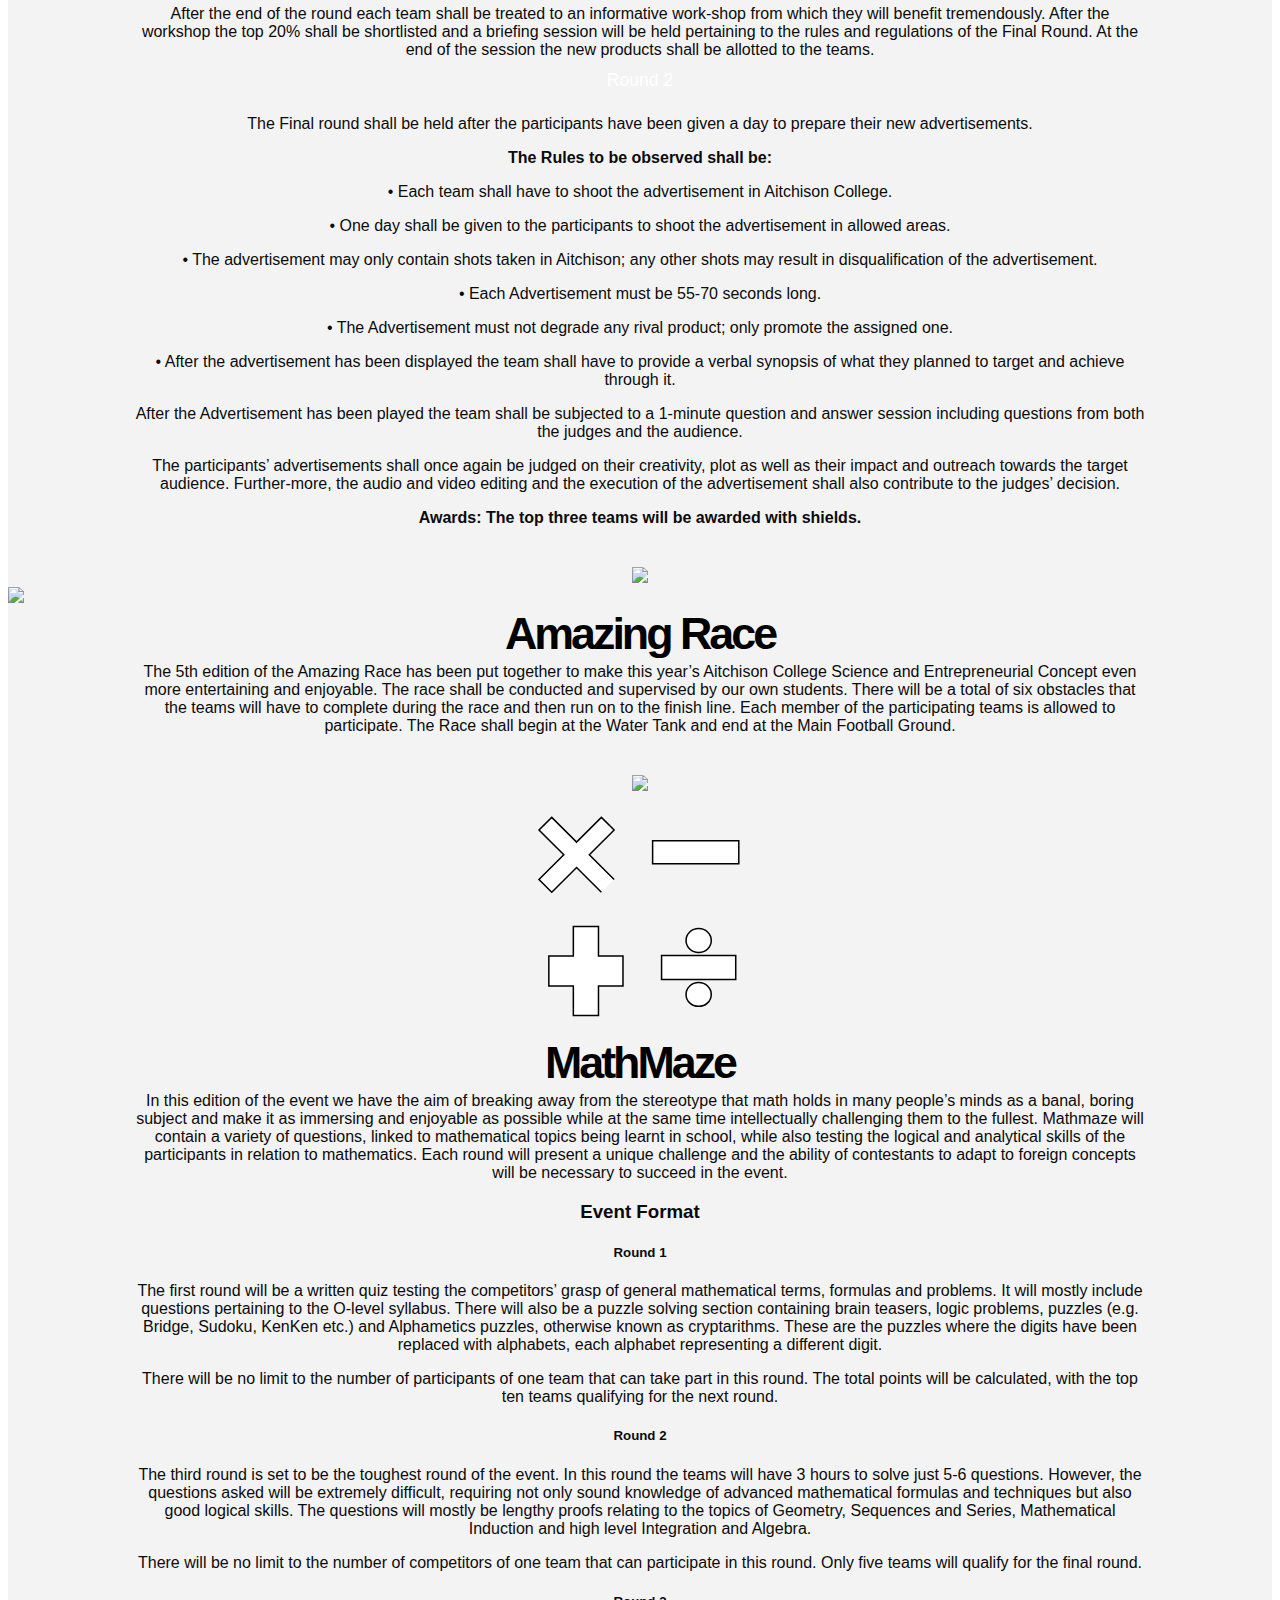
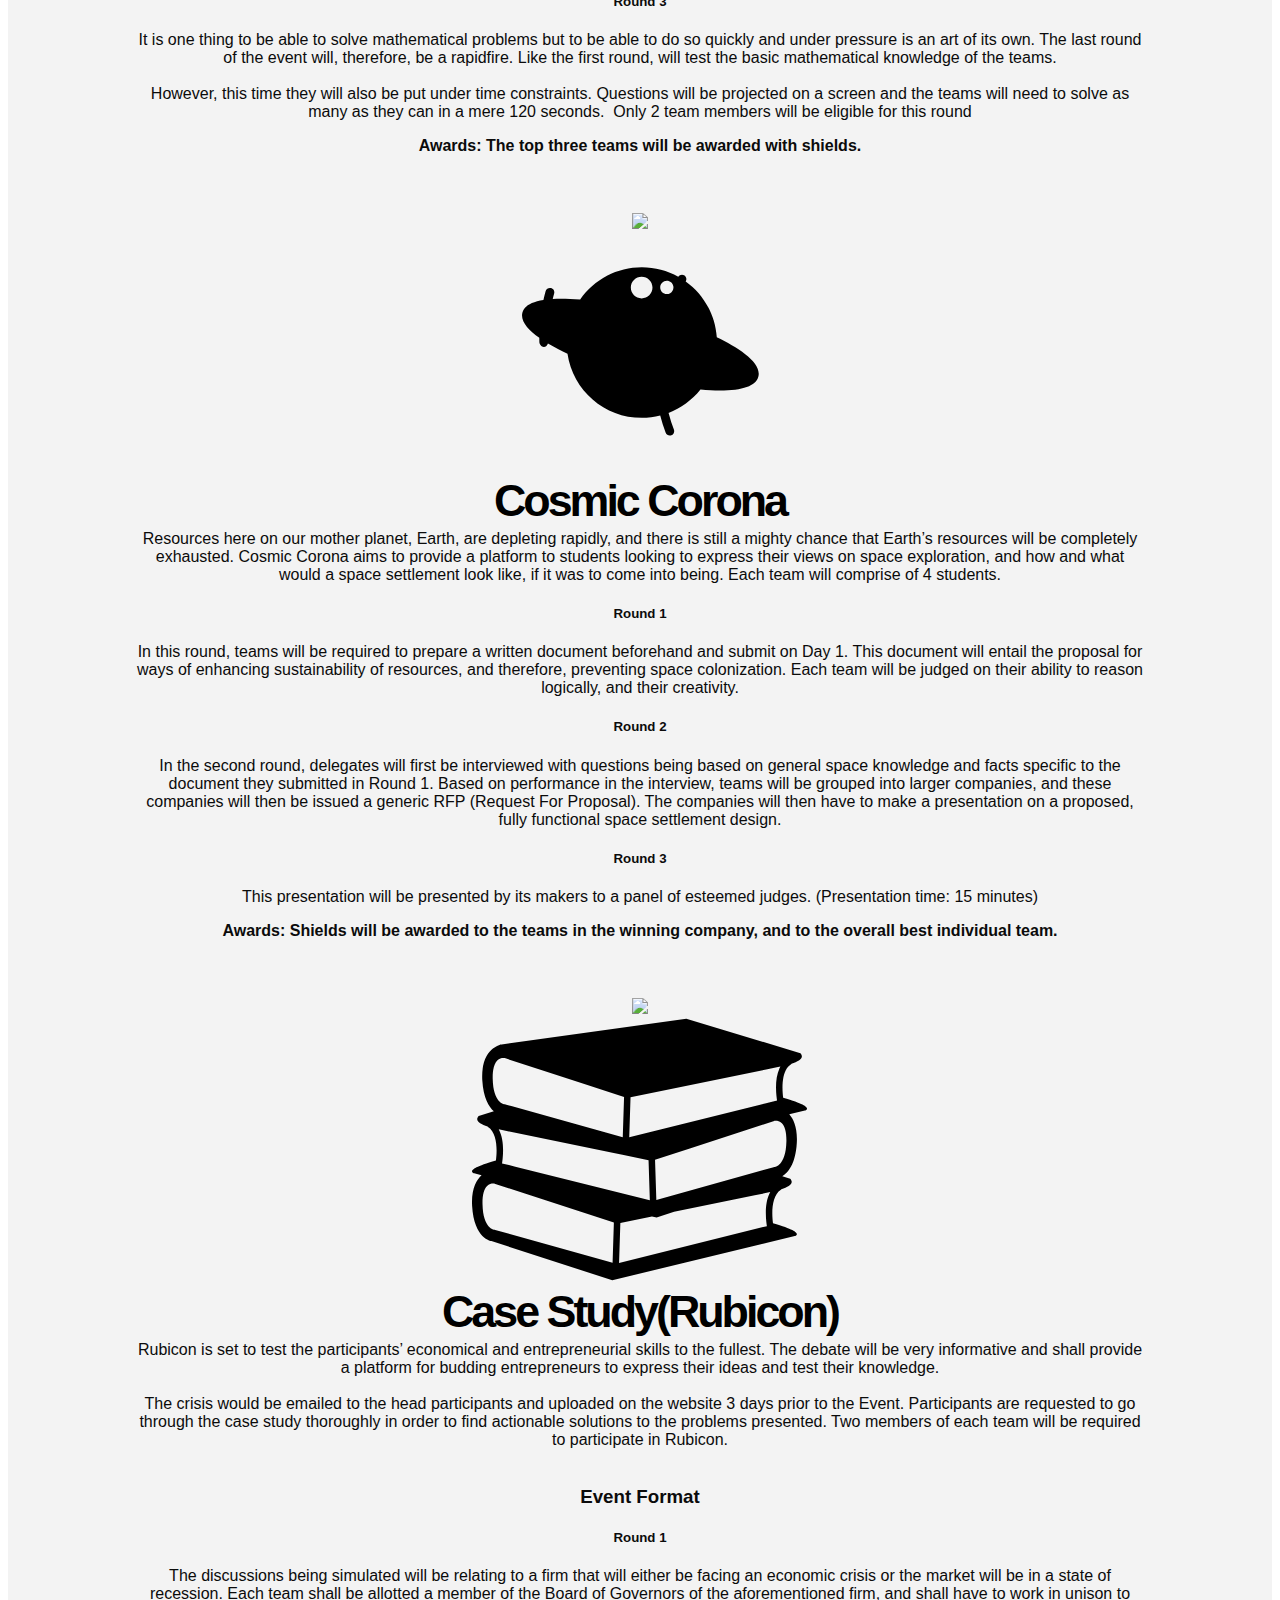
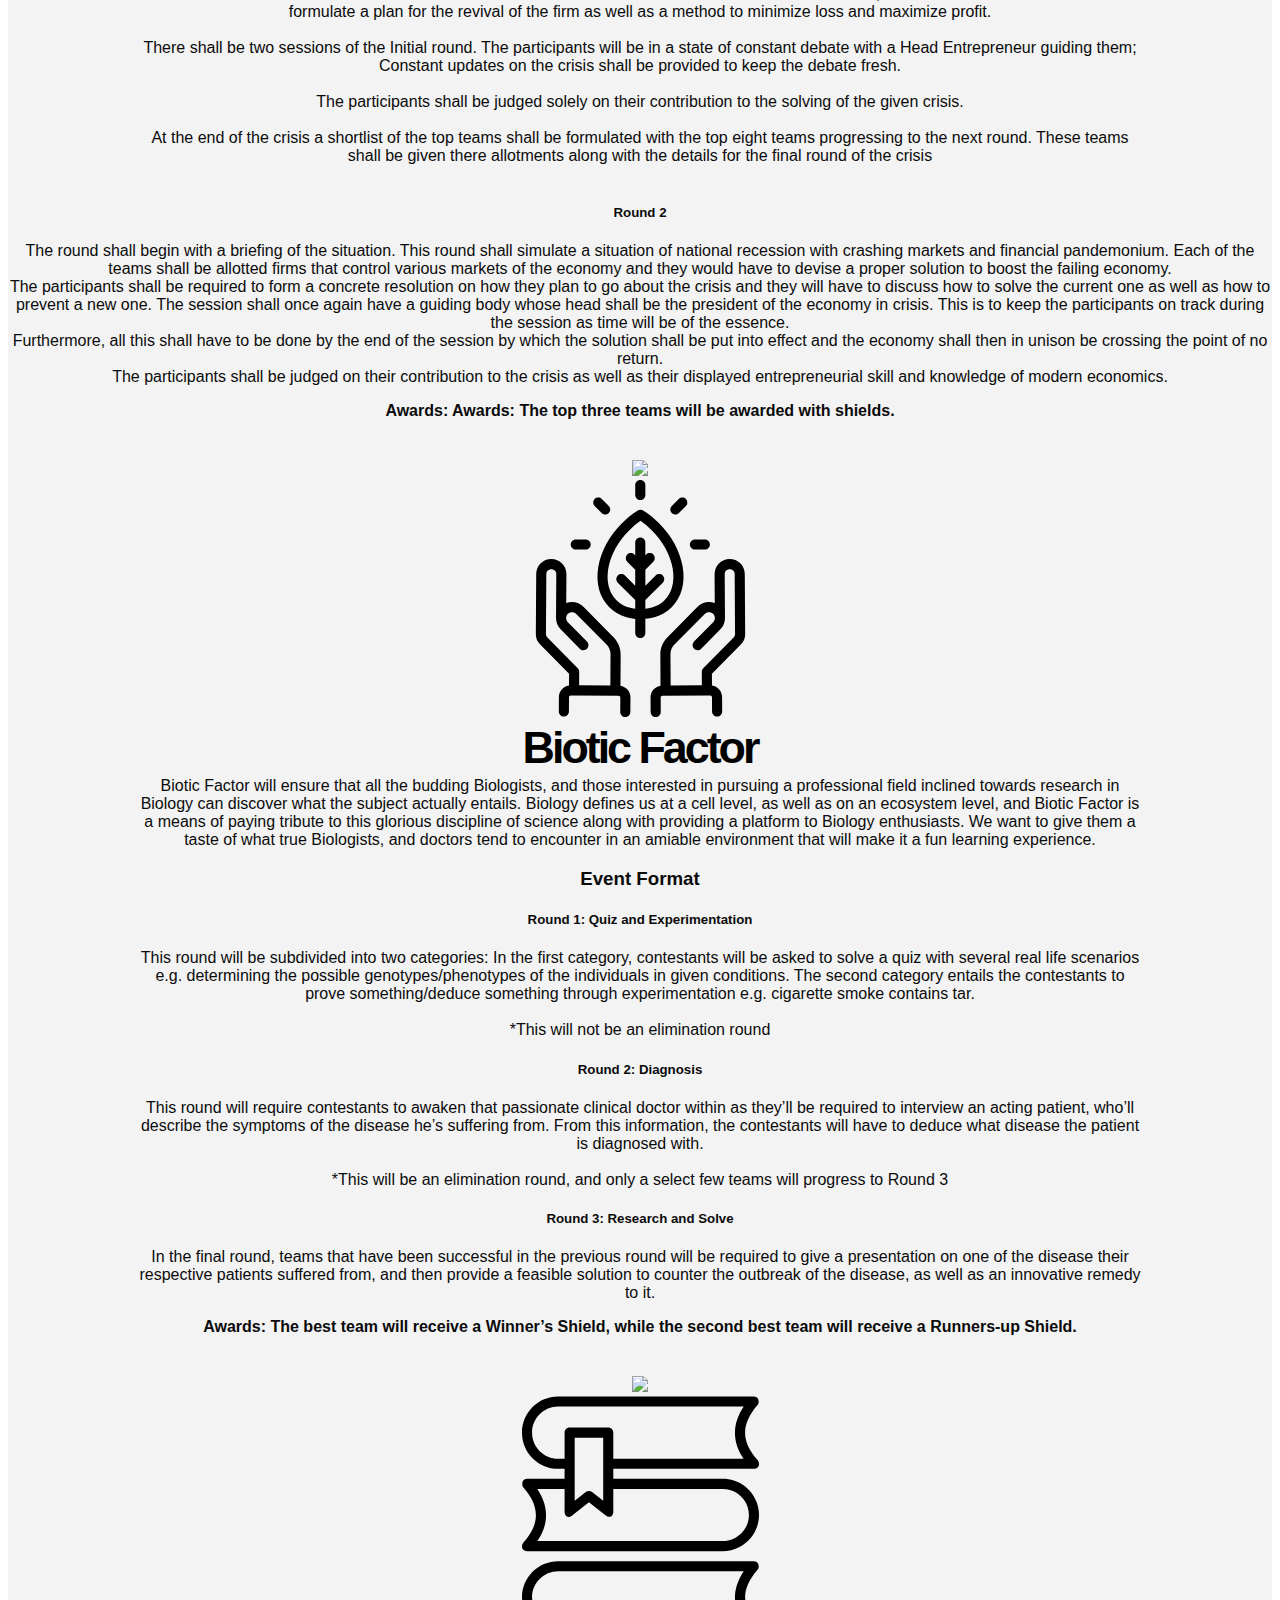
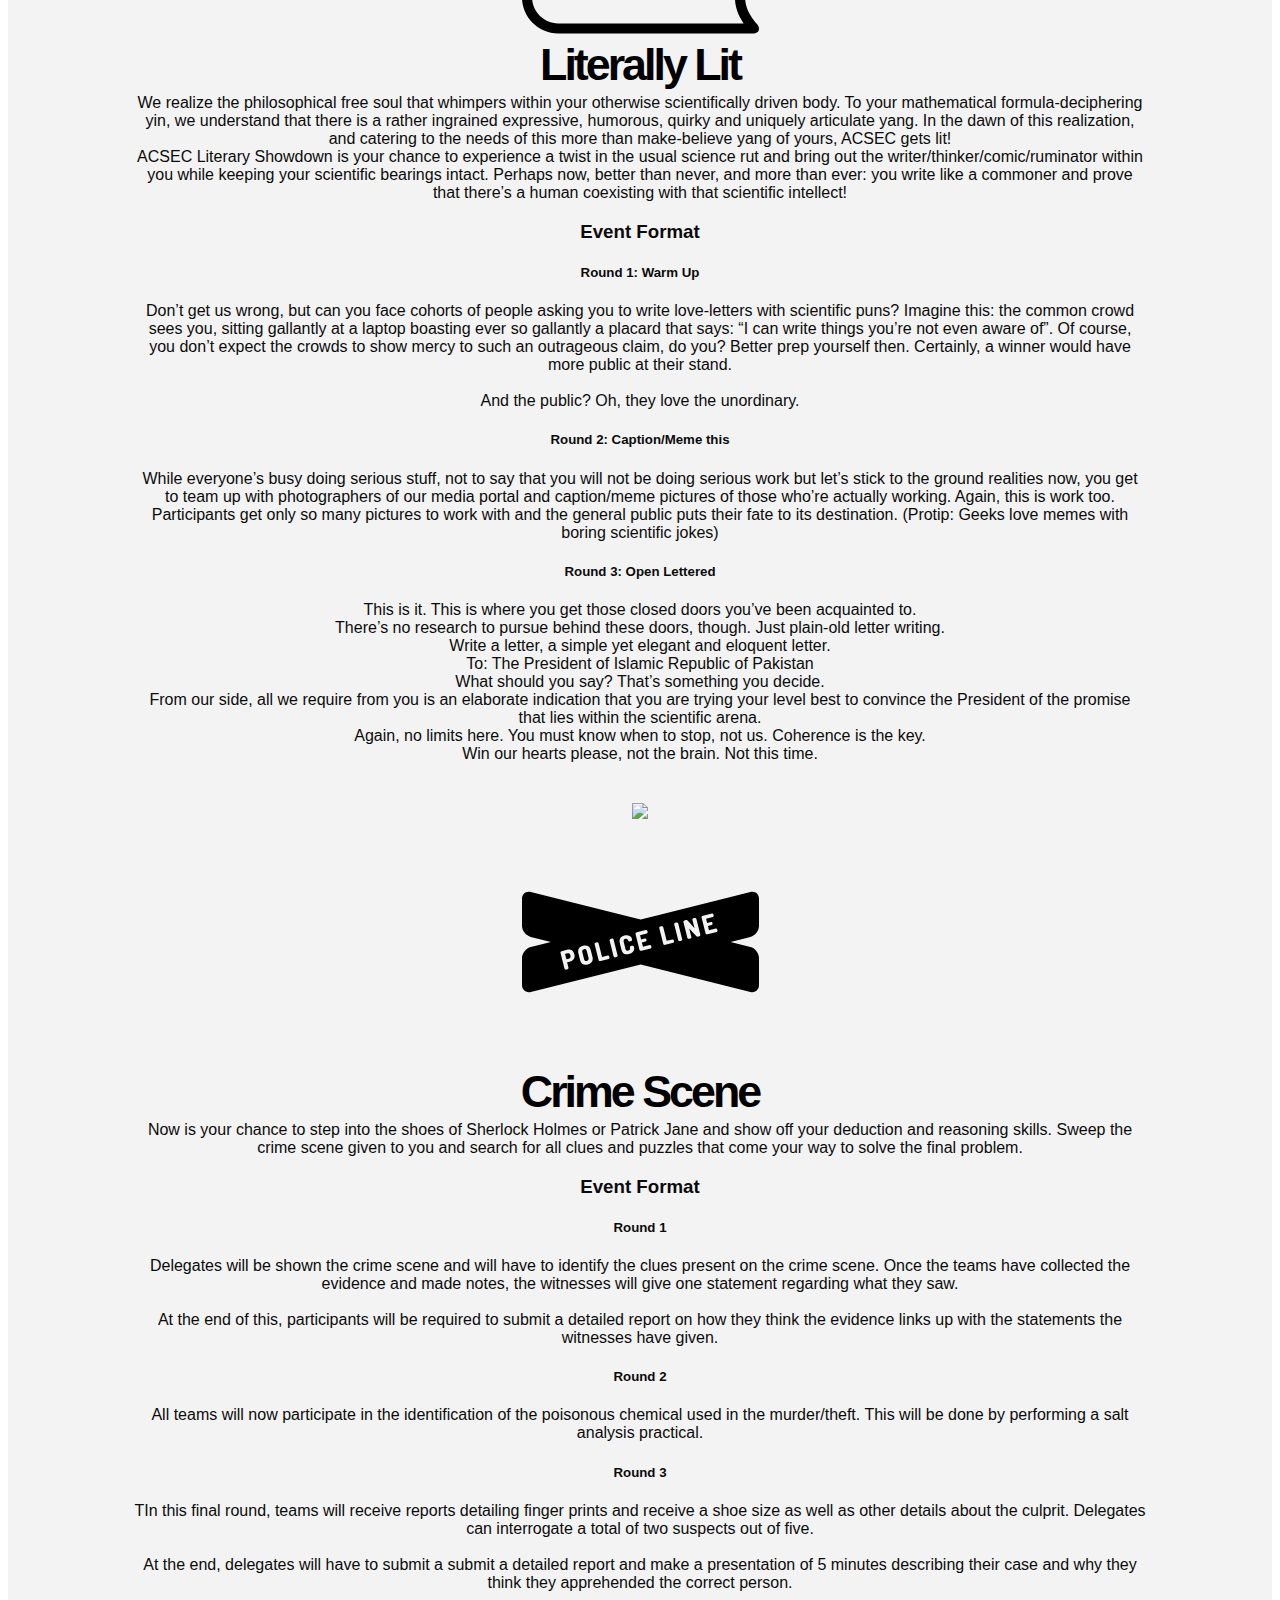
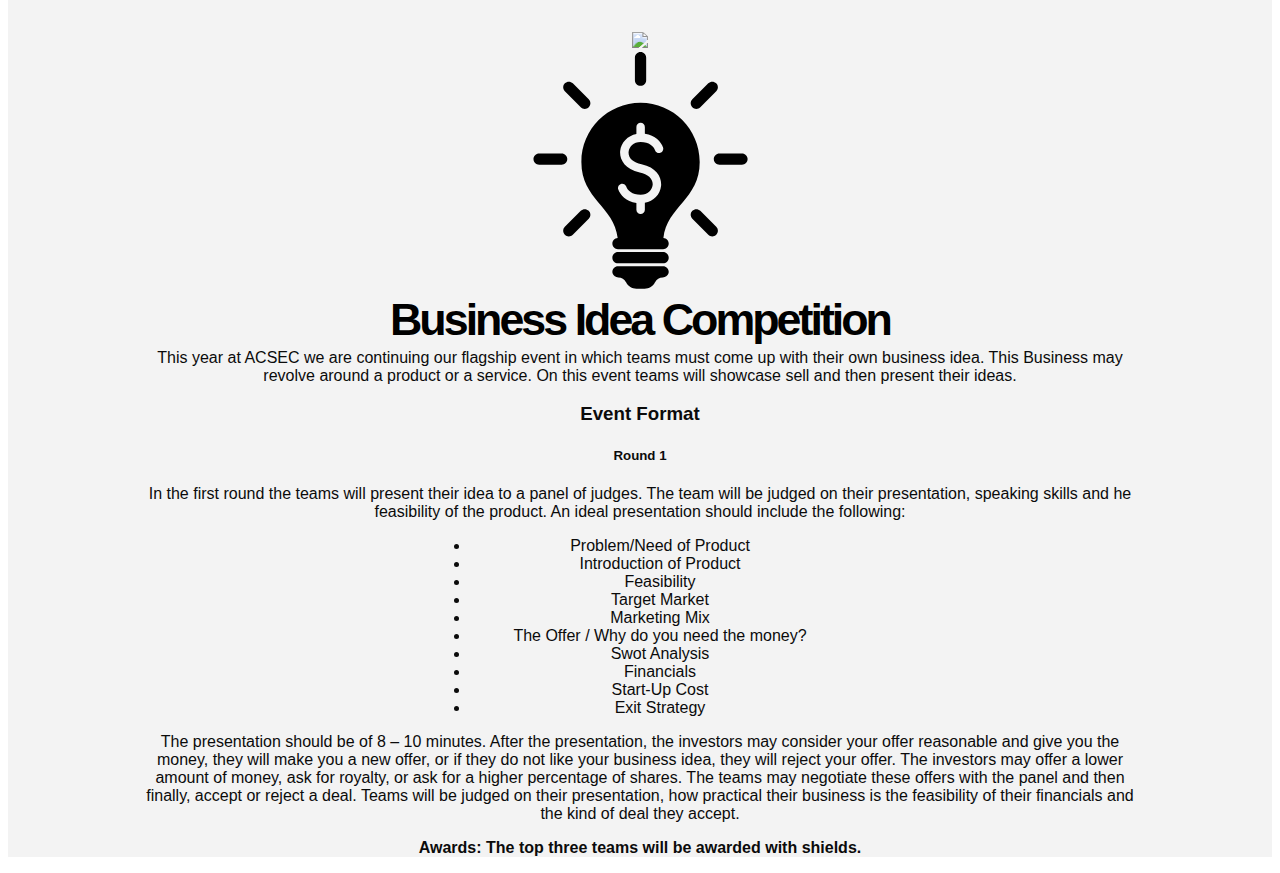
==== commit 01cccbea: "Change descs" ====
--- a/index.html
+++ b/index.html
@@ -551,7 +551,7 @@
 
         <h1 style="font-size: 2.8em;color: #000000">MathMaze</h1>
 
-        <p>In this edition of the event we have the aim of breaking away from the stereotype that math holds in many people’s minds as a banal, boring subject and make it as immersing and enjoyable as possible while at the same time intellectually challenging them to the fullest. Breaking math will contain a variety of questions, linked to mathematical topics being learnt in school, while also testing the logical and analytical skills of the participants in relation to mathematics. Each round will present a unique challenge and the ability of contestants to adapt to foreign concepts will be necessary to succeed in the event. 
+        <p>In this edition of the event we have the aim of breaking away from the stereotype that math holds in many people’s minds as a banal, boring subject and make it as immersing and enjoyable as possible while at the same time intellectually challenging them to the fullest. Mathmaze will contain a variety of questions, linked to mathematical topics being learnt in school, while also testing the logical and analytical skills of the participants in relation to mathematics. Each round will present a unique challenge and the ability of contestants to adapt to foreign concepts will be necessary to succeed in the event. 
 
 </p>
 
@@ -872,7 +872,7 @@
 
 
 
-        <p>This year at the Aitchison Business Concept we are continuing our flagship event in which teams must come up with their own business idea. This Business may revolve around a product or a service. On this event teams will showcase sell and then present their ideas.</p>
+        <p>This year at ACSEC we are continuing our flagship event in which teams must come up with their own business idea. This Business may revolve around a product or a service. On this event teams will showcase sell and then present their ideas.</p>
 
         <h3><a id="Event_Format_5"></a>Event Format</h3>
         <h5><a id="Round_1_7"></a>Round 1</h5>
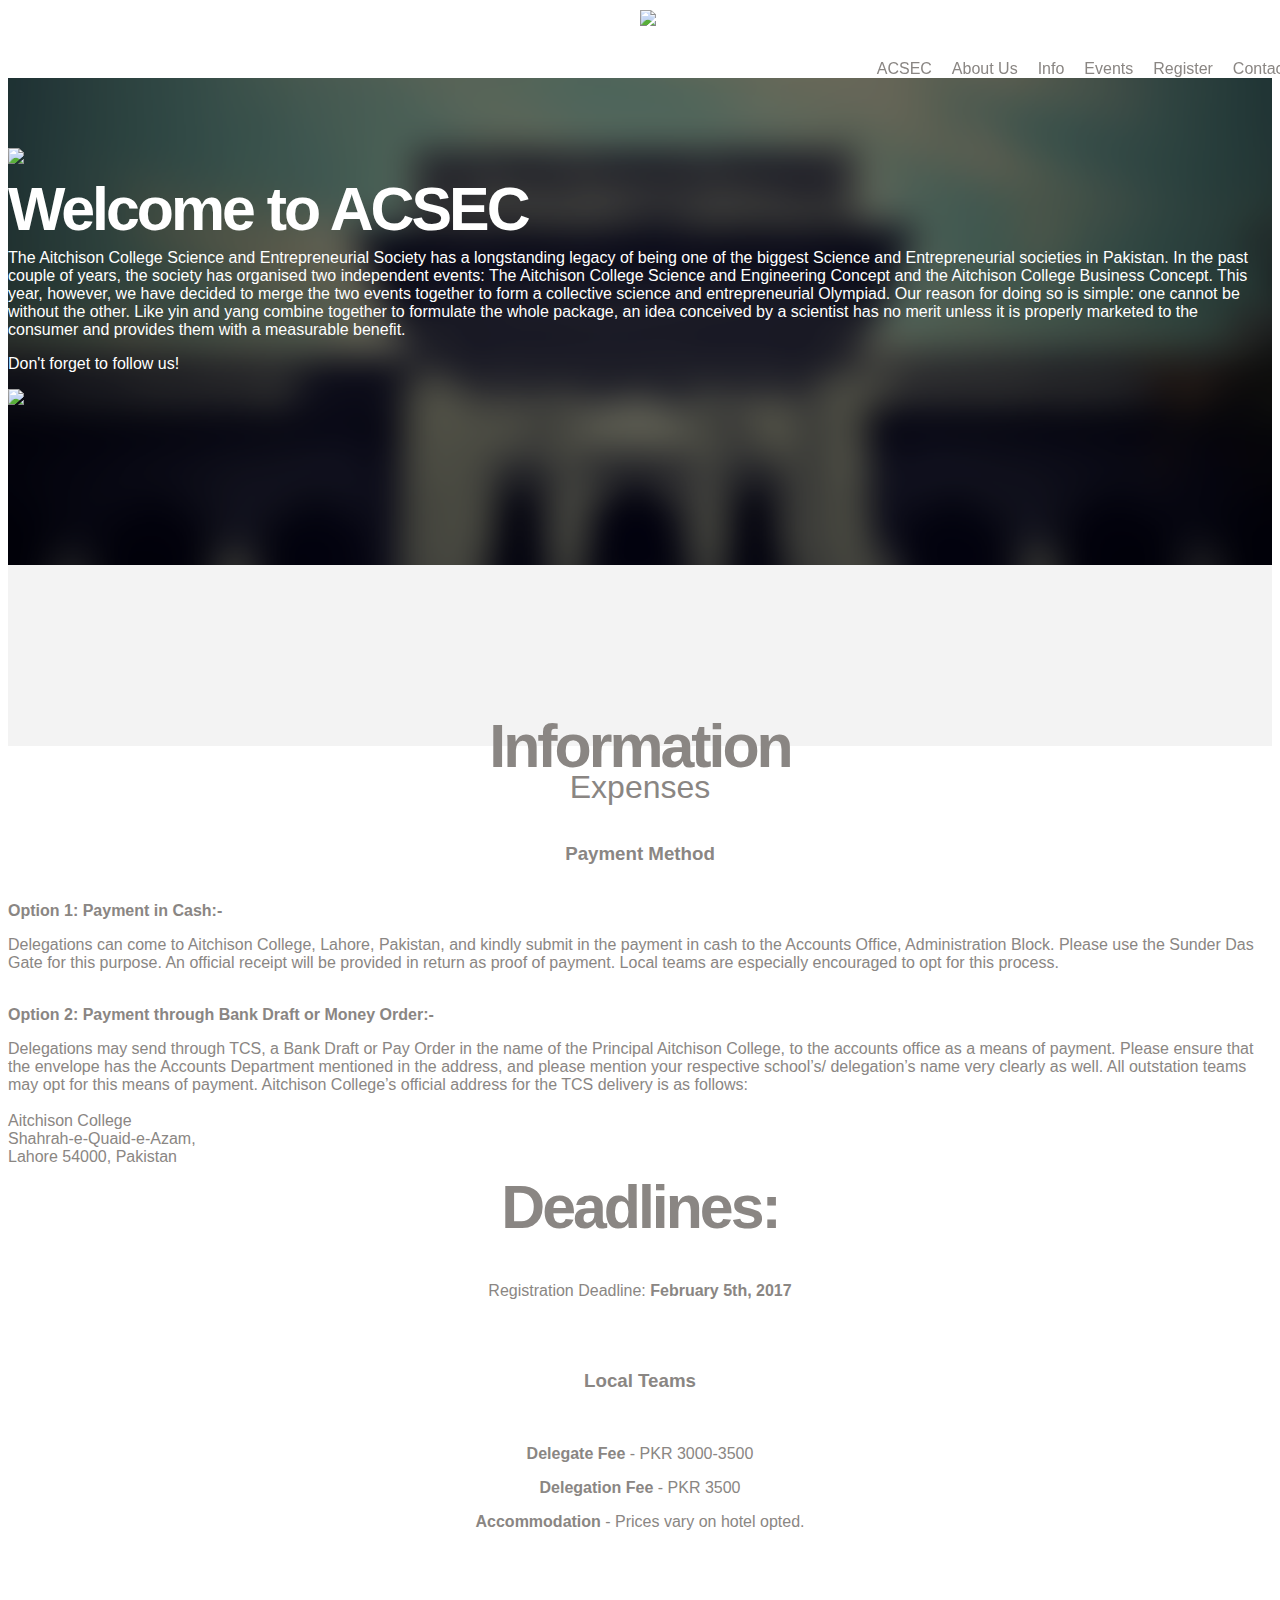
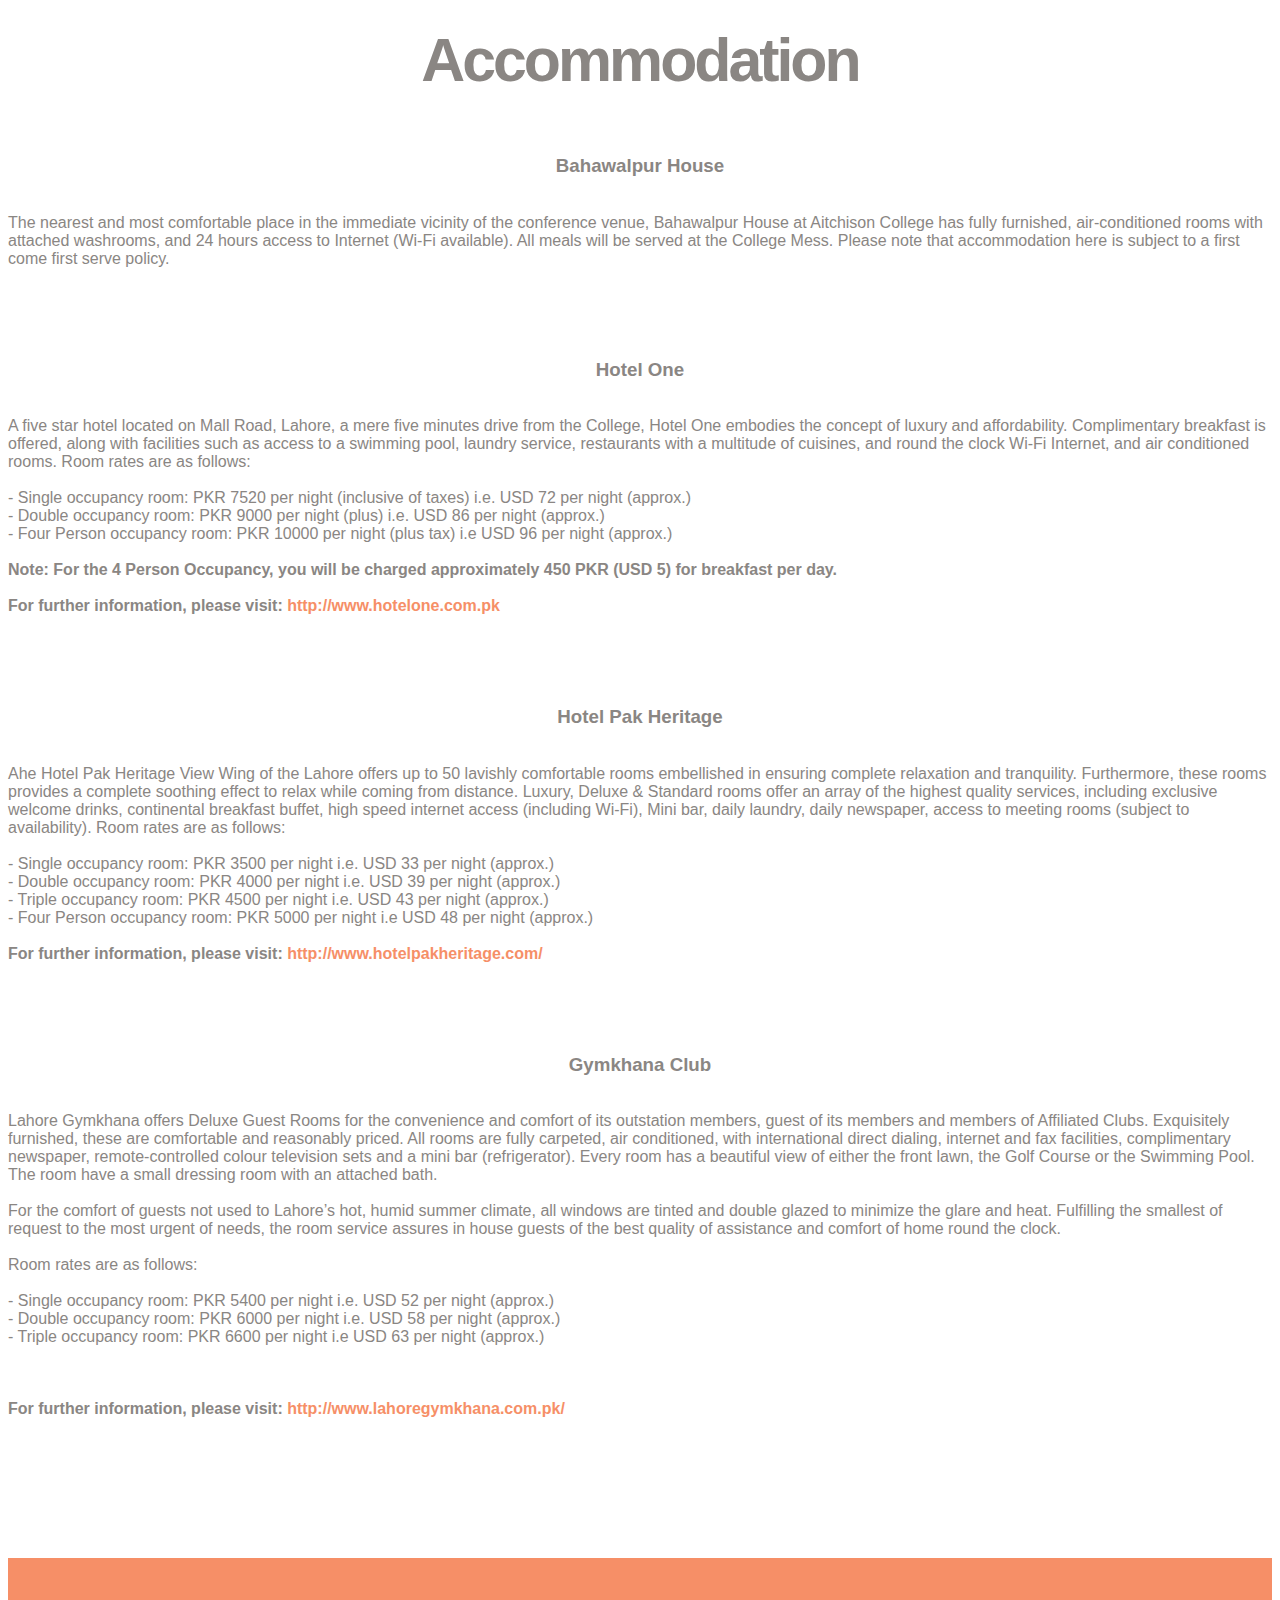
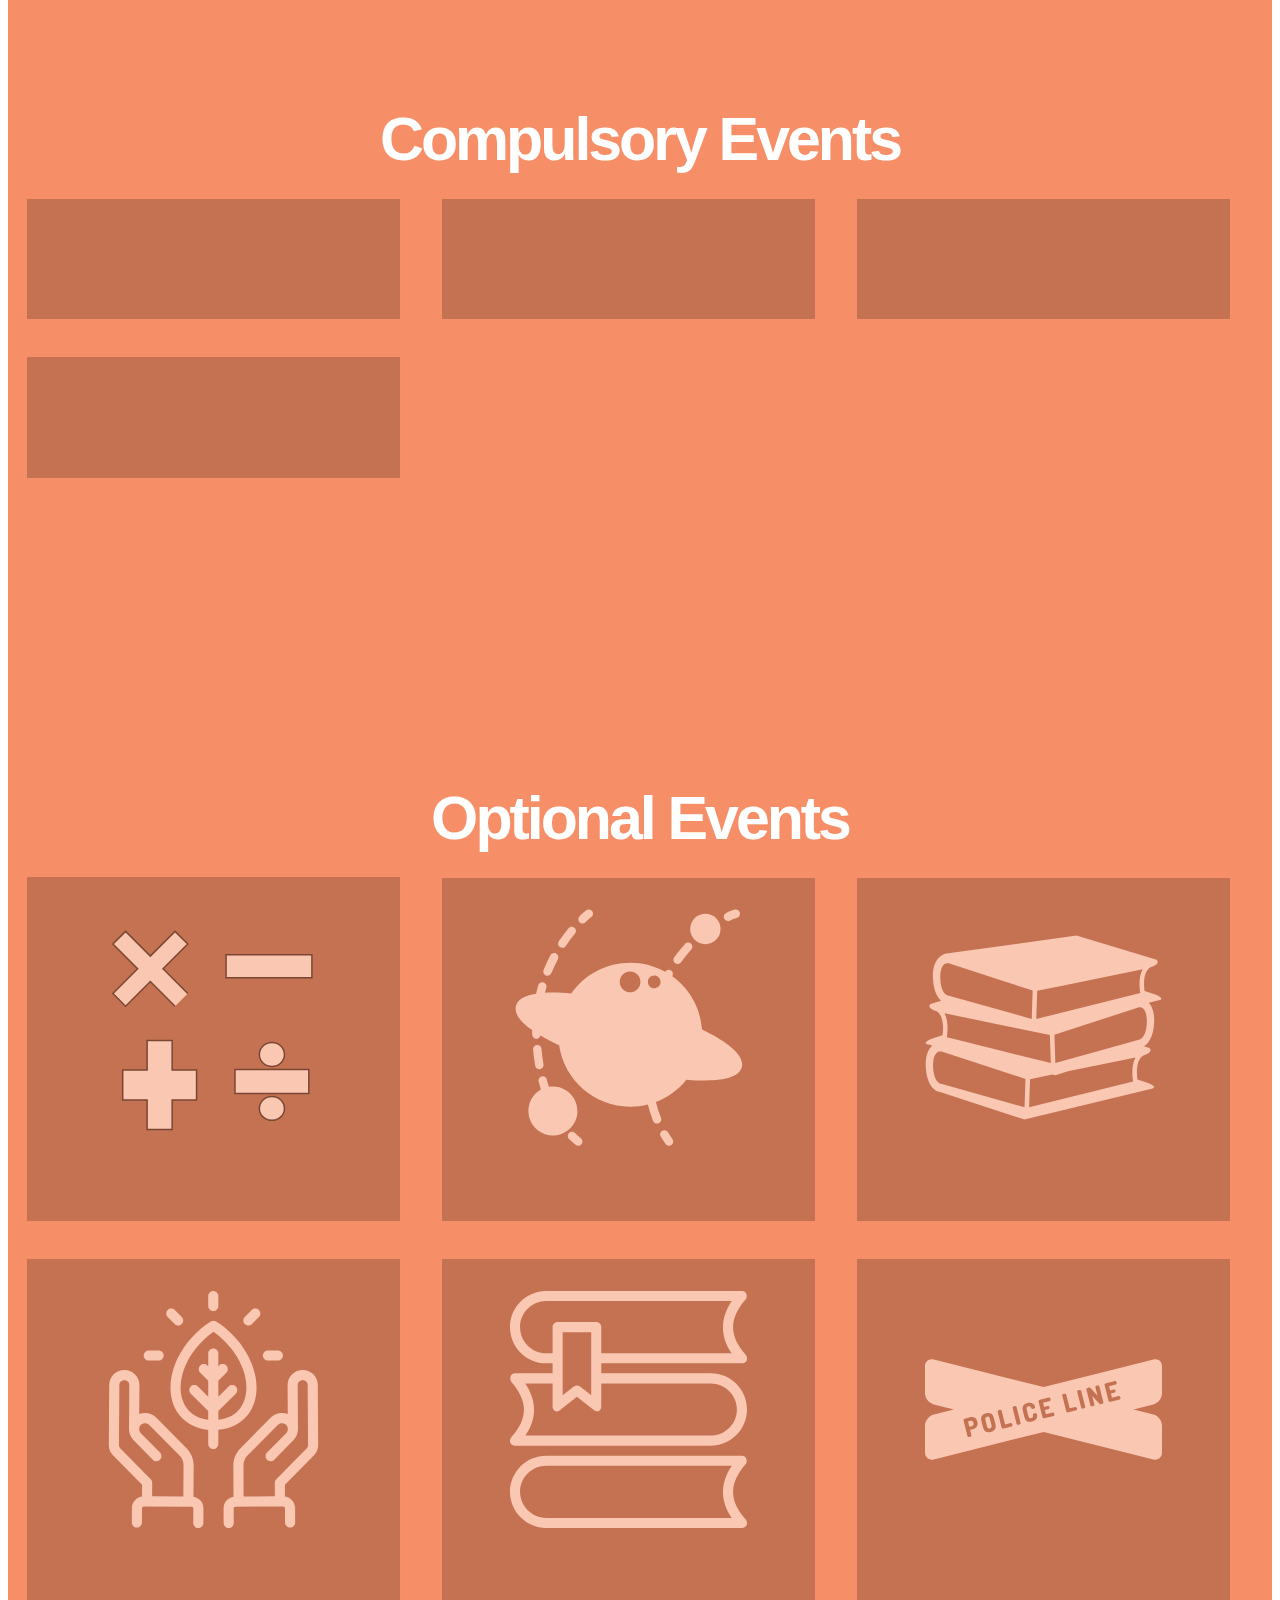
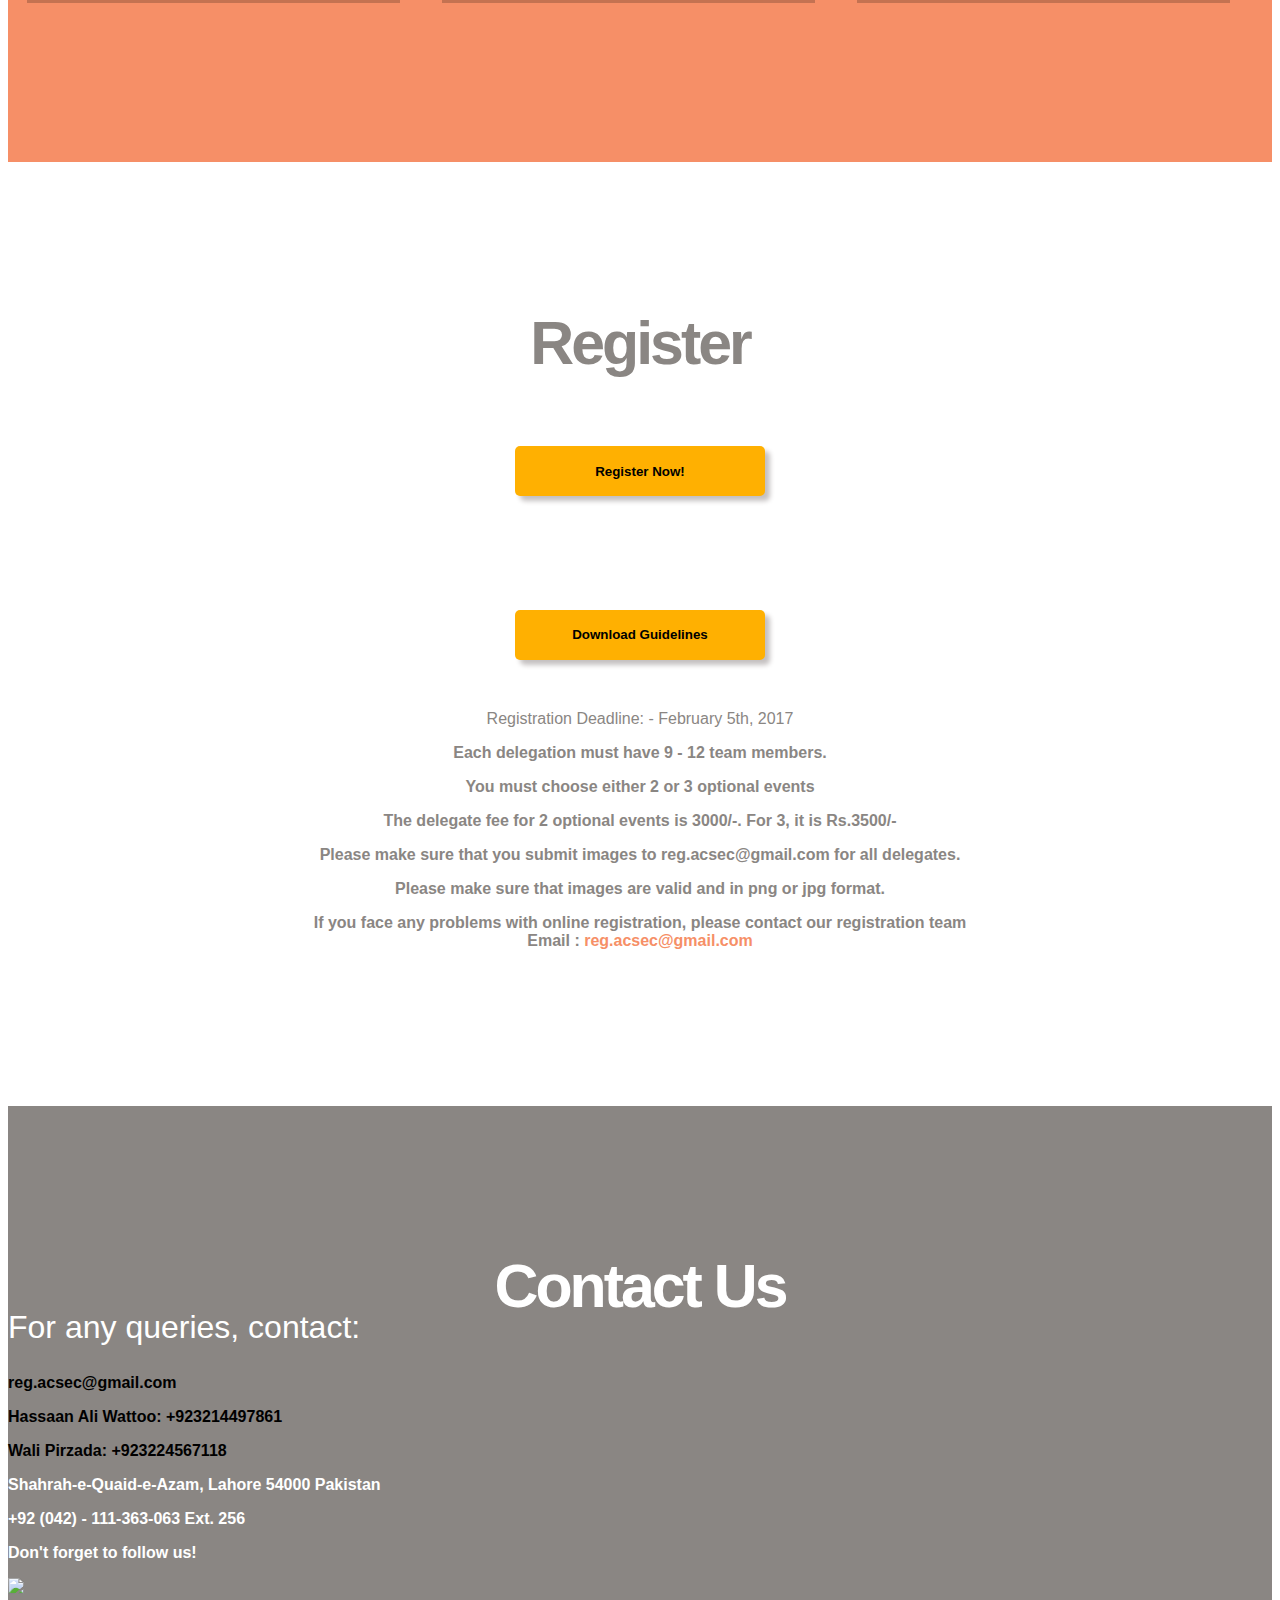
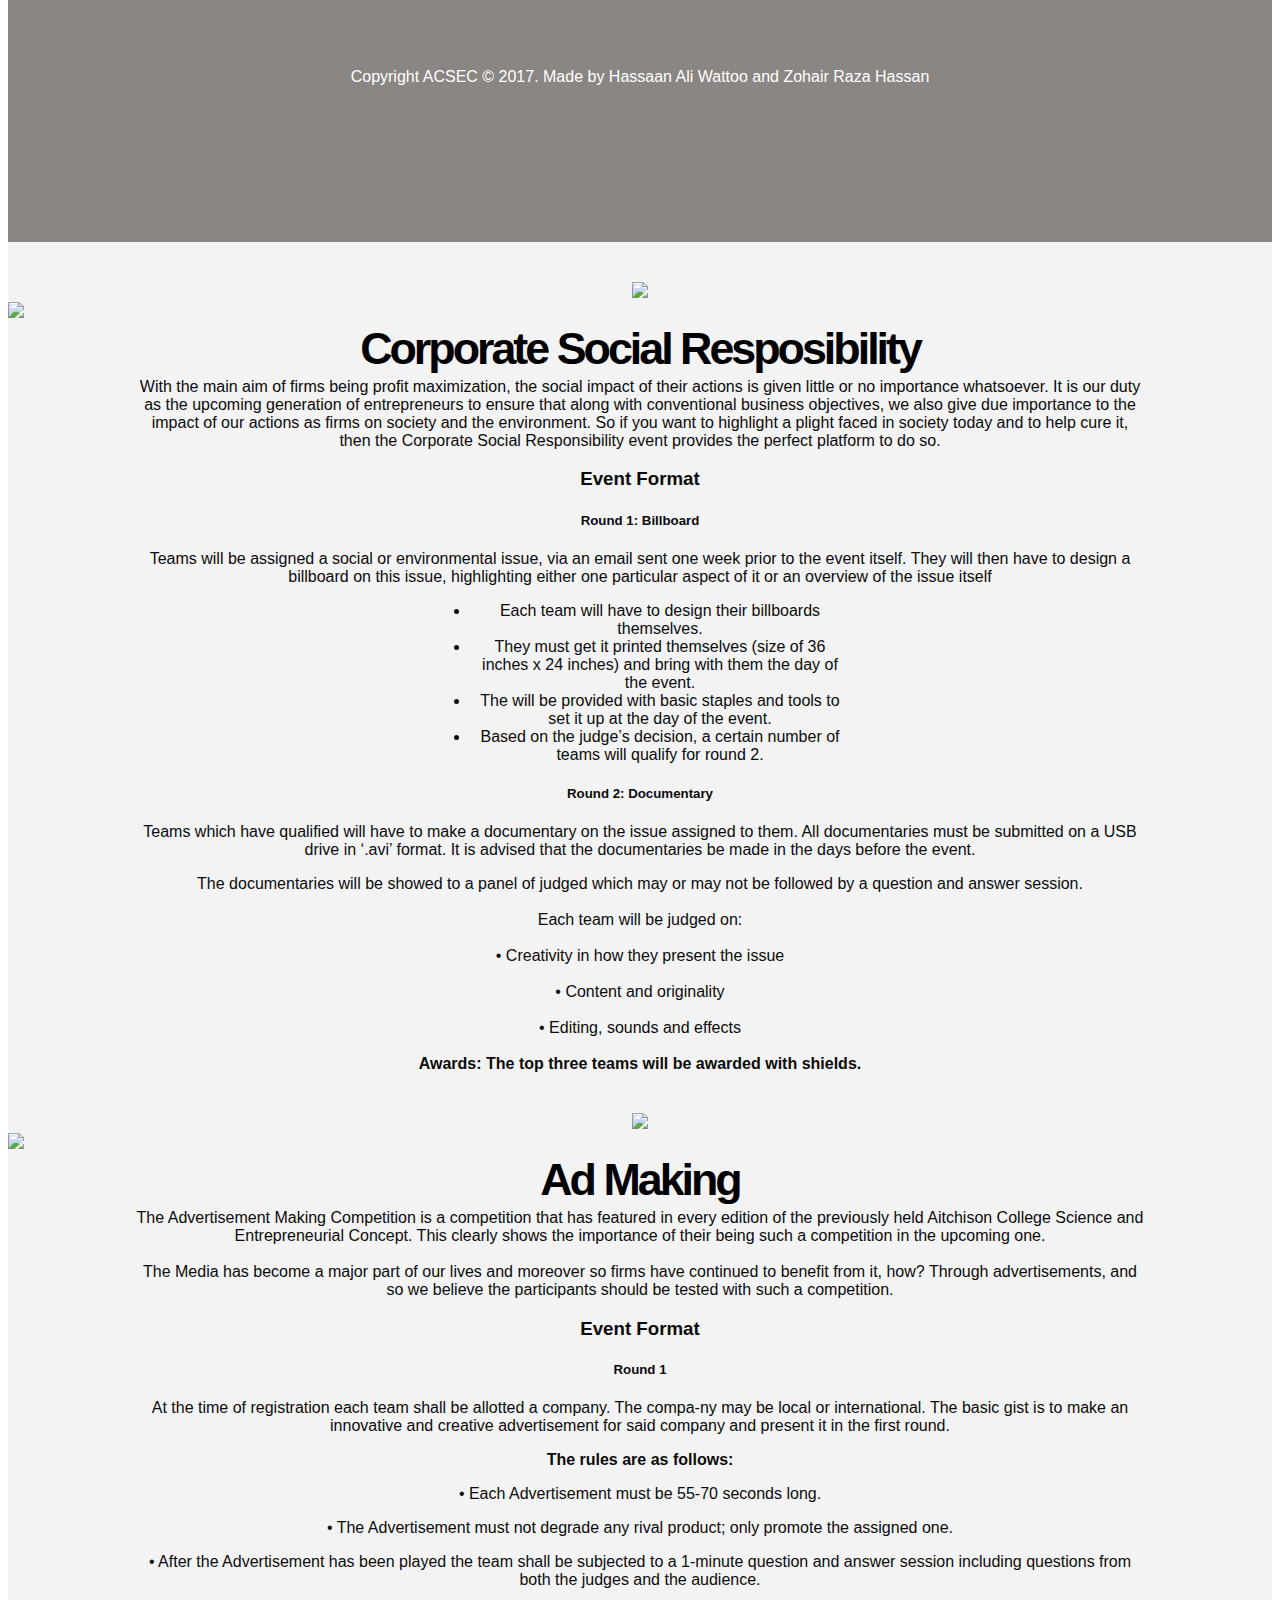
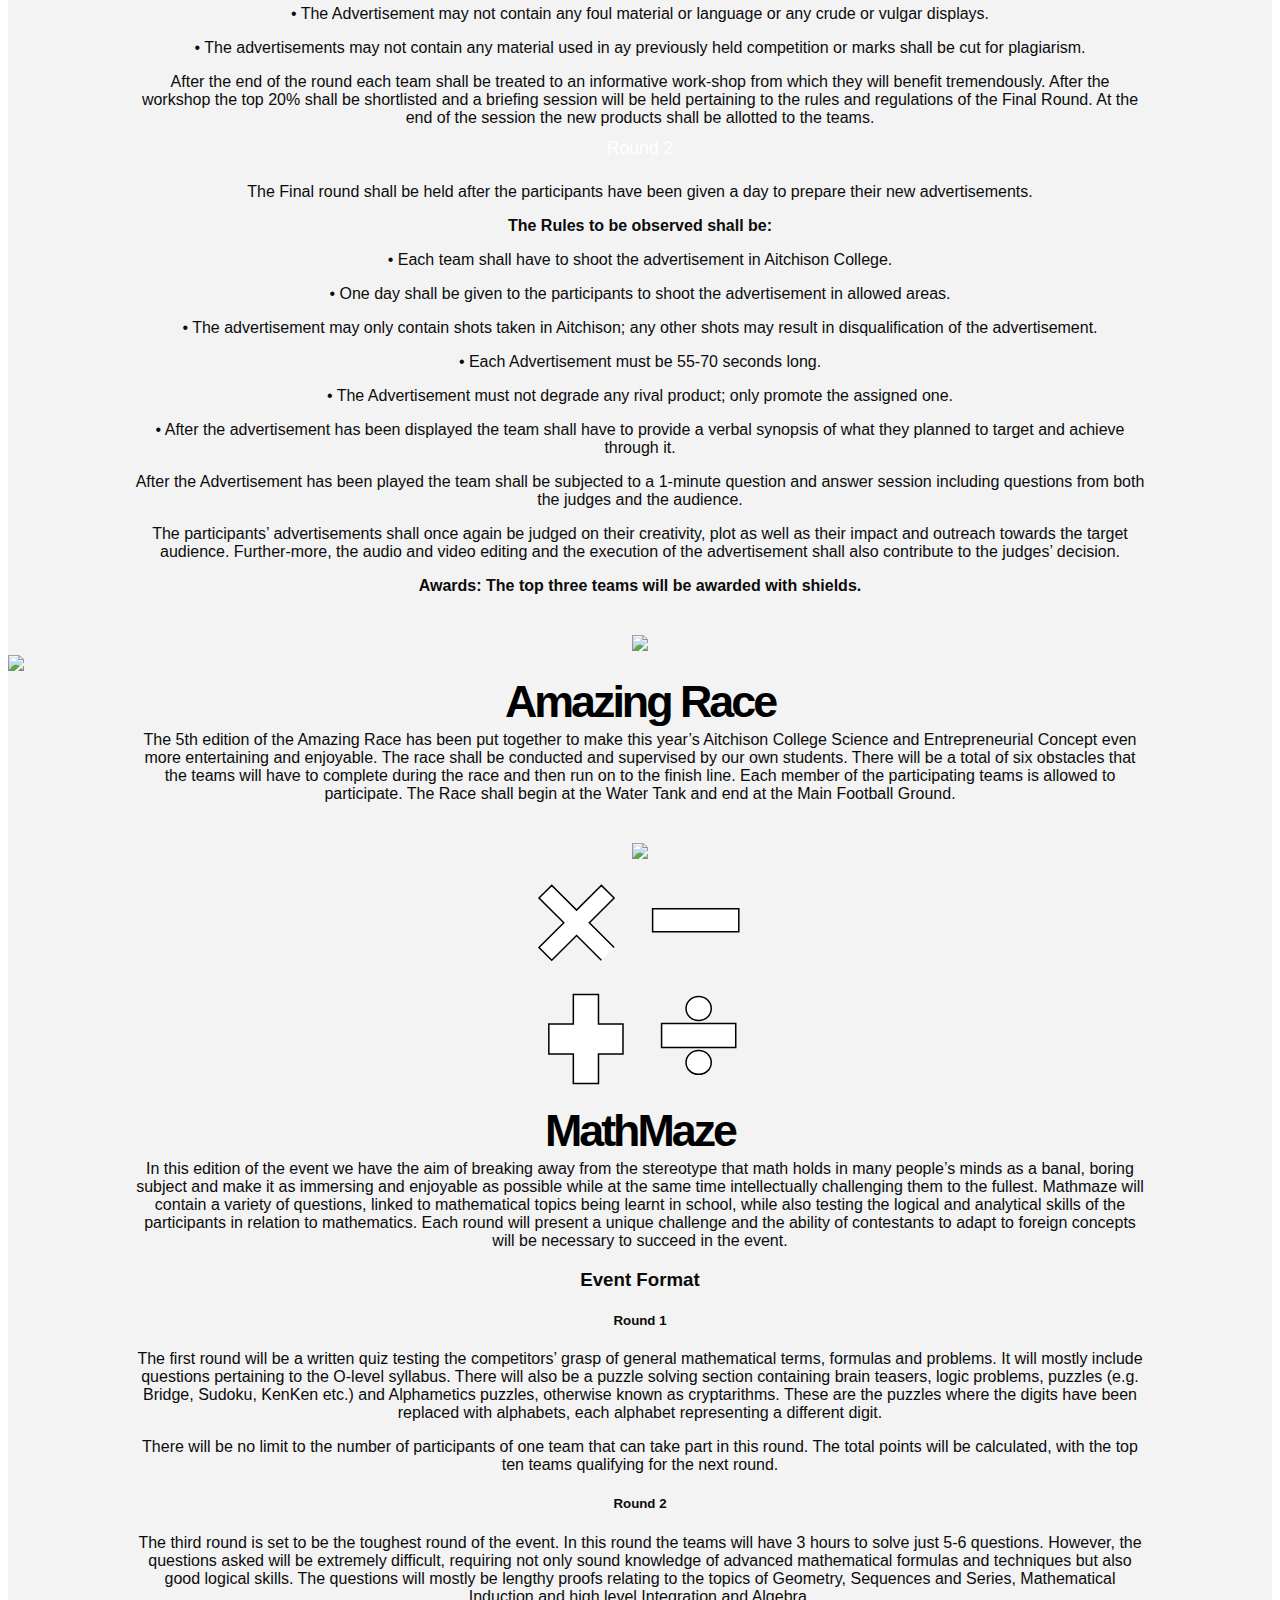
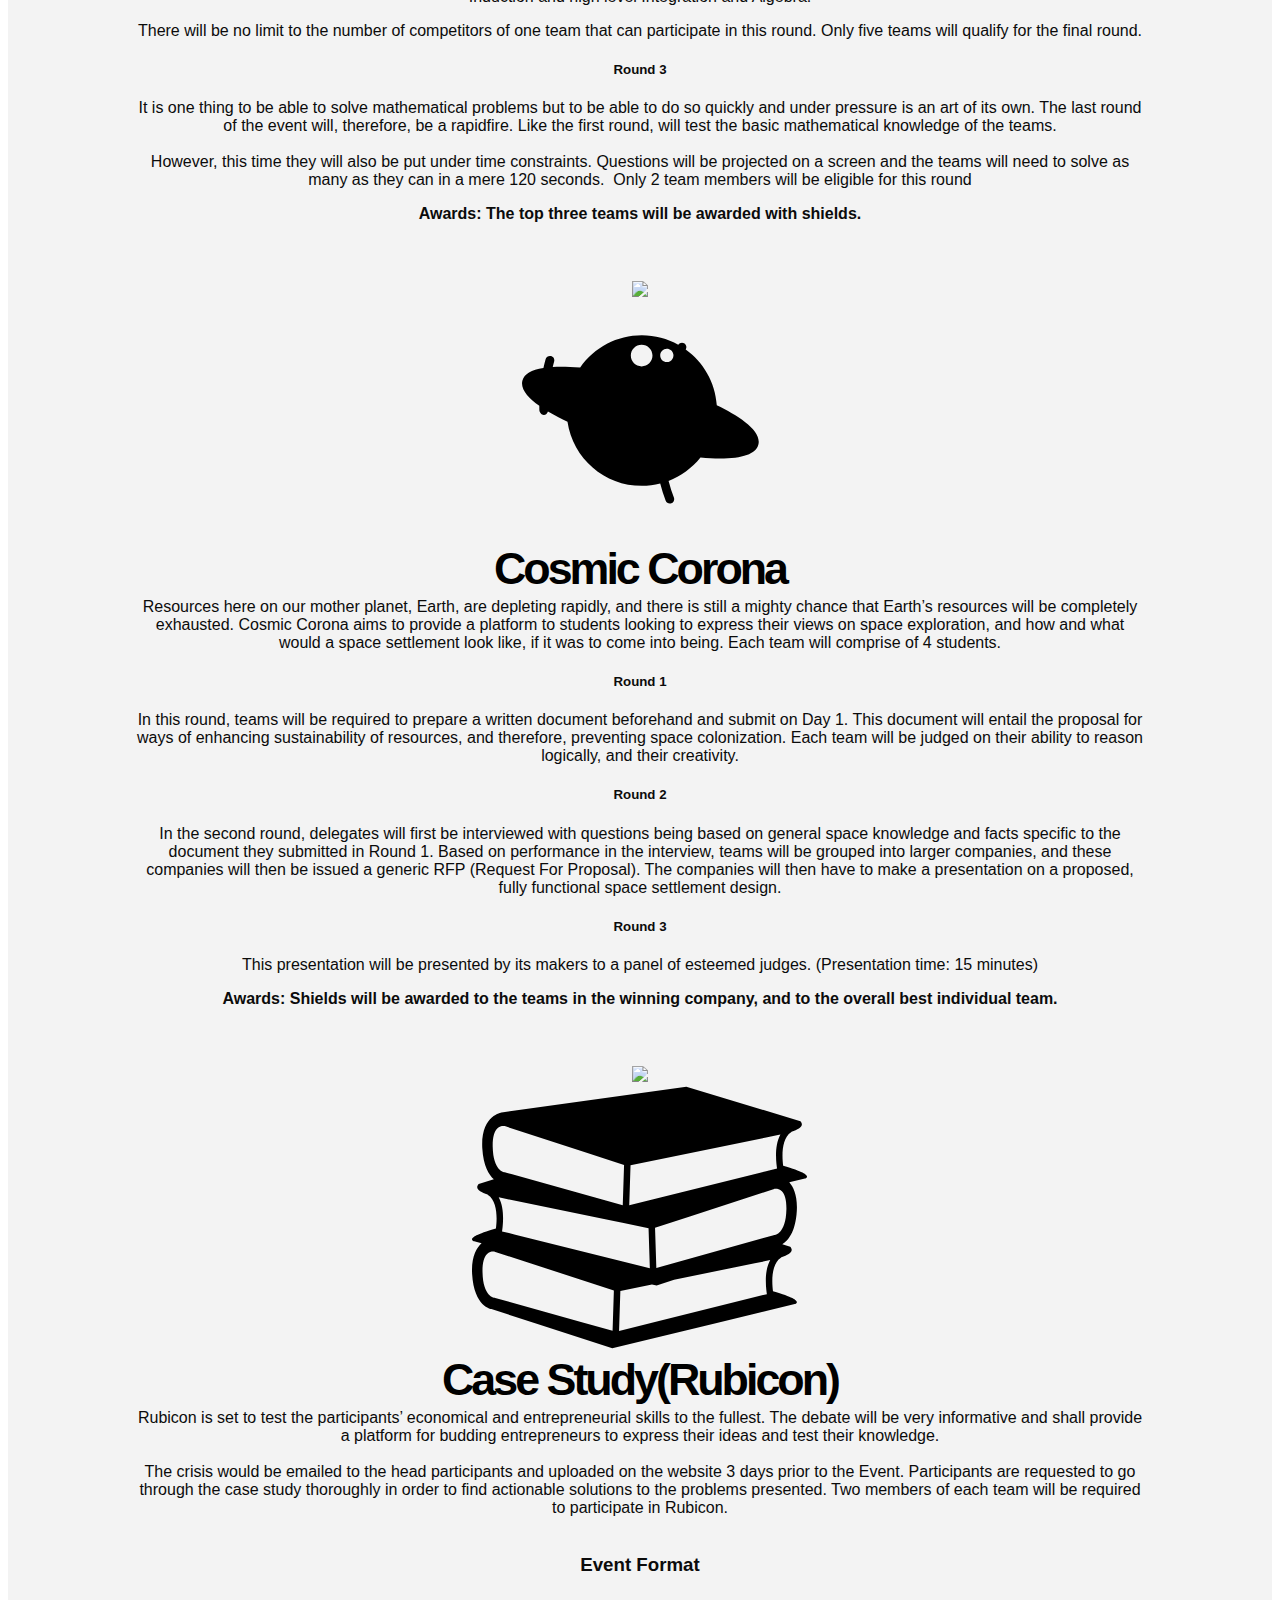
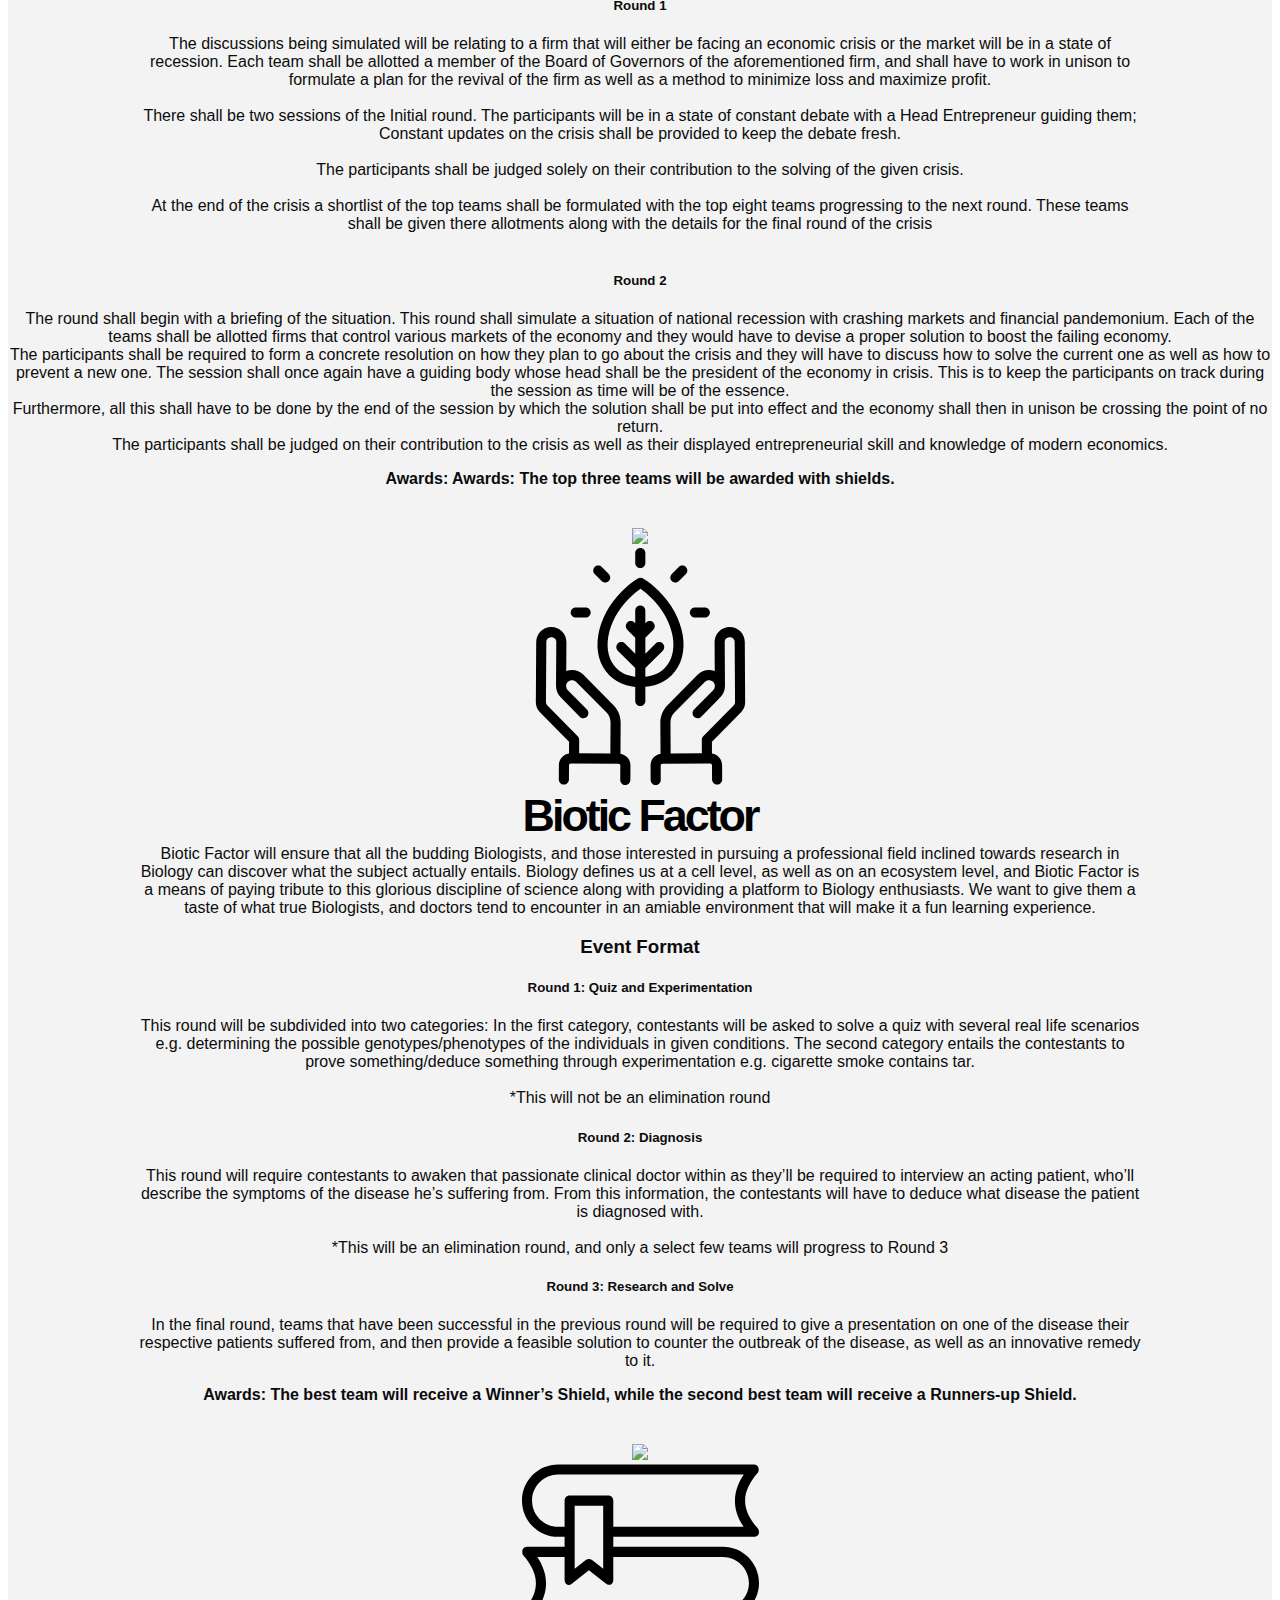
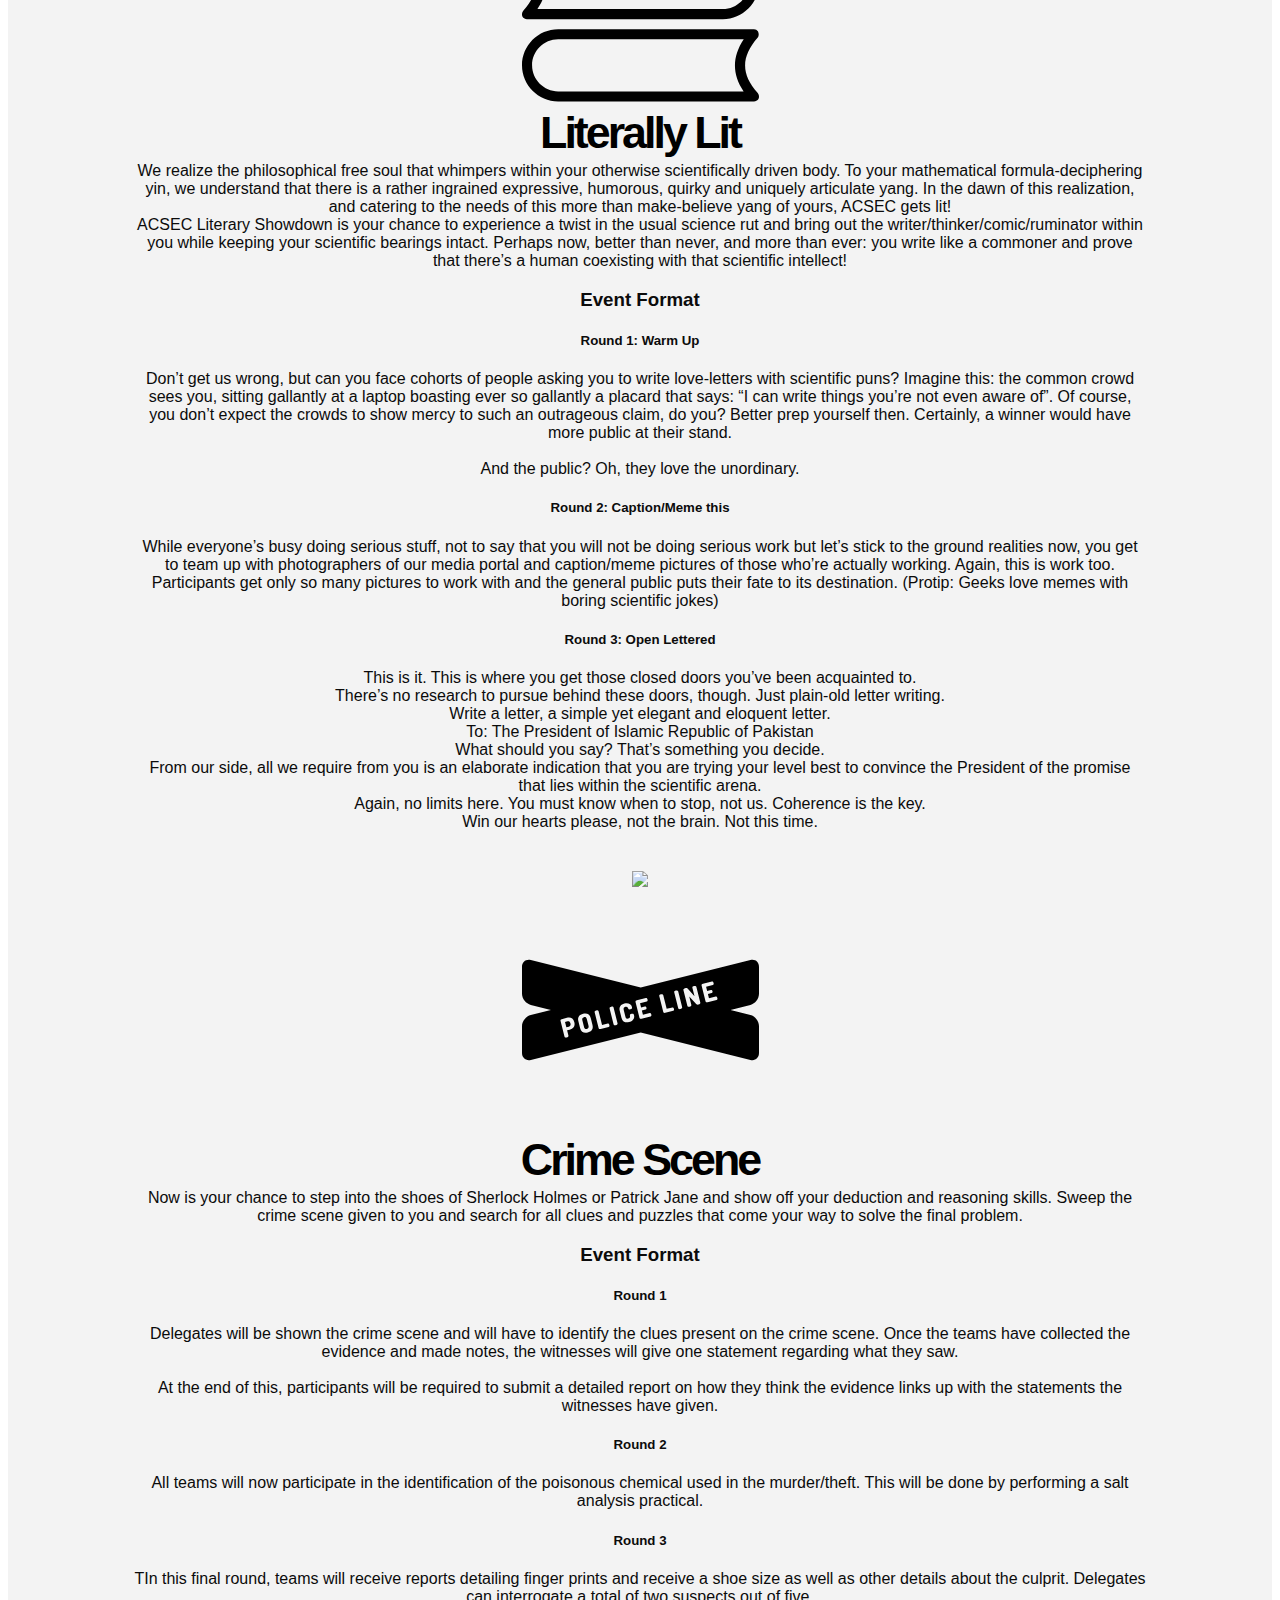
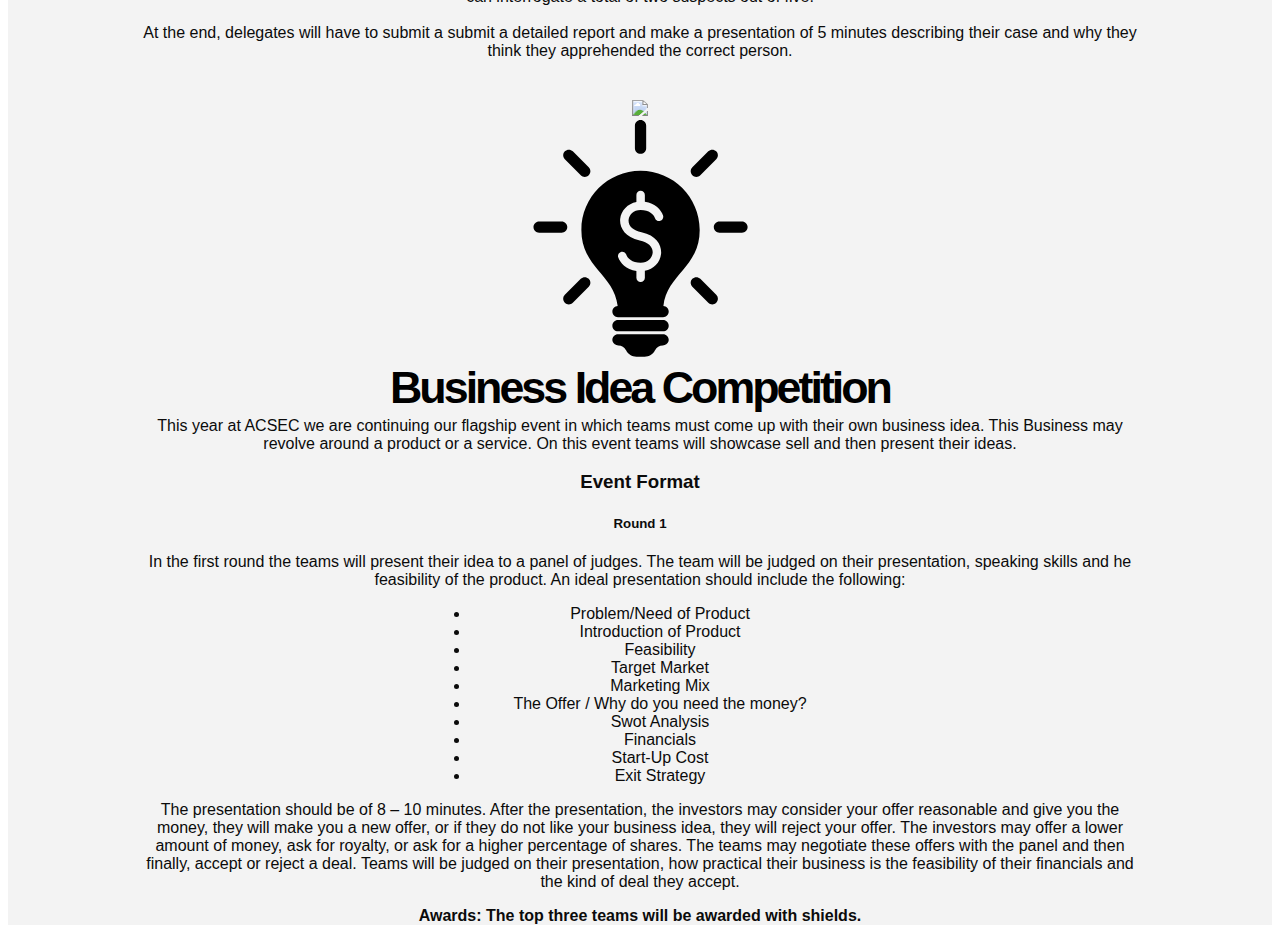
==== commit dff3e2e7: "Add numbers" ====
--- a/index.html
+++ b/index.html
@@ -157,7 +157,7 @@
                 <h1>Deadlines:</h3>
                     <br>
 
-                    <p>Registration Deadline: <strong>January 31st, 2017</strong></p>
+                    <p>Registration Deadline: <strong>February 5th, 2017</strong></p>
 
 
                     <p><strong></strong></p>
@@ -337,7 +337,7 @@
             <a target="_blank" href="images/ACSEC-Regs-Guidlelines.pdf"><button ><strong>Download Guidelines</strong></button></a>
         </p>
 
-            <p>Registration Deadline: - January 31st, 2017
+            <p>Registration Deadline: - February 5th, 2017
 
             <p><strong>Each delegation must have 9 - 12 team members.</strong></p>
 
@@ -369,17 +369,21 @@
 <div class="slide" id="slide4" data-slide="6" data-stellar-background-ratio="0.5">
     <div class="container clearfix">
 
-        <div id="content" class="grid_12">
+        <div id="content" class="grid_12" style="font-weight: bold;">
             <h1>Contact Us</h1>
 
-            <h2></h2>
-
-
-            <p>reg.acsec@gmail.com</p>
-
+            <h2 style="text-align:left">For any queries, contact:</h2>
+
+            <p style="color:black;">reg.acsec@gmail.com</p>
+
+            
+
+            <p style="color:black;"> Hassaan Ali Wattoo: +923214497861 </p>
+
+            <p style="color:black;"> Wali Pirzada: +923224567118 </p>
+
+            <p>Shahrah-e-Quaid-e-Azam, Lahore 54000 Pakistan</p>
             <p>+92 (042) - 111-363-063 Ext. 256</p>
-
-            <p>Shahrah-e-Quaid-e-Azam, Lahore 54000 Pakistan</p>
 
             <p>Don't forget to follow us!</p>
 
